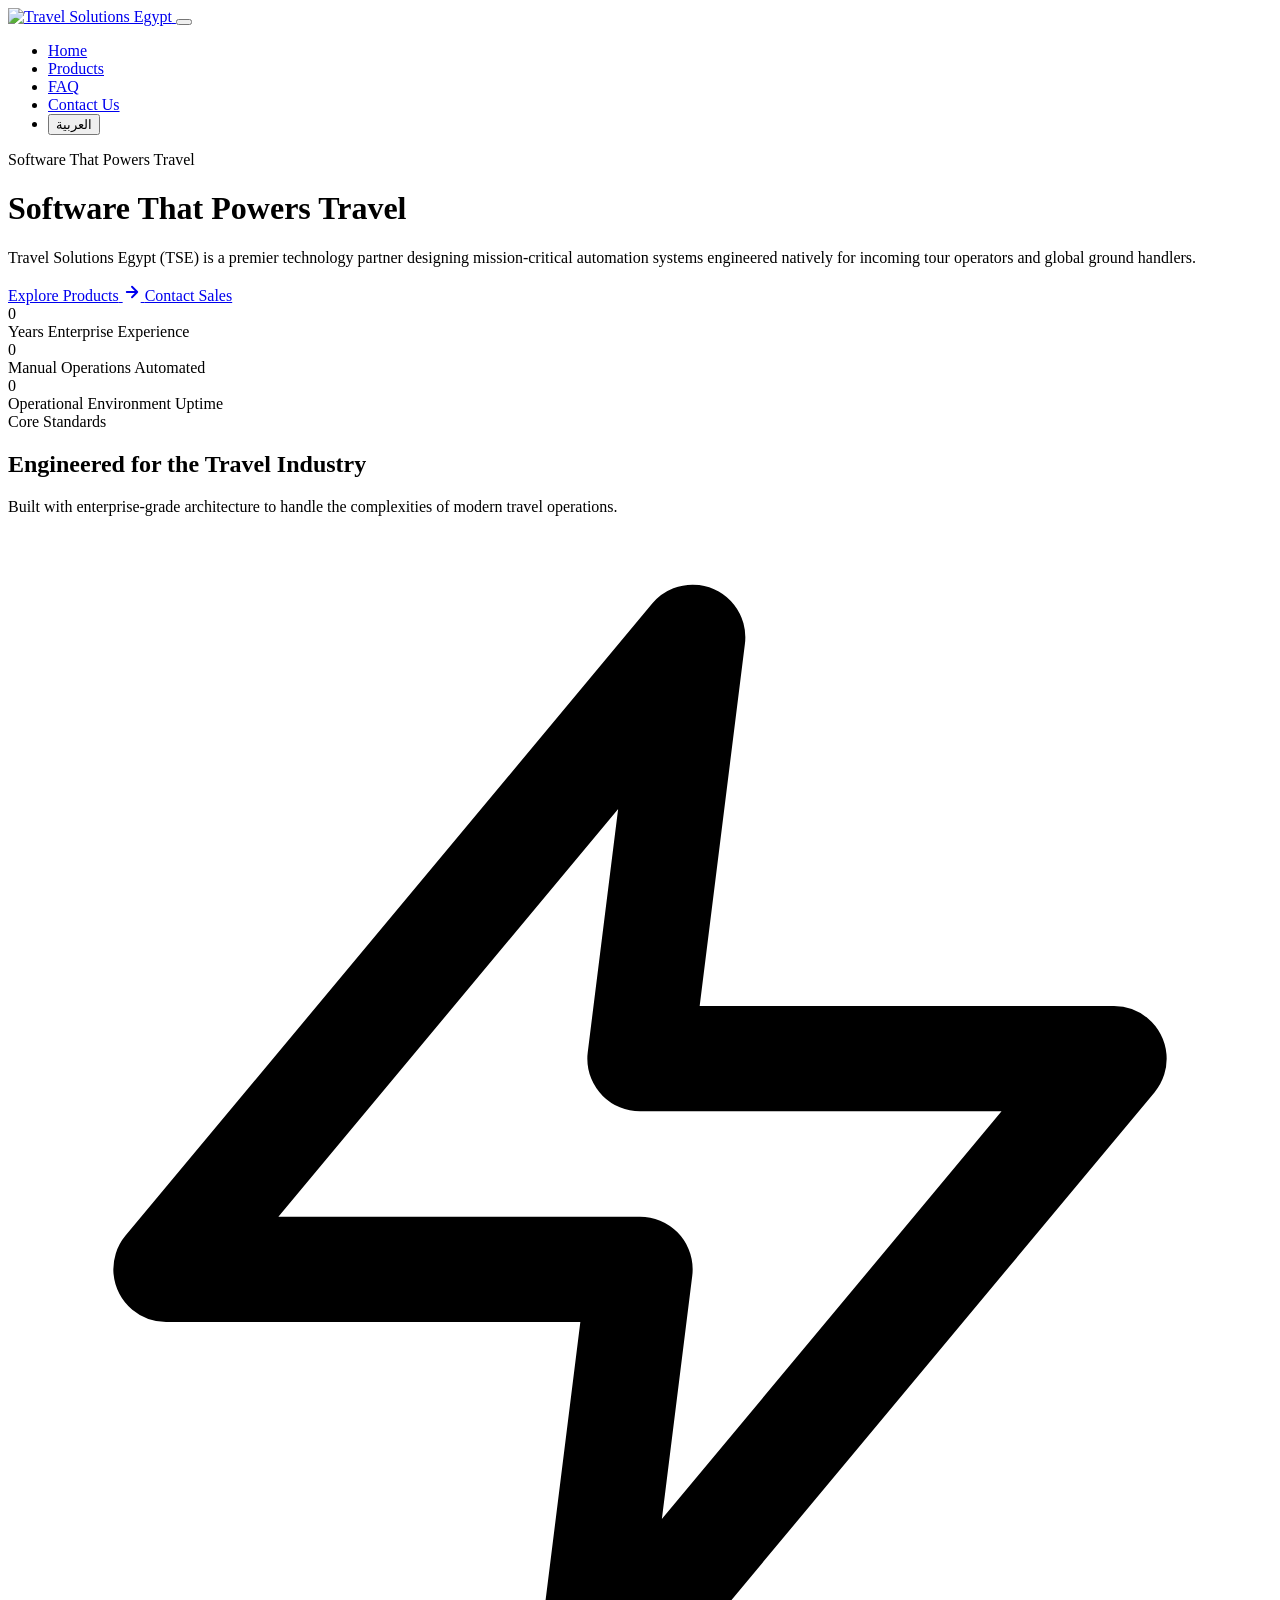
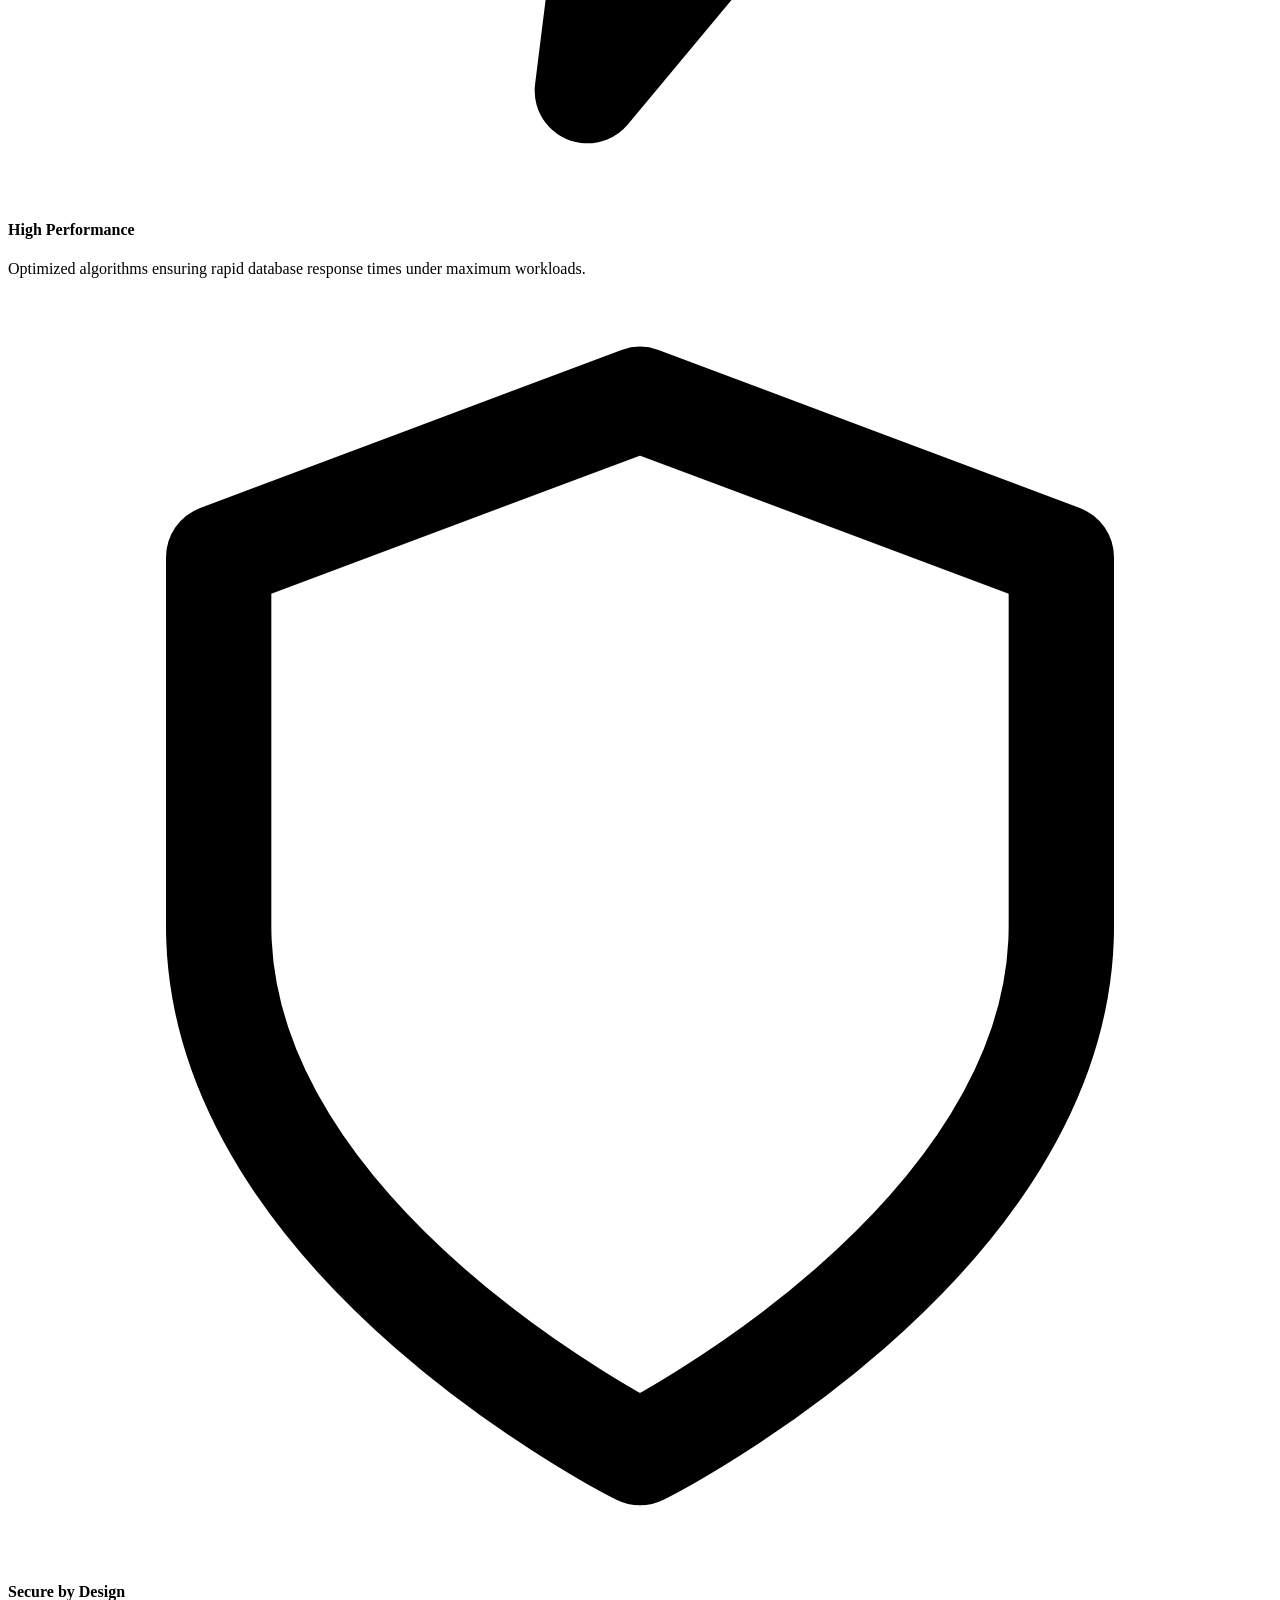
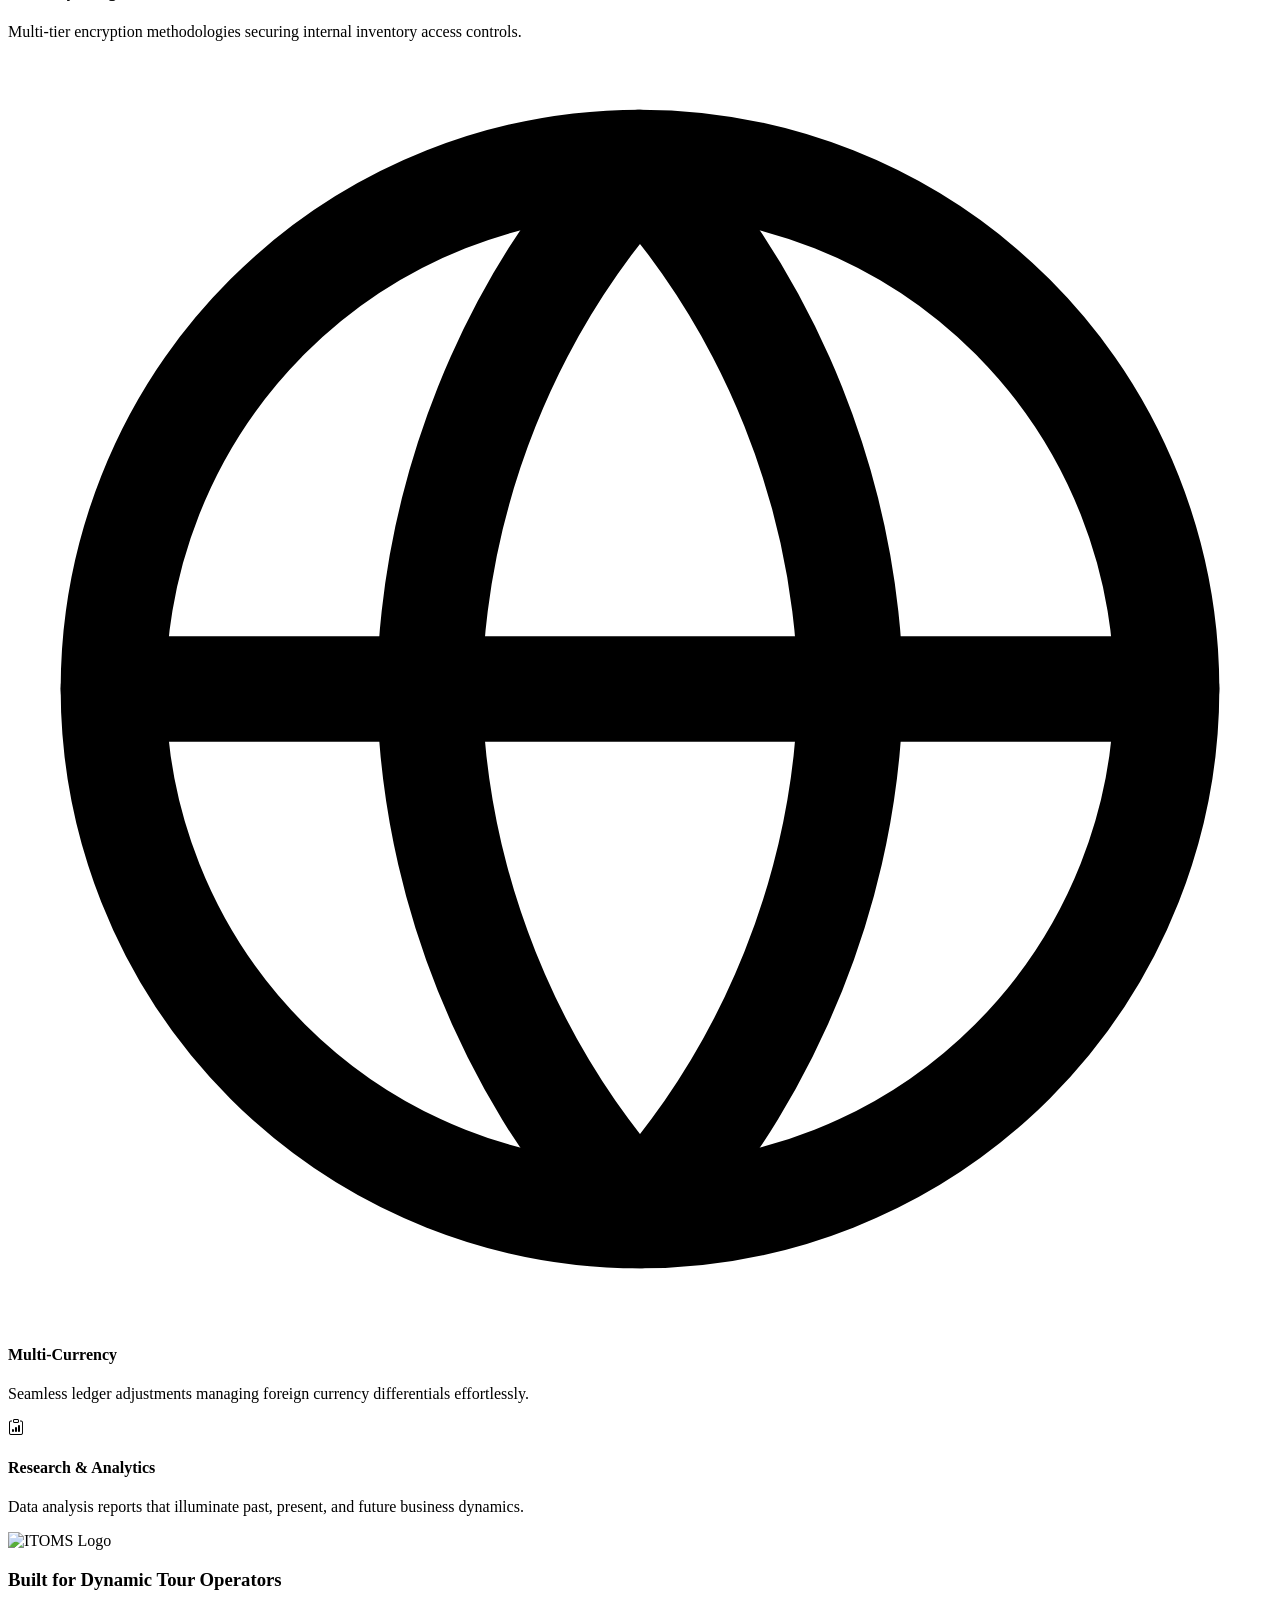
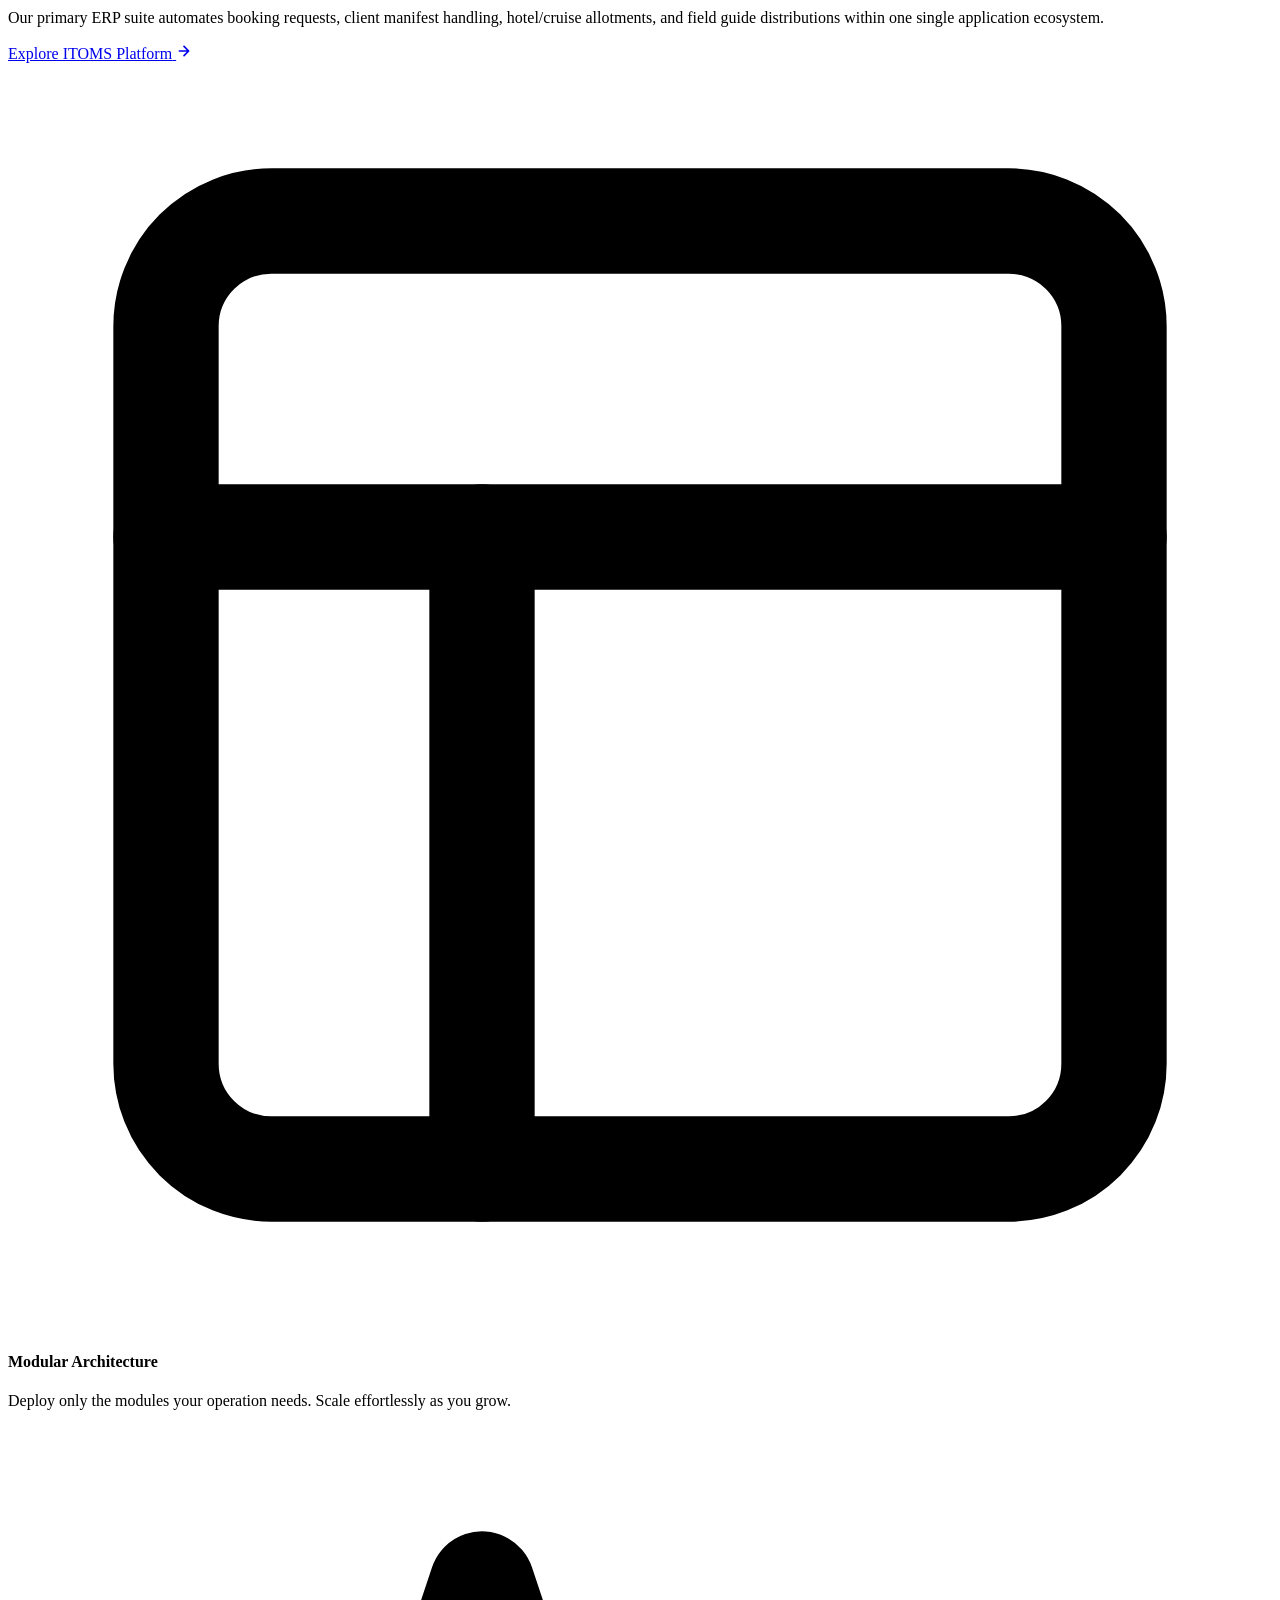
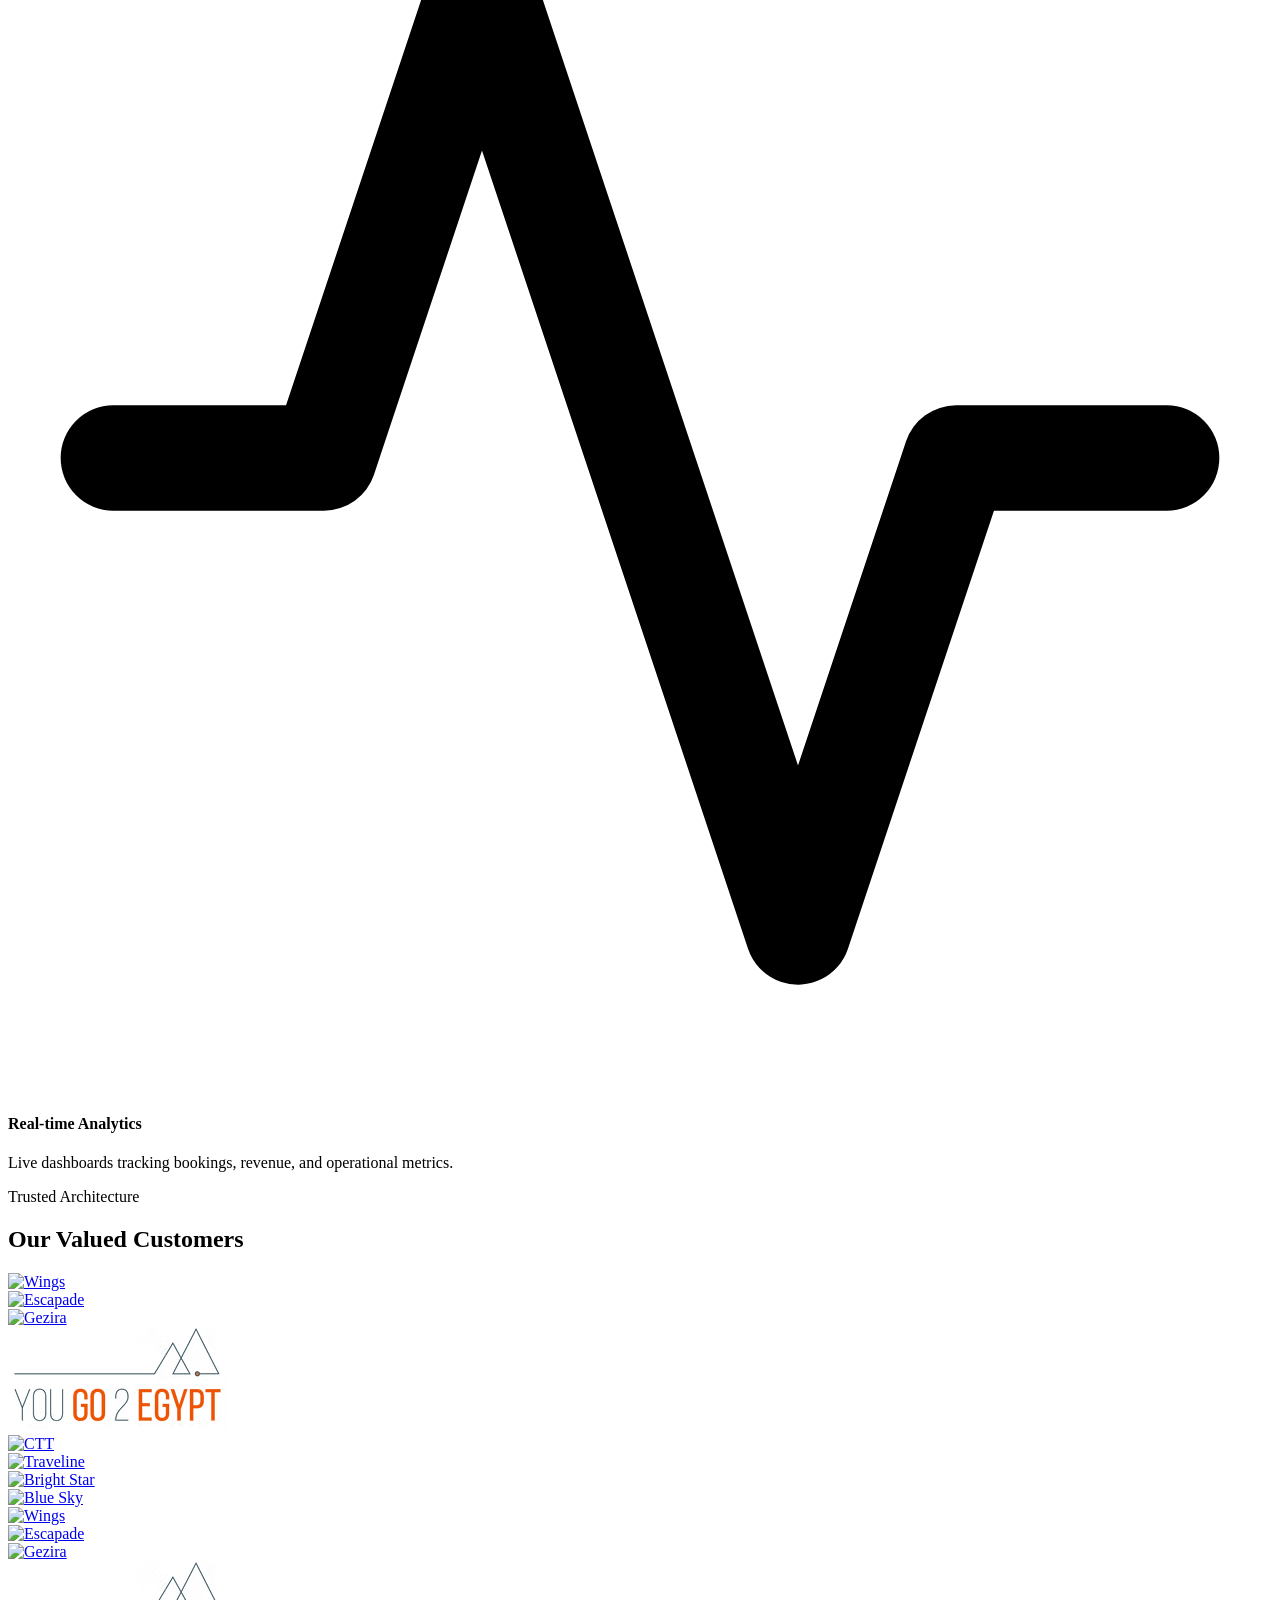
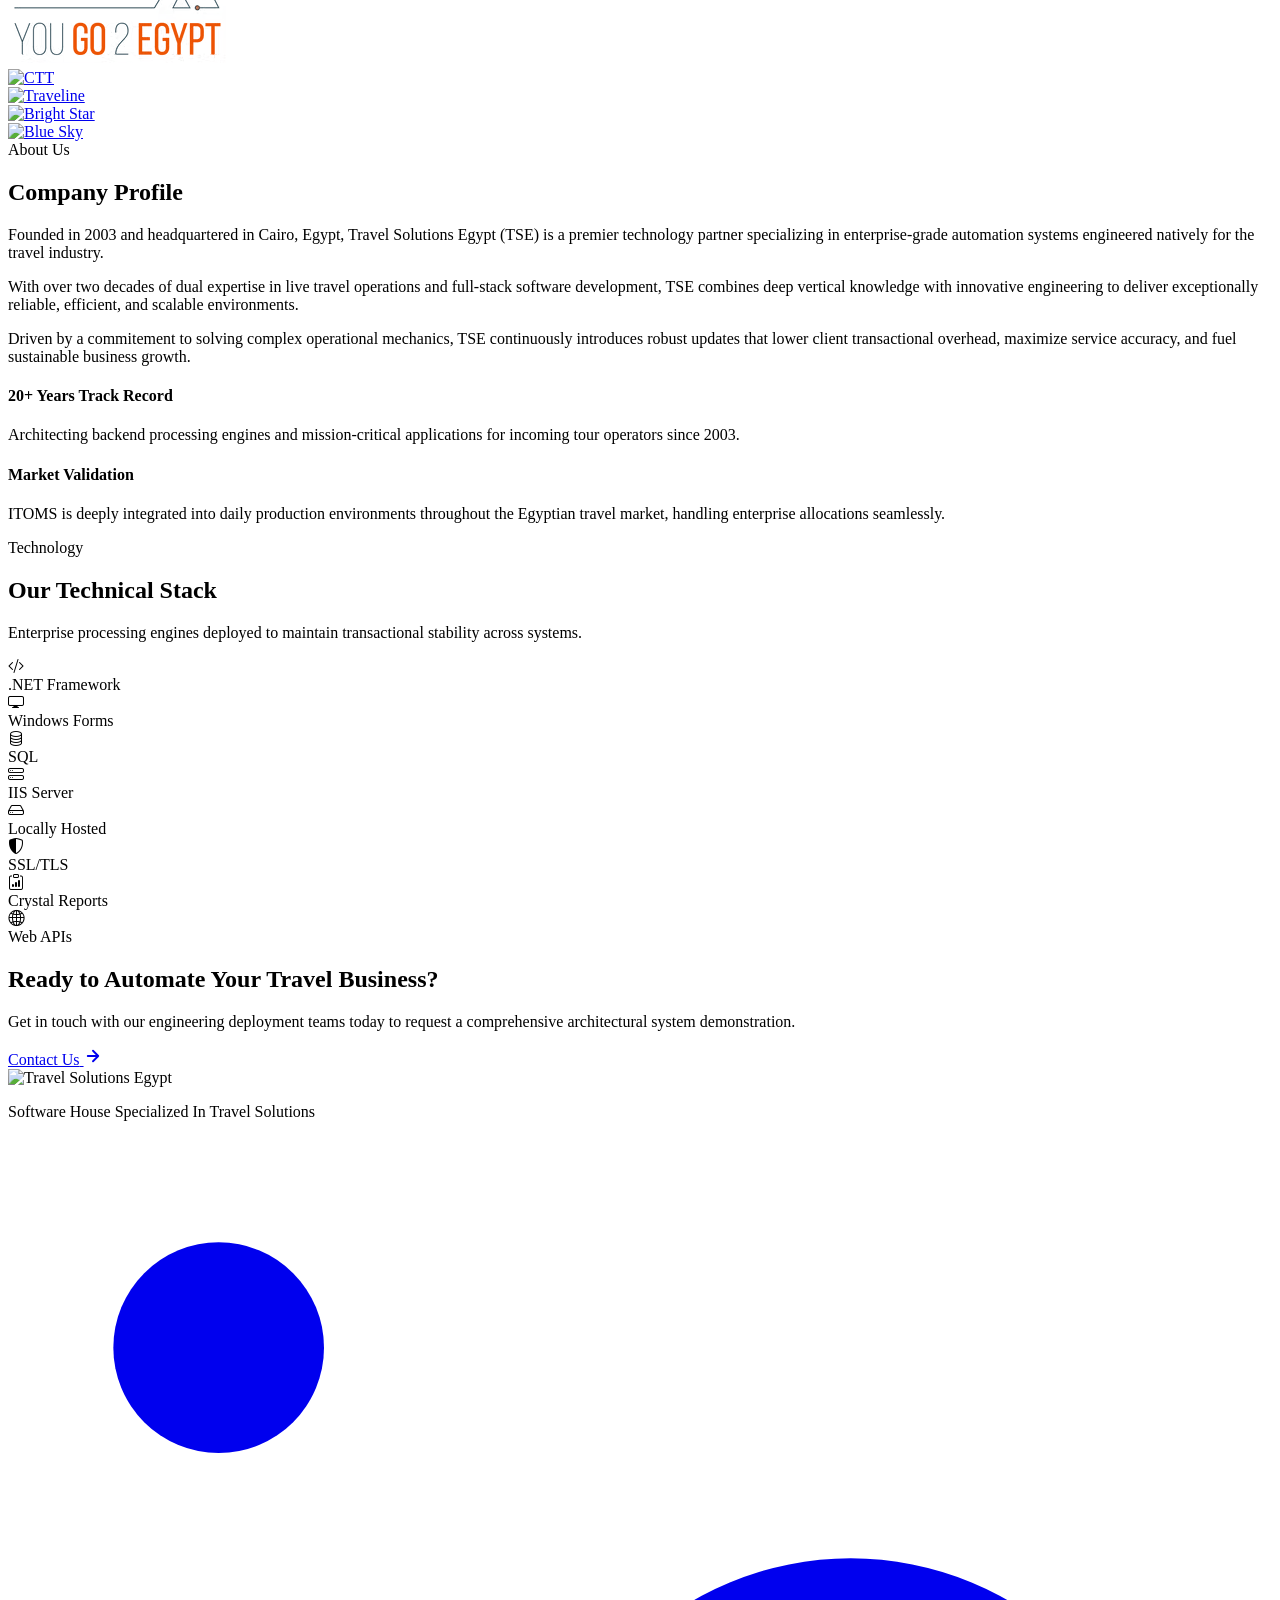
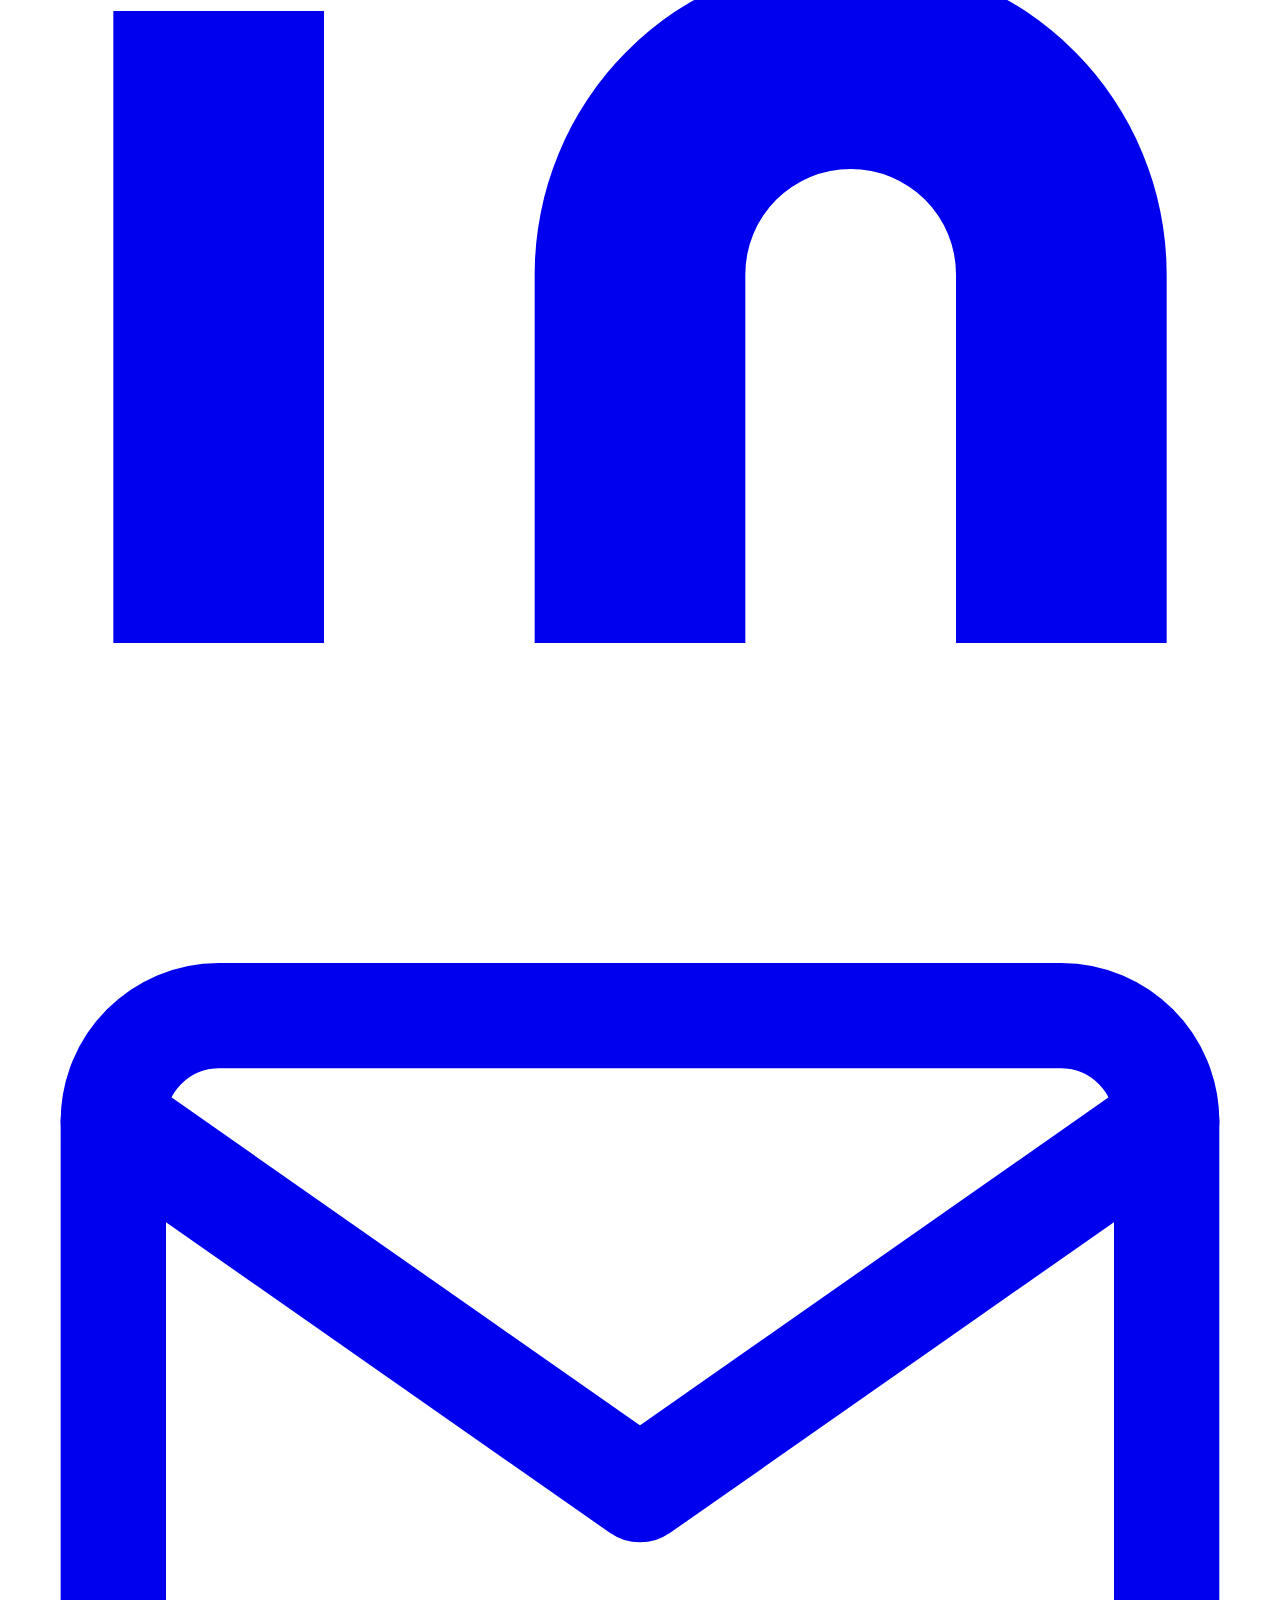
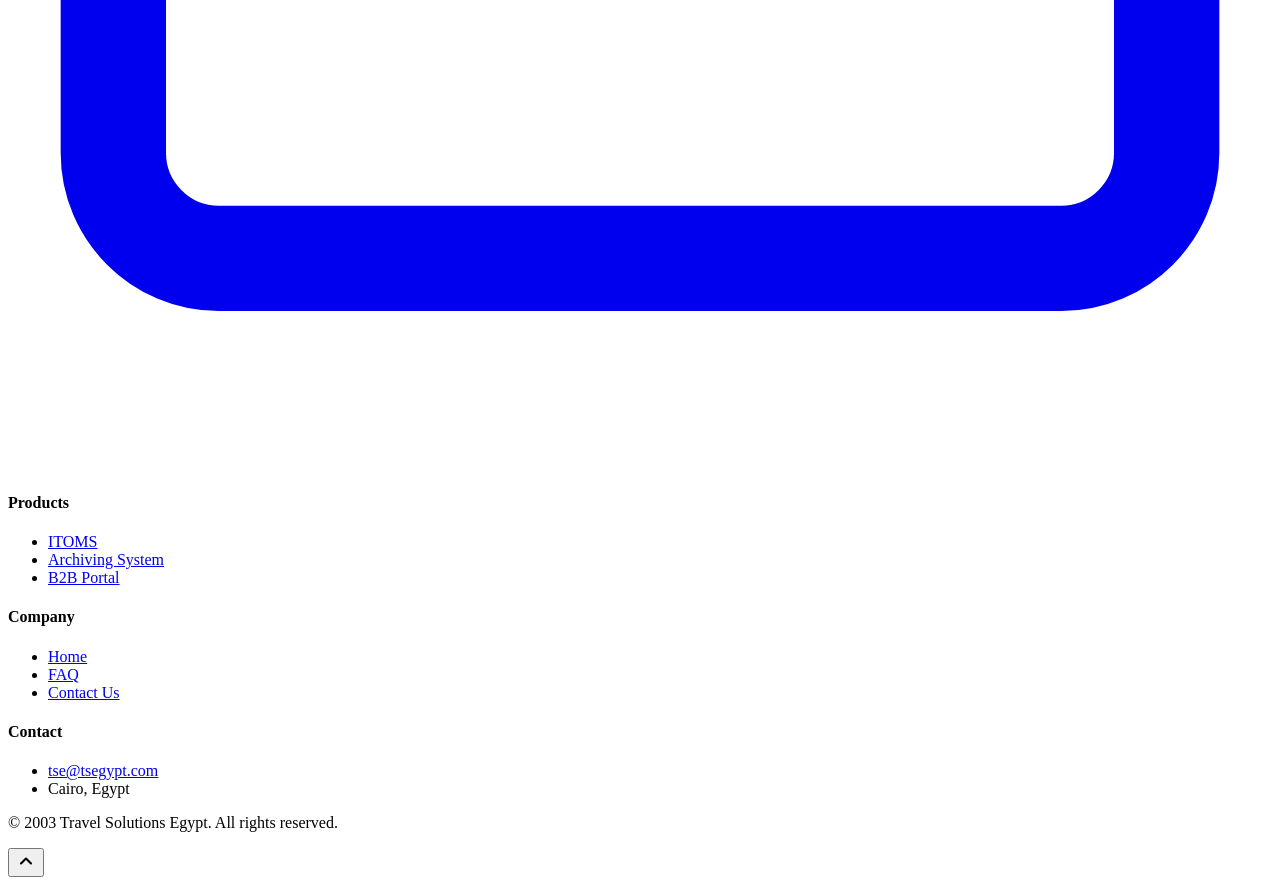
==== index.html @ 080092dd "edit YouGo link and logo" ====
<!DOCTYPE html>


<html lang="en" dir="ltr" id="theme-html">

<head>
    <meta charset="UTF-8">
    <meta name="viewport" content="width=device-width, initial-scale=1.0">
    <meta name="description"
        content="Travel Solutions Egypt - Premier technology partner for tour operators and ground handlers.">
    <title>TSE | Travel Solutions Egypt</title>

    <!-- Preload both fonts to prevent FOUT when switching -->
    <link rel="preconnect" href="https://fonts.googleapis.com">
    <link rel="preconnect" href="https://fonts.gstatic.com" crossorigin>
    <link rel="preload"
        href="https://fonts.googleapis.com/css2?family=Plus+Jakarta+Sans:wght@300;400;500;600;700;800&display=swap"
        as="style">
    <link rel="preload"
        href="https://fonts.googleapis.com/css2?family=Noto+Sans+Arabic:wght@300;400;500;600;700;800&display=swap"
        as="style">

    <!-- Load both CSS frameworks upfront (no disabled attribute) -->
    <!-- LTR is default, RTL loads inert but ready -->
    <link rel="stylesheet" href="bootstrap-5.3.8-dist/css/bootstrap.min.css" id="bootstrap-ltr">
    <link rel="stylesheet" href="bootstrap-5.3.8-dist/css/bootstrap.rtl.min.css" id="bootstrap-rtl" media="none">

    <link rel="stylesheet" href="https://cdn.jsdelivr.net/npm/bootstrap-icons@1.10.5/font/bootstrap-icons.css">
    <link rel="stylesheet" href="style.css">

    <!-- Critical: Language applied before ANY rendering -->
    <script>
        (function () {
            const savedLang = localStorage.getItem('selectedLang') || 'en';
            const html = document.documentElement;

            if (savedLang === 'ar') {
                html.setAttribute('lang', 'ar');
                html.setAttribute('dir', 'rtl');
                html.classList.add('lang-loading');

                // Swap stylesheet media synchronously before paint
                const ltr = document.getElementById('bootstrap-ltr');
                const rtl = document.getElementById('bootstrap-rtl');
                if (ltr) ltr.media = 'none';
                if (rtl) rtl.media = 'all';
            } else {
                html.setAttribute('lang', 'en');
                html.setAttribute('dir', 'ltr');
            }
        })();
    </script>

    <style>
        /* Prevent FOUC on AR page reload before JS runs */
        .lang-loading body {
            opacity: 0 !important;
            visibility: hidden !important;
            transition: none !important;
        }
    </style>
</head>

<body data-active-page="index.html">

    <!-- Glass Navigation -->
    <nav class="navbar navbar-expand-lg navbar-dark navbar-glass fixed-top" id="main-nav">
        <div class="container">
            <a class="navbar-brand py-0" href="index.html" target="_self">
                <img src="images/TSE-Logo.png" alt="Travel Solutions Egypt" class="navbar-logo">
            </a>
            <button class="navbar-toggler border-0" type="button" data-bs-toggle="collapse" data-bs-target="#navbarNav"
                aria-label="Toggle navigation">
                <span class="navbar-toggler-icon"></span>
            </button>
            <div class="collapse navbar-collapse" id="navbarNav">
                <ul class="navbar-nav ms-auto align-items-lg-center gap-1">
                    <li class="nav-item"><a class="nav-link active" href="index.html" data-key="nav-home"
                            target="_self">Home</a></li>
                    <li class="nav-item"><a class="nav-link" href="products.html" data-key="nav-products"
                            target="_self">Products</a></li>
                    <li class="nav-item"><a class="nav-link" href="faq.html" data-key="nav-faq" target="_self">FAQ</a>
                    </li>
                    <li class="nav-item"><a class="nav-link" href="contact.html" data-key="nav-contact"
                            target="_self">Contact Us</a></li>
                    <li class="nav-item ms-lg-3">
                        <button class="lang-toggle-btn" id="lang-toggler" aria-label="Toggle language">
                            <span class="lang-toggle-text" data-key="toggleBtn">العربية</span>
                        </button>
                    </li>
                </ul>
            </div>
        </div>
    </nav>

    <!-- ========================================== -->
    <!--  HERO SECTION                                -->
    <!-- ========================================== -->
    <header class="blended-hero-zone">
        <!-- Animated Background Elements -->
        <div class="hero-bg-elements">
            <div class="hero-orb orb-1"></div>
            <div class="hero-orb orb-2"></div>
            <div class="hero-orb orb-3"></div>
            <div class="hero-orb orb-4"></div>
            <div class="hero-orb orb-5"></div>
            <div class="hero-grid-overlay"></div>
        </div>



        <!-- Main Hero Content -->
        <div class="container mt-5 pt-5">
            <div class="row justify-content-center g-5">
                <div class="col-lg-9 col-xl-8 animate-on-scroll text-center" data-animation="fade-up">
                    <span class="hero-eyebrow" data-key="hero-subtitle">
                        Software That Powers Travel
                    </span>
                    <h1 class="hero-title" data-key="hero-title">
                        Software That Powers Travel
                    </h1>
                    <p class="hero-description mx-auto" data-key="hero-desc">
                        Travel Solutions Egypt (TSE) is a premier technology partner designing mission-critical
                        automation systems engineered natively for incoming tour operators and global ground handlers.
                    </p>
                    <div class="hero-cta-group justify-content-center">
                        <a href="products.html" class="btn btn-red-action btn-lg" data-key="hero-cta-primary">
                            <span>Explore Products</span>
                            <svg width="18" height="18" viewBox="0 0 24 24" fill="none" stroke="currentColor"
                                stroke-width="2.5" stroke-linecap="round" stroke-linejoin="round">
                                <path d="M5 12h14M12 5l7 7-7 7" />
                            </svg>
                        </a>
                        <a href="contact.html" class="btn btn-glass-secondary btn-lg" data-key="hero-cta-secondary">
                            Contact Sales
                        </a>
                    </div>
                </div>
            </div>

            <!-- Stats Row -->
            <div class="row stats-badge-container g-4 justify-content-center">
                <div class="col-md-4 col-6">
                    <div class="stat-item text-center">
                        <div class="stat-metric-number" data-count="20" data-suffix="+" data-key="stat-1-num">0</div>
                        <div class="stat-metric-label" data-key="stat-1-text">Years Enterprise Experience</div>
                    </div>
                </div>
                <div class="col-md-4 col-6">
                    <div class="stat-item text-center">
                        <div class="stat-metric-number" data-count="90" data-suffix="%" data-key="stat-2-num">0</div>
                        <div class="stat-metric-label" data-key="stat-2-text">Manual Operations Automated</div>
                    </div>
                </div>
                <div class="col-md-4 col-12">
                    <div class="stat-item text-center">
                        <div class="stat-metric-number" data-count="99.9" data-suffix="%" data-key="stat-3-num">0</div>
                        <div class="stat-metric-label" data-key="stat-3-text">Operational Environment Uptime</div>
                    </div>
                </div>
            </div>
        </div>
    </header>

    <!-- ========================================== -->
    <!--     CORE STANDARDS / FEATURES SECTION      -->
    <!-- ========================================== -->
    <section class="section-air-padding">
        <div class="container">
            <div class="section-header text-center max-w-2xl mx-auto mb-5">
                <span class="section-eyebrow" data-key="standards-badge">Core Standards</span>
                <h2 class="section-title" data-key="standards-title">Engineered for the Travel Industry</h2>
                <p class="section-subtitle" data-key="standards-desc">
                    Built with enterprise-grade architecture to handle the complexities of
                    modern travel operations.
                </p>
            </div>

            <div class="row g-4 mt-2">
                <div class="col-lg-3 col-sm-6 animate-on-scroll" data-animation="fade-up">
                    <div class="feature-micro-card">
                        <div class="feature-icon-wrap">
                            <svg class="feature-icon" viewBox="0 0 24 24" fill="none" stroke="currentColor"
                                stroke-width="2" stroke-linecap="round" stroke-linejoin="round">
                                <polygon points="13 2 3 14 12 14 11 22 21 10 12 10 13 2" />
                            </svg>
                        </div>
                        <h4 class="feature-title" data-key="feat-1-title">High Performance</h4>
                        <p class="feature-desc" data-key="feat-1-desc">Optimized algorithms ensuring rapid database
                            response times under maximum workloads.</p>
                    </div>
                </div>
                <div class="col-lg-3 col-sm-6 animate-on-scroll" data-animation="fade-up"
                    style="transition-delay: 100ms;">
                    <div class="feature-micro-card">
                        <div class="feature-icon-wrap">
                            <svg class="feature-icon" viewBox="0 0 24 24" fill="none" stroke="currentColor"
                                stroke-width="2" stroke-linecap="round" stroke-linejoin="round">
                                <path d="M12 22s8-4 8-10V5l-8-3-8 3v7c0 6 8 10 8 10z" />
                            </svg>
                        </div>
                        <h4 class="feature-title" data-key="feat-2-title">Secure by Design</h4>
                        <p class="feature-desc" data-key="feat-2-desc">Multi-tier encryption methodologies securing
                            internal inventory access controls.</p>
                    </div>
                </div>
                <div class="col-lg-3 col-sm-6 animate-on-scroll" data-animation="fade-up"
                    style="transition-delay: 200ms;">
                    <div class="feature-micro-card">
                        <div class="feature-icon-wrap">
                            <svg class="feature-icon" viewBox="0 0 24 24" fill="none" stroke="currentColor"
                                stroke-width="2" stroke-linecap="round" stroke-linejoin="round">
                                <circle cx="12" cy="12" r="10" />
                                <line x1="2" y1="12" x2="22" y2="12" />
                                <path
                                    d="M12 2a15.3 15.3 0 0 1 4 10 15.3 15.3 0 0 1-4 10 15.3 15.3 0 0 1-4-10 15.3 15.3 0 0 1 4-10z" />
                            </svg>
                        </div>
                        <h4 class="feature-title" data-key="feat-3-title">Multi-Currency</h4>
                        <p class="feature-desc" data-key="feat-3-desc">Seamless ledger adjustments managing foreign
                            currency differentials effortlessly.</p>
                    </div>
                </div>
                <div class="col-lg-3 col-sm-6 animate-on-scroll" data-animation="fade-up"
                    style="transition-delay: 300ms;">
                    <div class="feature-micro-card">
                        <div class="feature-icon-wrap">
                            <div class="tech-icon feature-icon">
                                <i class="bi bi-clipboard-data"></i>
                            </div>
                        </div>
                        <h4 class="feature-title" data-key="feat-4-title">Research & Analytics</h4>
                        <p class="feature-desc" data-key="feat-4-desc">Data analysis reports that illuminate past,
                            present, and future business dynamics.</p>
                    </div>
                </div>
            </div>
        </div>
    </section>

    <!-- ========================================== -->
    <!--  BENTO GRID SHOWCASE SECTION               -->
    <!-- ========================================== -->
    <section class="pb-5 mb-5">
        <div class="container">
            <div class="bento-grid animate-on-scroll" data-animation="fade-up">
                <div class="bento-card bento-main">
                    <div class="bento-content">
                        <img src="images/ITOMS-Logo.png" alt="ITOMS Logo" class="bento-logo">
                        <h3 class="bento-title" data-key="itoms-title">Built for Dynamic Tour Operators</h3>
                        <p class="bento-desc" data-key="itoms-desc">
                            Our primary ERP suite automates booking requests, client manifest handling, hotel/cruise
                            allotments, and field guide distributions within one single application ecosystem.
                        </p>
                        <a href="products.html" class="btn btn-red-action" data-key="itoms-btn">
                            <span>Explore ITOMS Platform</span>
                            <svg width="16" height="16" viewBox="0 0 24 24" fill="none" stroke="currentColor"
                                stroke-width="2.5" stroke-linecap="round" stroke-linejoin="round">
                                <path d="M5 12h14M12 5l7 7-7 7" />
                            </svg>
                        </a>
                    </div>
                    <div class="bento-visual">
                        <div class="bento-image"
                            style="background-image: url('images/BentoCard.png')"></div>
                        <div class="bento-image-overlay"></div>
                    </div>
                </div>
                <div class="bento-card bento-side bento-side-top">
                    <div class="bento-mini-icon">
                        <svg viewBox="0 0 24 24" fill="none" stroke="currentColor" stroke-width="2"
                            stroke-linecap="round" stroke-linejoin="round">
                            <rect x="3" y="3" width="18" height="18" rx="2" ry="2" />
                            <line x1="3" y1="9" x2="21" y2="9" />
                            <line x1="9" y1="21" x2="9" y2="9" />
                        </svg>
                    </div>
                    <h4 class="bento-mini-title" data-key="itoms-sub-1">Modular Architecture</h4>
                    <p class="bento-mini-desc" data-key="itoms-sub-1-desc">Deploy only the modules your operation needs.
                        Scale effortlessly as you
                        grow.</p>
                </div>
                <div class="bento-card bento-side bento-side-bottom">
                    <div class="bento-mini-icon">
                        <svg viewBox="0 0 24 24" fill="none" stroke="currentColor" stroke-width="2"
                            stroke-linecap="round" stroke-linejoin="round">
                            <polyline points="22 12 18 12 15 21 9 3 6 12 2 12" />
                        </svg>
                    </div>
                    <h4 class="bento-mini-title" data-key="itoms-sub-2">Real-time Analytics</h4>
                    <p class="bento-mini-desc" data-key="itoms-sub-2-desc">Live dashboards tracking bookings, revenue,
                        and operational metrics.</p>
                </div>
            </div>
        </div>
    </section>

    <!-- ========================================== -->
    <!--       CLIENT LOGO TICKER SECTION           -->
    <!-- ========================================== -->
    <section class="client-section">
        <div class="container mb-5 text-center animate-on-scroll" data-animation="fade-up">
            <span class="section-eyebrow" data-key="customers-subtitle">Trusted Architecture</span>
            <h2 class="section-title" data-key="customers-title">Our Valued Customers</h2>
        </div>

        <div class="brand-ticker-ribbon">
            <div class="ticker-fade ticker-fade-left"></div>
            <div class="ticker-fade ticker-fade-right"></div>
            <div class="logo-slider-track">
                <!-- Set 1 -->
                <div class="logo-slide"><a href="https://wingsgroup.travel/" target="_blank" rel="noopener"><img
                            src="images/Wings.png" alt="Wings" class="client-logo" loading="lazy"></a></div>
                <div class="logo-slide"><a href="https://www.escapadetravel.com.eg/" target="_blank" rel="noopener"><img
                            src="images/Escapade.png" alt="Escapade" class="client-logo" loading="lazy"></a></div>
                <div class="logo-slide"><a href="https://geziratravel.com/" target="_blank" rel="noopener"><img
                            src="images/Gezira.jpg" alt="Gezira" class="client-logo" loading="lazy"></a></div>
                <div class="logo-slide"><a href="https://www.yougo2egypt.com/" target="_blank" rel="noopener"><img
                            src="images/YouGo.png" alt="YouGo" class="client-logo" loading="lazy"></a></div>
                <div class="logo-slide"><a href="https://cttegypt.com/mini-package" target="_blank" rel="noopener"><img
                            src="images/CTT.jpg" alt="CTT" class="client-logo" loading="lazy"></a></div>
                <div class="logo-slide"><a href="https://traveline-egypt.com/" target="_blank" rel="noopener"><img
                            src="images/Traveline.png" alt="Traveline" class="client-logo" loading="lazy"></a></div>
                <div class="logo-slide"><a href="https://www.brightstartoursworld.com/" target="_blank"
                        rel="noopener"><img src="images/BrightStar.png" alt="Bright Star" class="client-logo"
                            loading="lazy"></a></div>
                <div class="logo-slide"><a href="https://blueskygroup.net/" target="_blank" rel="noopener"><img
                            src="images/BlueSky.jpg" alt="Blue Sky" class="client-logo" loading="lazy"></a></div>
                <!-- Set 2 (Duplicate for infinite loop) -->
                <div class="logo-slide"><a href="https://wingsgroup.travel/" target="_blank" rel="noopener"><img
                            src="images/Wings.png" alt="Wings" class="client-logo" loading="lazy"></a></div>
                <div class="logo-slide"><a href="https://www.escapadetravel.com.eg/" target="_blank" rel="noopener"><img
                            src="images/Escapade.png" alt="Escapade" class="client-logo" loading="lazy"></a></div>
                <div class="logo-slide"><a href="https://geziratravel.com/" target="_blank" rel="noopener"><img
                            src="images/Gezira.jpg" alt="Gezira" class="client-logo" loading="lazy"></a></div>
                <div class="logo-slide"><a href="https://yougoegypt.com/" target="_blank" rel="noopener"><img
                            src="images/YouGo.png" alt="YouGo" class="client-logo" loading="lazy"></a></div>
                <div class="logo-slide"><a href="https://cttegypt.com/mini-package" target="_blank" rel="noopener"><img
                            src="images/CTT.jpg" alt="CTT" class="client-logo" loading="lazy"></a></div>
                <div class="logo-slide"><a href="https://traveline-egypt.com/" target="_blank" rel="noopener"><img
                            src="images/Traveline.png" alt="Traveline" class="client-logo" loading="lazy"></a></div>
                <div class="logo-slide"><a href="https://www.brightstartoursworld.com/" target="_blank"
                        rel="noopener"><img src="images/BrightStar.png" alt="Bright Star" class="client-logo"
                            loading="lazy"></a></div>
                <div class="logo-slide"><a href="https://blueskygroup.net/" target="_blank" rel="noopener"><img
                            src="images/BlueSky.jpg" alt="Blue Sky" class="client-logo" loading="lazy"></a></div>
            </div>
        </div>
    </section>

    <!-- ========================================== -->
    <!--      About Section              -->
    <!-- ========================================== -->
    <section class="about-us-section section-air-padding">
        <div class="container">

            <div class="row mb-5 animate-on-scroll" data-animation="fade-up" text-center>
                <div class="col-lg-12 text-lg-center text-center">
                    <span class="section-eyebrow" data-key="about-eyebrow">About Us</span>
                    <h2 class="section-title mt-2 mb-0" data-key="about-title-main">Company Profile</h2>
                </div>
            </div>

            <div class="row g-5 align-items-center">

                <div class="col-lg-7 animate-on-scroll" data-animation="fade-right">
                    <div class="about-narrative">
                        <p class="about-lead mb-4" data-key="about-desc-p1">
                            Founded in 2003 and headquartered in Cairo, Egypt, Travel Solutions Egypt (TSE) is a premier
                            technology partner specializing in enterprise-grade automation systems engineered natively
                            for the travel industry.
                        </p>
                        <p class="about-text mb-4" data-key="about-desc-p2">
                            With over two decades of dual expertise in live travel operations and full-stack software
                            development, TSE combines deep vertical knowledge with innovative engineering to deliver
                            exceptionally reliable, efficient, and scalable environments.
                        </p>
                        <p class="about-text mb-0" data-key="about-desc-p4">
                            Driven by a commitement to solving complex operational mechanics, TSE continuously
                            introduces robust updates that lower client transactional overhead, maximize service
                            accuracy, and fuel sustainable business growth.
                        </p>
                    </div>
                </div>

                <div class="col-lg-5 animate-on-scroll" data-animation="fade-left">
                    <div class="about-visual-panel">

                        <div class="about-pill-card mb-4">
                            <div class="pill-accent accent-red"></div>
                            <div class="pill-body">
                                <h4 data-key="about-pill-1-title">20+ Years Track Record</h4>
                                <p data-key="about-pill-1-desc">Architecting backend processing engines and
                                    mission-critical applications for incoming tour operators since 2003.</p>
                            </div>
                        </div>

                        <div class="about-pill-card">
                            <div class="pill-accent accent-teal"></div>
                            <div class="pill-body">
                                <h4 data-key="about-pill-2-title">Market Validation</h4>
                                <p data-key="about-pill-2-desc">ITOMS is deeply integrated into daily production
                                    environments throughout the Egyptian travel market, handling enterprise allocations
                                    seamlessly.</p>
                            </div>
                        </div>

                    </div>
                </div>

            </div>
        </div>
    </section>

    <!-- ========================================== -->
    <!--      TECH STACK GRID SECTION               -->
    <!-- ========================================== -->
    <section class="tech-stack-showcase">
        <div class="container text-center">
            <div class="row justify-content-between align-items-end g-4 mb-5">
                <div class="col-lg-12 animate-on-scroll" data-animation="fade-right">
                    <span class="section-eyebrow" data-key="tech-eyebrow">Technology</span>
                    <h2 class="section-title mb-2" data-key="tech-title-main">Our Technical Stack</h2>
                    <p class="section-subtitle mb-0" data-key="tech-desc-main">Enterprise processing engines deployed to
                        maintain transactional stability across systems.</p>
                </div>
            </div>

            <div class="tech-grid-wrapper">
                <div class="tech-stack-cell">
                    <div class="tech-icon">
                        <i class="bi bi-code-slash"></i>
                    </div>
                    <span data-key="tech-cell-1">.NET Framework</span>
                </div>
                <div class="tech-stack-cell">
                    <div class="tech-icon">
                        <i class="bi bi-display"></i>
                    </div>
                    <span data-key="tech-cell-2">Windows Forms</span>
                </div>
                <div class="tech-stack-cell">
                    <div class="tech-icon">
                        <i class="bi bi-database"></i>
                    </div>
                    <span data-key="tech-cell-3">SQL</span>
                </div>
                <div class="tech-stack-cell">
                    <div class="tech-icon">
                        <i class="bi bi-hdd-stack"></i>
                    </div>
                    <span data-key="tech-cell-4">IIS Server</span>
                </div>
                <div class="tech-stack-cell">
                    <div class="tech-icon">
                        <i class="bi bi-hdd"></i>
                    </div>
                    <span data-key="tech-cell-5">Locally Hosted</span>
                </div>
                <div class="tech-stack-cell">
                    <div class="tech-icon">
                        <i class="bi bi-shield-shaded"></i>
                    </div>
                    <span data-key="tech-cell-6">SSL/TLS</span>
                </div>
                <div class="tech-stack-cell">
                    <div class="tech-icon">
                        <i class="bi bi-clipboard-data"></i>
                    </div>
                    <span data-key="tech-cell-7">Crystal Reports</span>
                </div>
                <div class="tech-stack-cell">
                    <div class="tech-icon">
                        <i class="bi bi-globe2"></i>
                    </div>
                    <span data-key="tech-cell-8">Web APIs</span>
                </div>
            </div>
        </div>
    </section>

    <!-- ========================================== -->
    <!--      CALL-TO-ACTION BANNER                  -->
    <!-- ========================================== -->
    <section class="bottom-cta-banner-container">
        <div class="container">
            <div class="solid-red-banner animate-on-scroll" data-animation="scale-up">
                <div class="cta-decoration cta-dot-1"></div>
                <div class="cta-decoration cta-dot-2"></div>
                <div class="cta-decoration cta-ring"></div>
                <h2 class="cta-title" data-key="cta-title">Ready to Automate Your Travel Business?</h2>
                <p class="cta-desc" data-key="cta-desc">
                    Get in touch with our engineering deployment teams today to request a comprehensive architectural
                    system demonstration.
                </p>
                <a href="contact.html" class="btn btn-light btn-lg cta-btn" data-key="cta-btn">
                    <span>Contact Us</span>
                    <svg width="18" height="18" viewBox="0 0 24 24" fill="none" stroke="currentColor" stroke-width="2.5"
                        stroke-linecap="round" stroke-linejoin="round">
                        <path d="M5 12h14M12 5l7 7-7 7" />
                    </svg>
                </a>
            </div>
        </div>
    </section>

    <!-- ========================================== -->
    <!--                 FOOTER                       -->
    <!-- ========================================== -->
    <footer class="site-footer">
        <div class="container">
            <div class="footer-grid">
                <div class="footer-brand">
                    <img src="images/TSE-Logo.png" alt="Travel Solutions Egypt" class="footer-logo">
                    <p class="footer-tagline" data-key="hero-subtitle">Software House Specialized In Travel Solutions
                    </p>
                    <div class="footer-social">
                        <a href="https://www.linkedin.com/company/travel-solutions-egypt" aria-label="LinkedIn"
                            class="social-link" target="_blank" rel="noopener noreferrer">
                            <svg viewBox="0 0 24 24" fill="currentColor">
                                <path
                                    d="M16 8a6 6 0 0 1 6 6v7h-4v-7a2 2 0 0 0-2-2 2 2 0 0 0-2 2v7h-4v-7a6 6 0 0 1 6-6z" />
                                <rect x="2" y="9" width="4" height="12" />
                                <circle cx="4" cy="4" r="2" />
                            </svg>
                        </a>

                        <a href="mailto:tse@tsegypt.com" aria-label="Email" class="social-link">
                            <svg viewBox="0 0 24 24" fill="none" stroke="currentColor" stroke-width="2"
                                stroke-linecap="round" stroke-linejoin="round">
                                <path d="M4 4h16c1.1 0 2 .9 2 2v12c0 1.1-.9 2-2 2H4c-1.1 0-2-.9-2-2V6c0-1.1.9-2 2-2z" />
                                <polyline points="22,6 12,13 2,6" />
                            </svg>
                        </a>
                    </div>
                </div>
                <div class="footer-links">
                    <h4 class="footer-heading" data-key="footer-products">Products</h4>
                    <ul>
                        <li><a href="products.html#itoms" data-key="footer-itoms">ITOMS</a></li>
                        <li><a href="products.html#archiving" data-key="footer-Archiving-System">Archiving System</a>
                        </li>
                        <li><a href="products.html#b2b" data-key="footer-B2B-Portal">B2B Portal</a></li>
                    </ul>
                </div>
                <div class="footer-links">
                    <h4 class="footer-heading" data-key="footer-company">Company</h4>
                    <ul>
                        <li><a href="index.html" data-key="nav-home">Home</a></li>
                        <li><a href="faq.html" data-key="nav-faq">FAQ</a></li>
                        <li><a href="contact.html" data-key="nav-contact">Contact Us</a></li>
                    </ul>
                </div>
                <div class="footer-links">
                    <h4 class="footer-heading" data-key="footer-contact">Contact</h4>
                    <ul>
                        <li><a href="mailto:tse@tsegypt.com">tse@tsegypt.com</a></li>
                        <li><span data-key="footer-address">Cairo, Egypt</span></li>
                    </ul>
                </div>
            </div>
            <div class="footer-bottom">
                <p data-key="footer-text">&copy; 2003 Travel Solutions Egypt. All rights reserved.</p>
            </div>
        </div>
    </footer>

    <!-- Back to Top Button -->
    <button id="back-to-top" class="back-to-top" aria-label="Back to top">
        <svg width="20" height="20" viewBox="0 0 24 24" fill="none" stroke="currentColor" stroke-width="2.5"
            stroke-linecap="round" stroke-linejoin="round">
            <path d="M18 15l-6-6-6 6" />
        </svg>
    </button>

    <script src="bootstrap-5.3.8-dist/js/bootstrap.bundle.min.js"></script>
    <script src="translations.js"></script>
    <script src="script.js"></script>
</body>

</html>
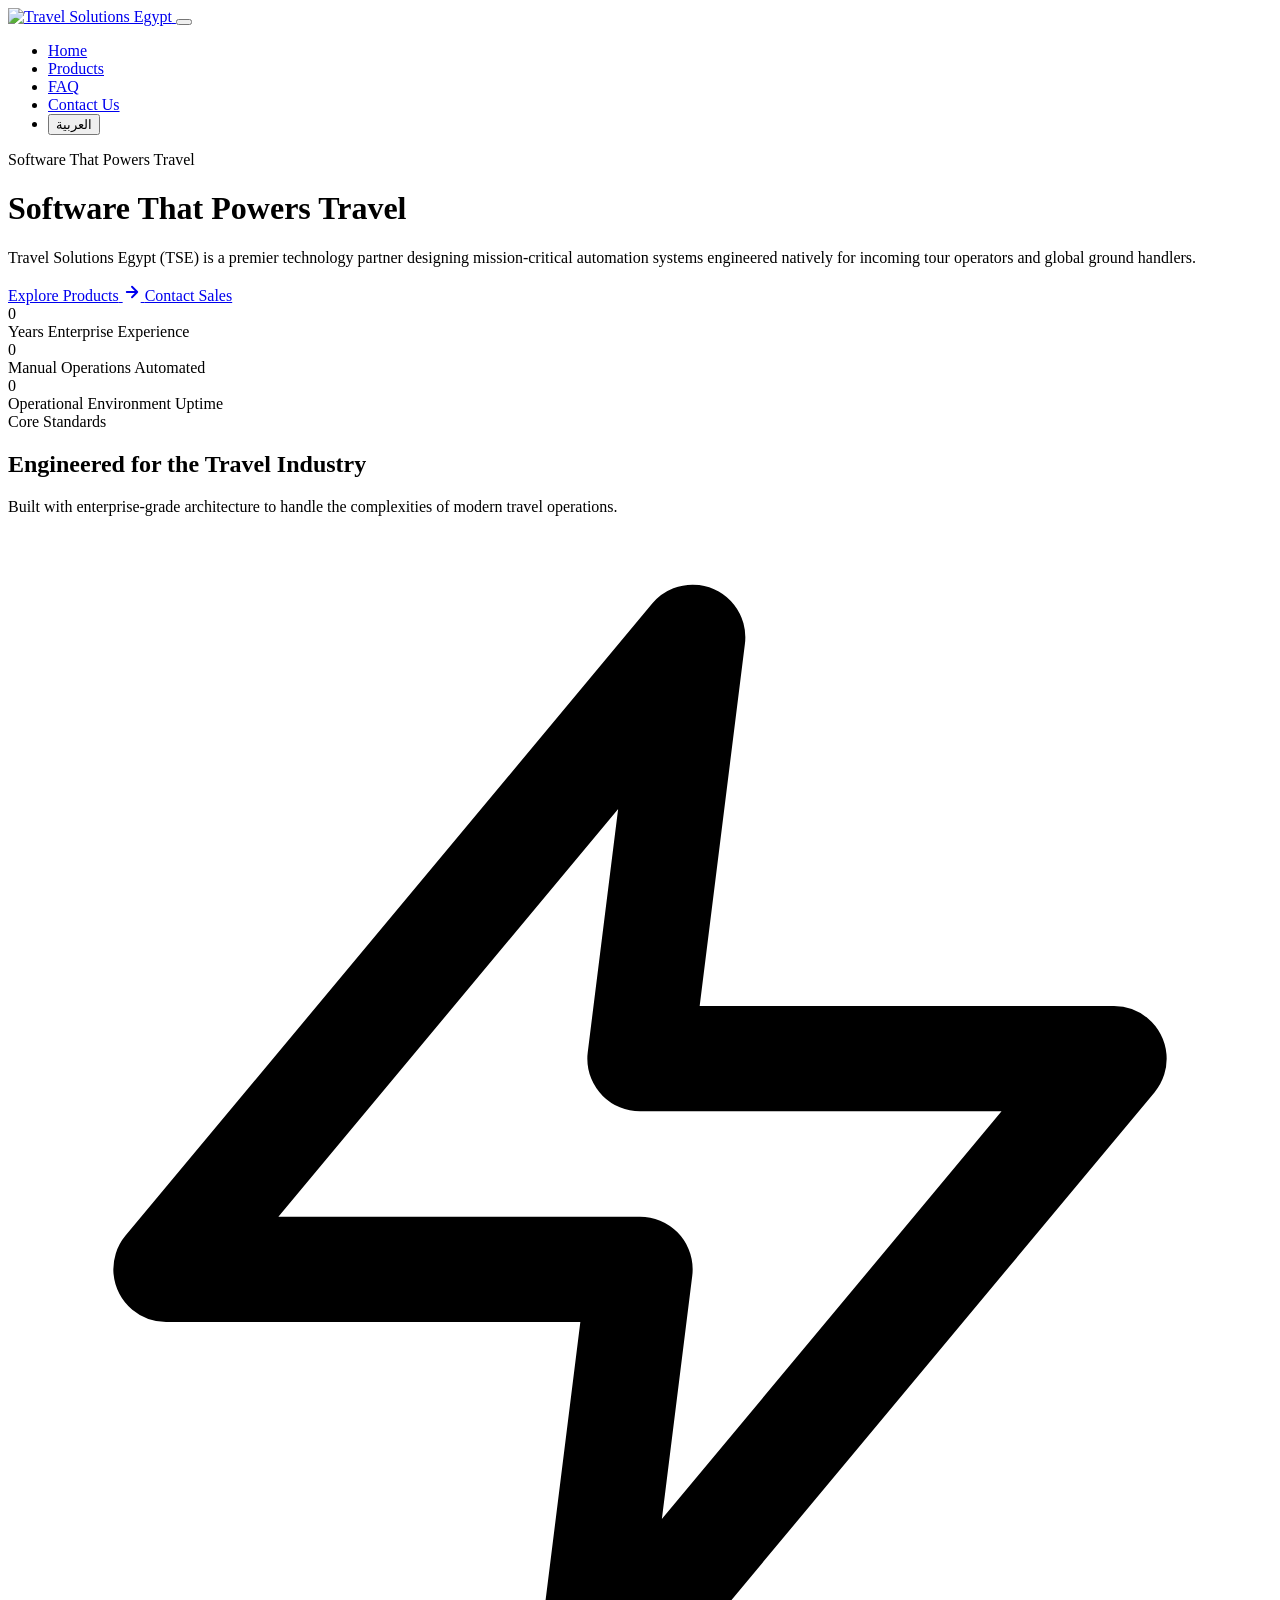
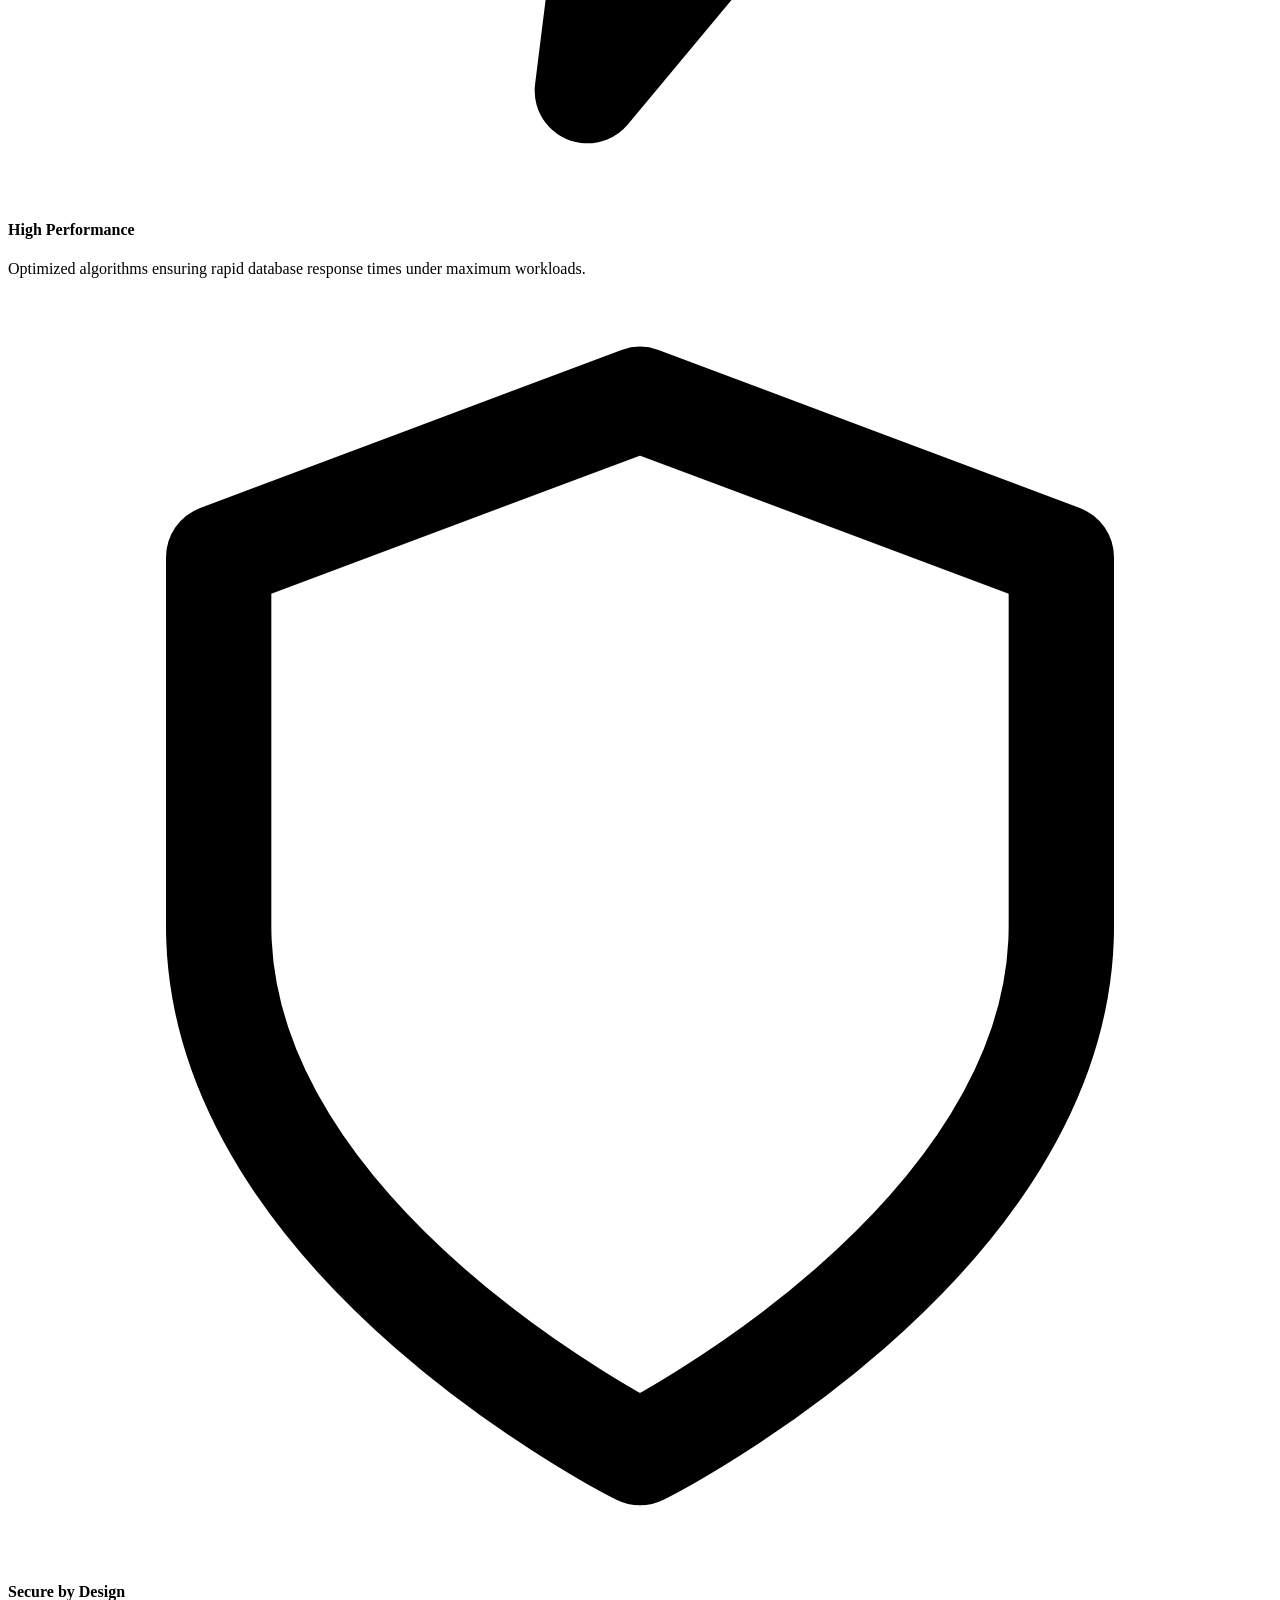
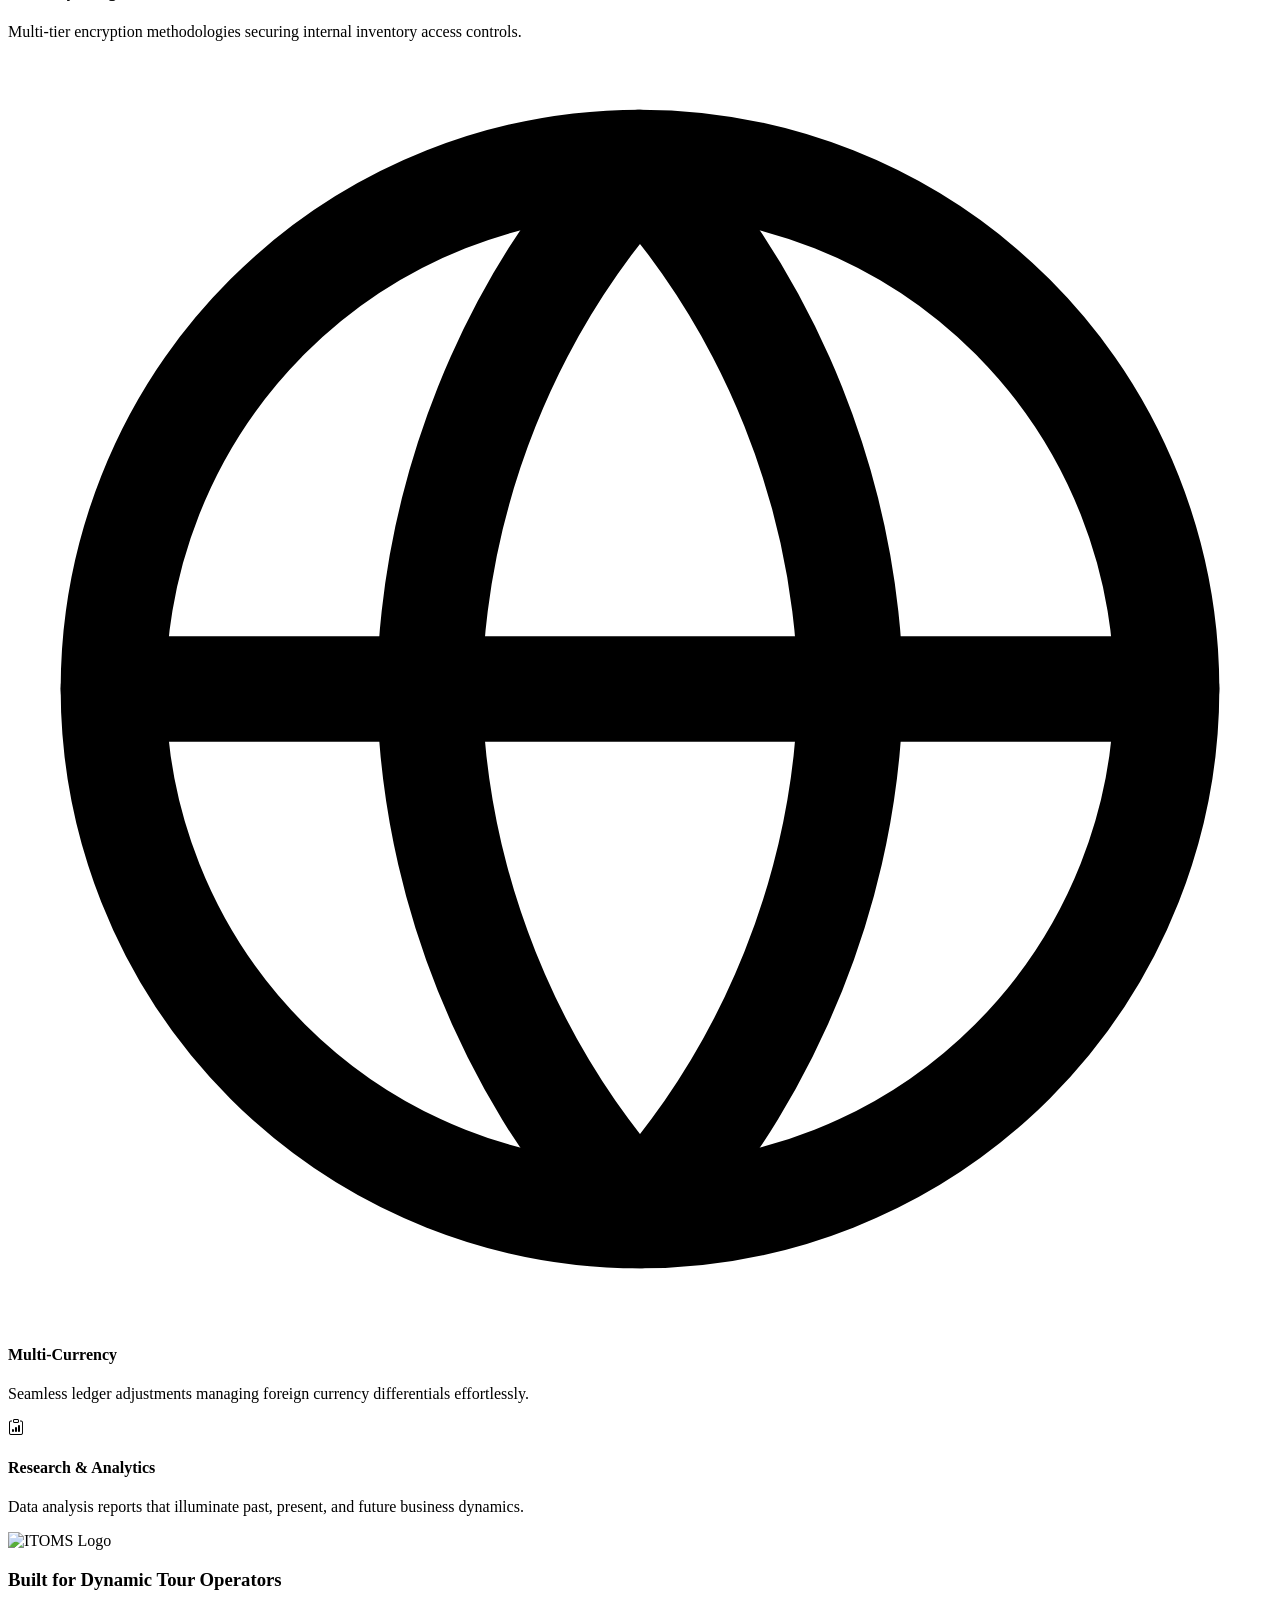
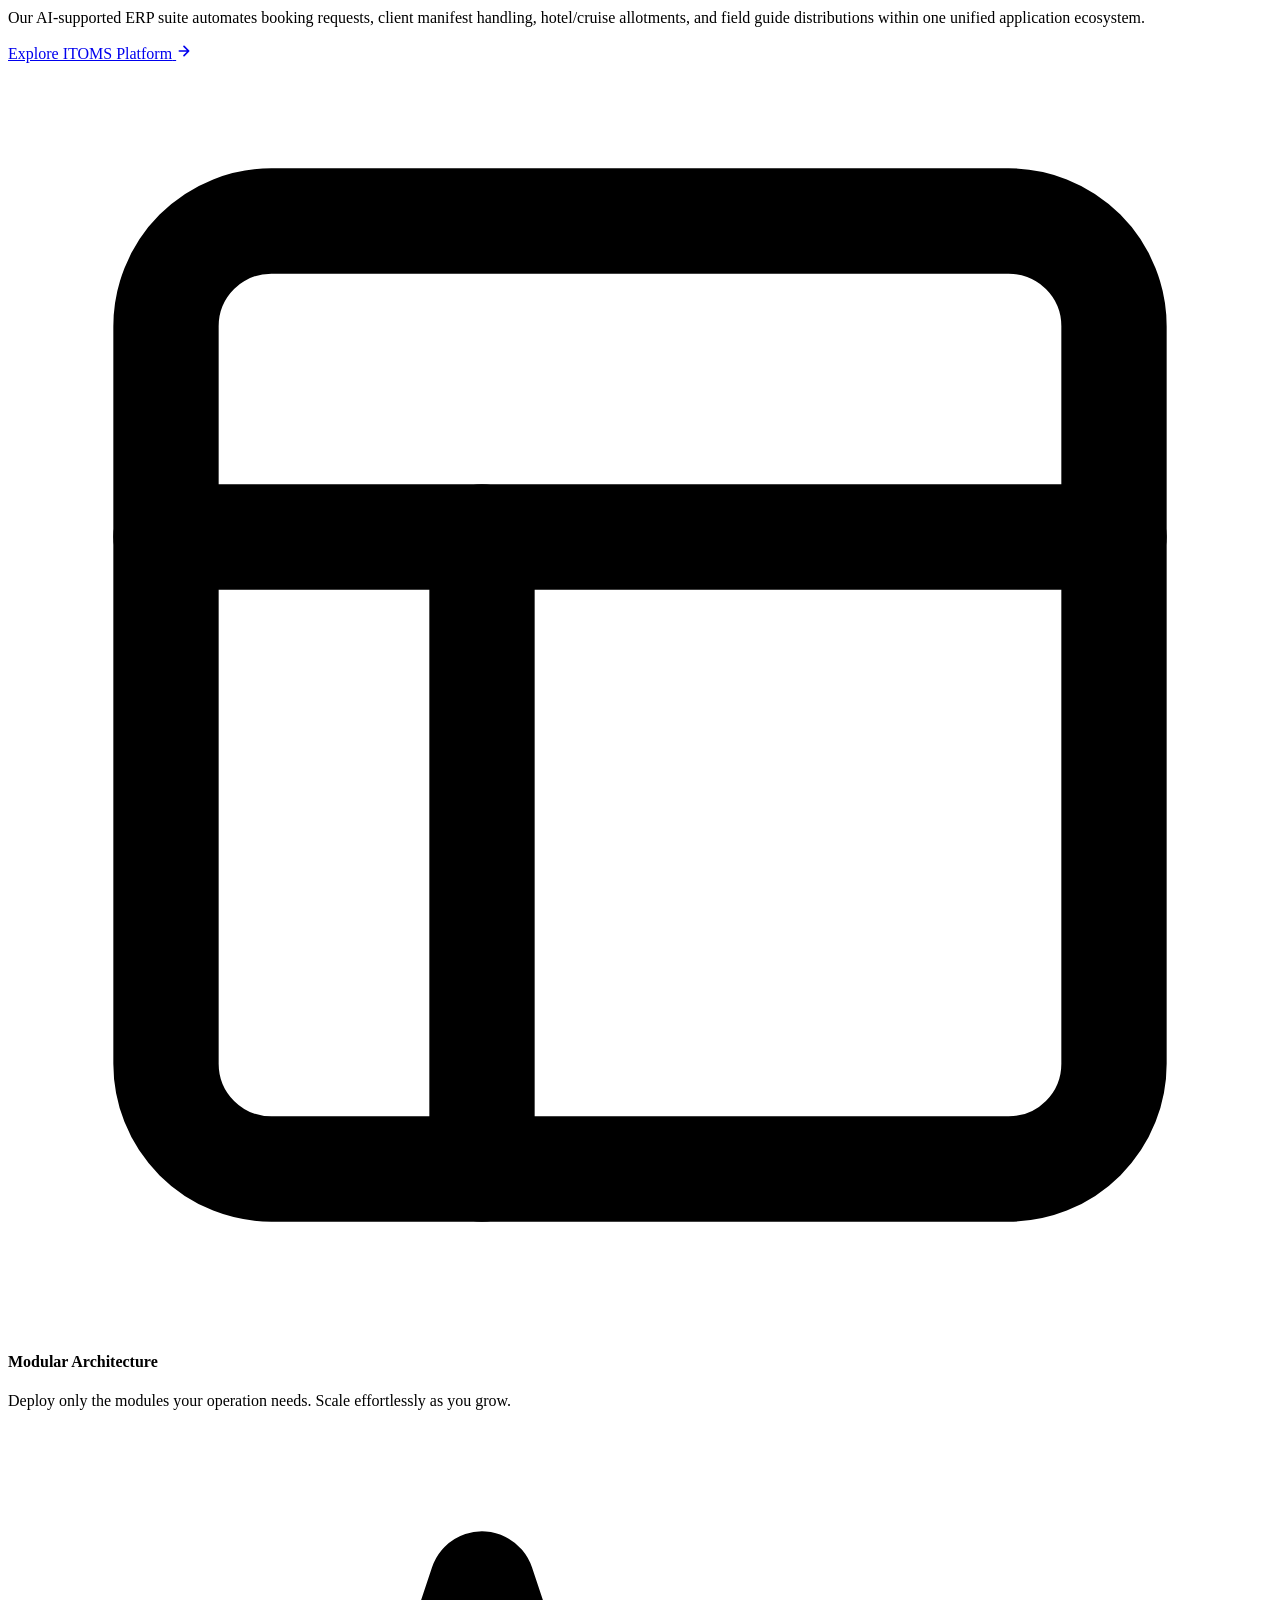
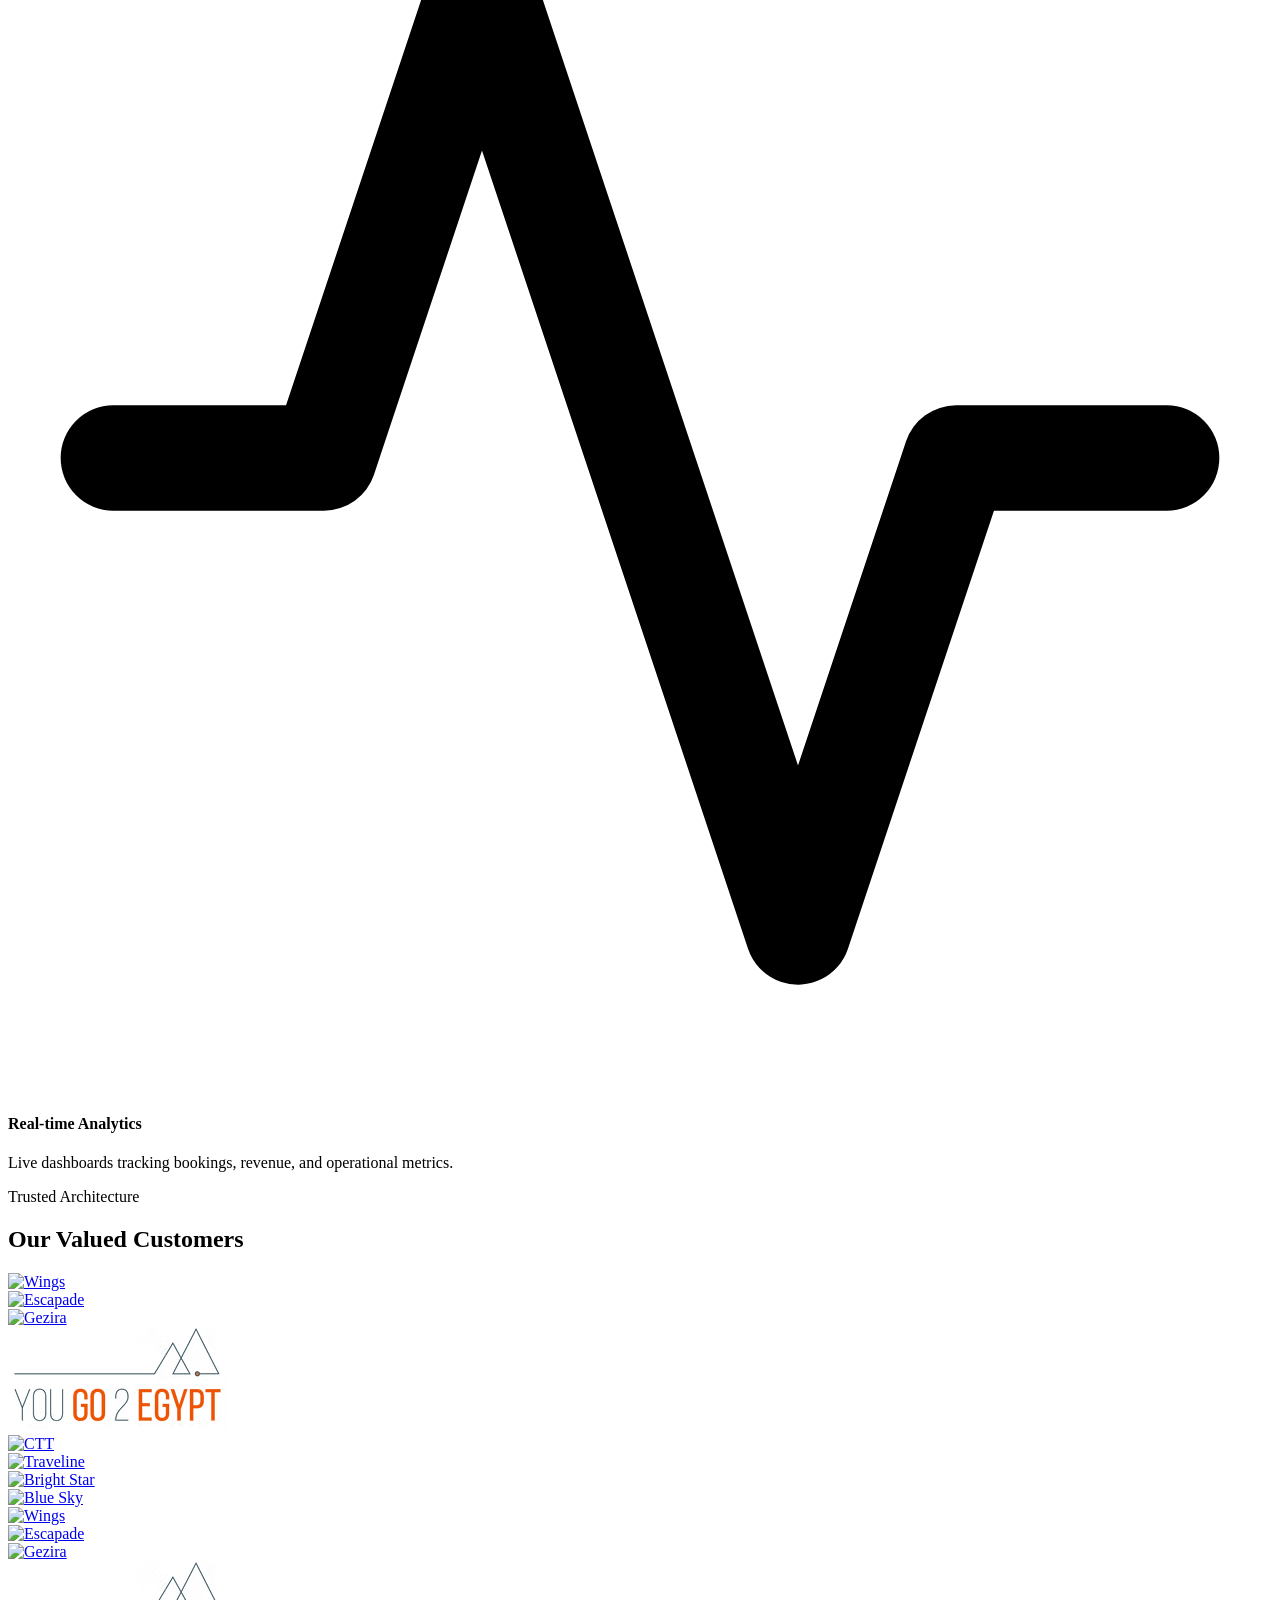
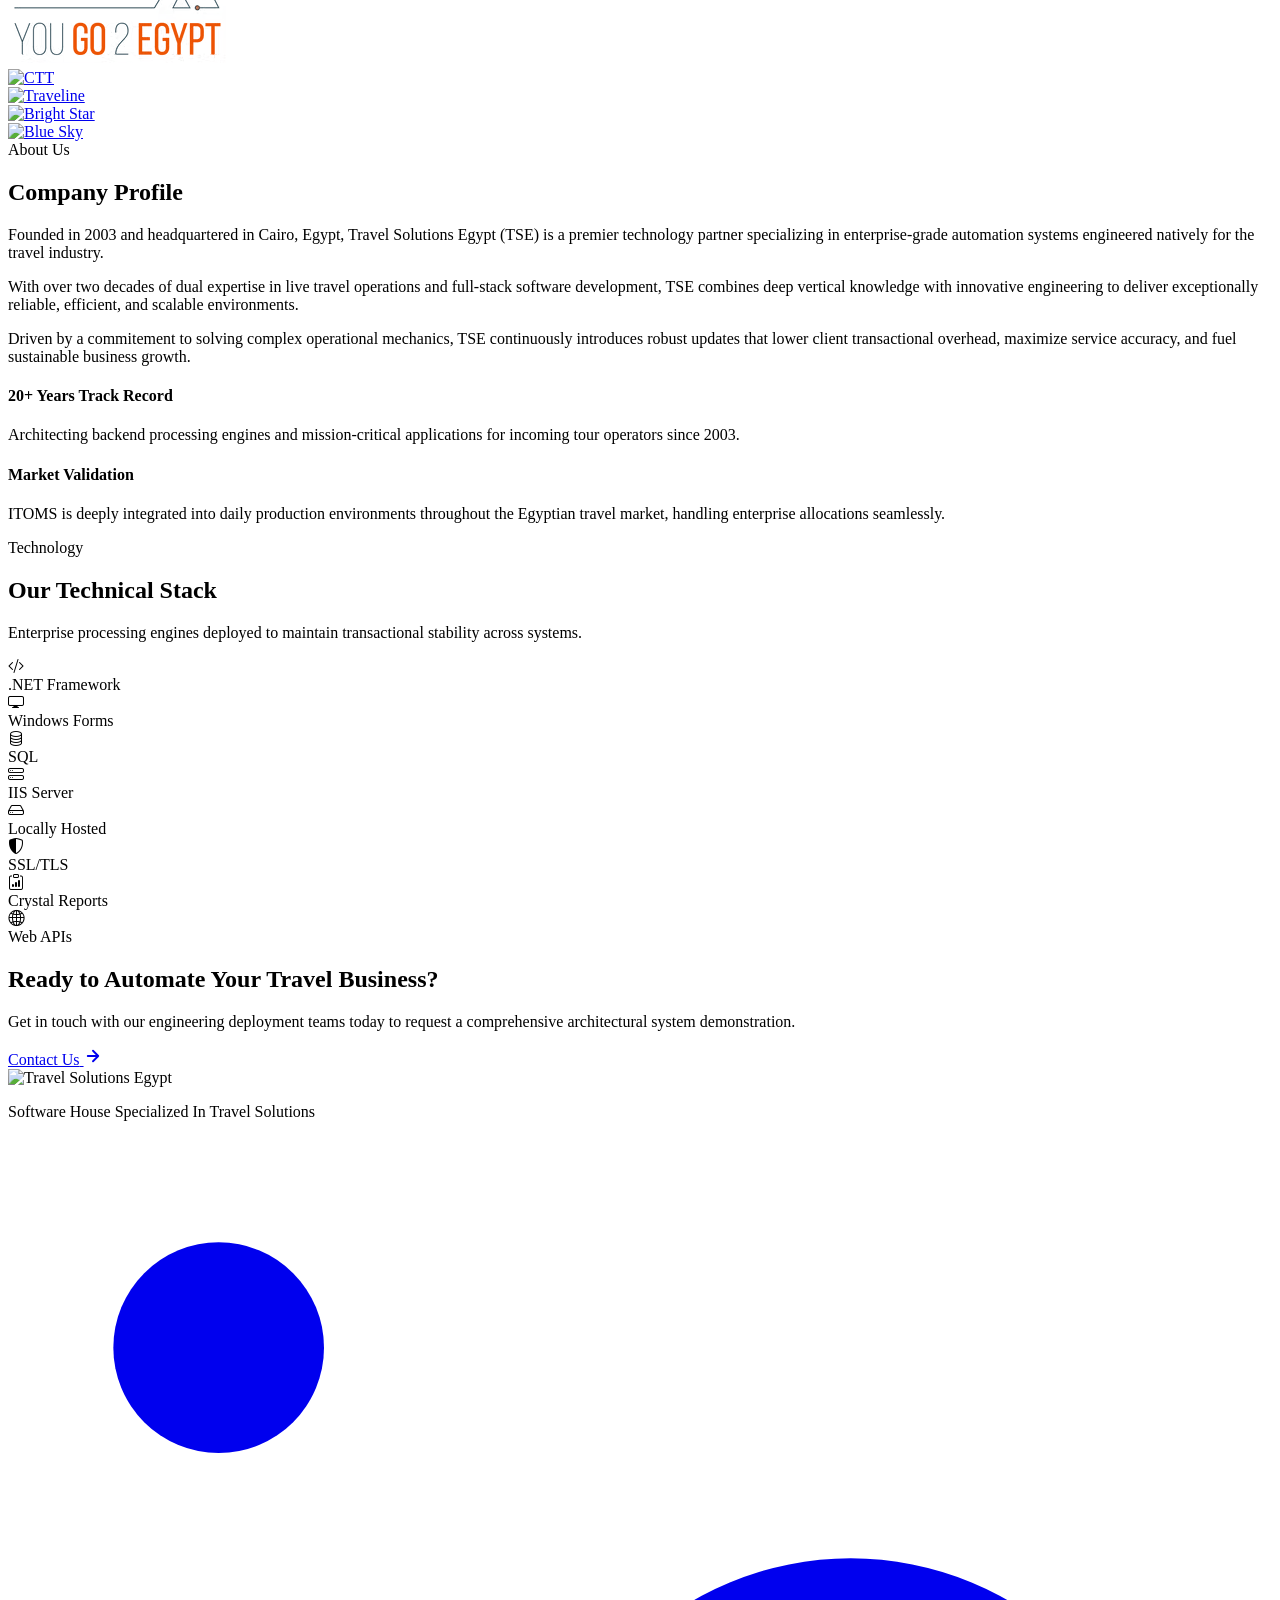
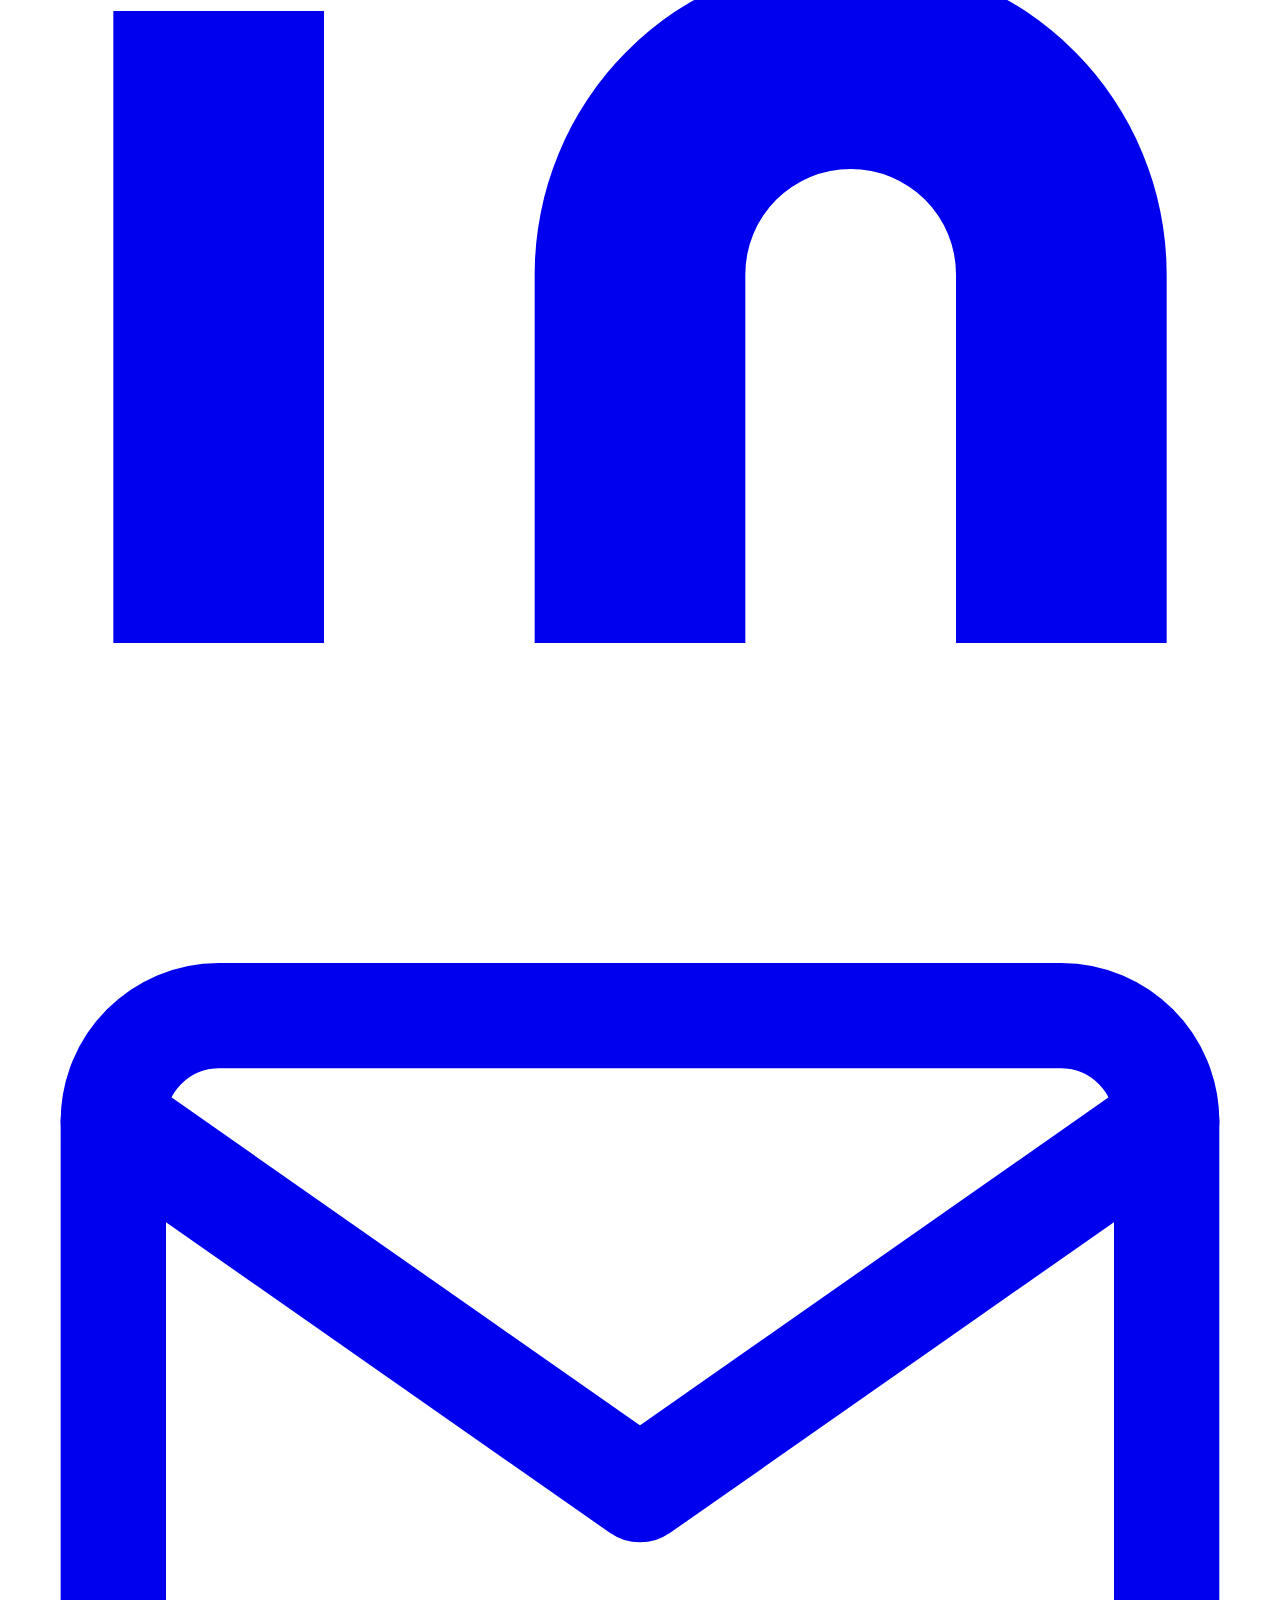
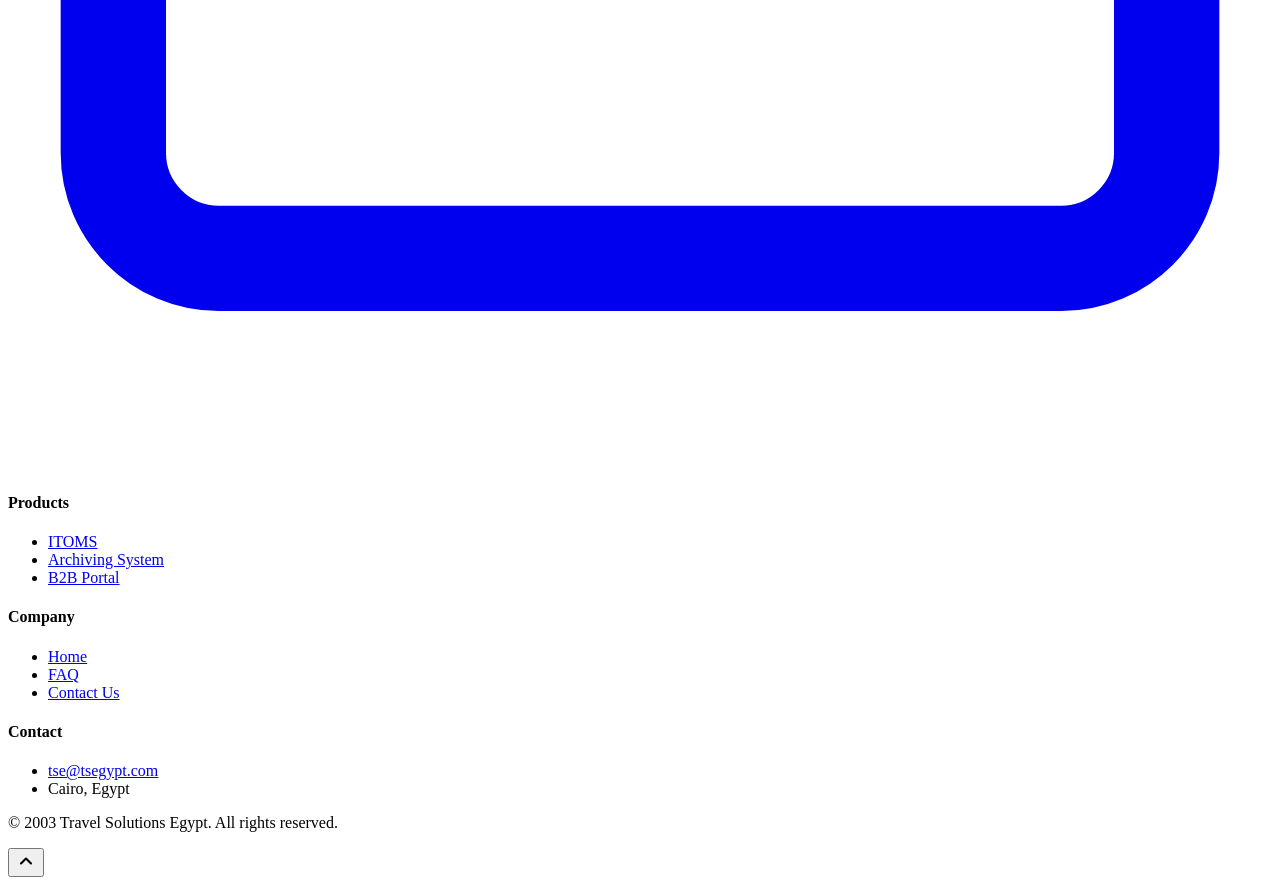
==== commit ce7eadc6: "add AI-Support mention" ====
--- a/index.html
+++ b/index.html
@@ -249,8 +249,9 @@
                         <img src="images/ITOMS-Logo.png" alt="ITOMS Logo" class="bento-logo">
                         <h3 class="bento-title" data-key="itoms-title">Built for Dynamic Tour Operators</h3>
                         <p class="bento-desc" data-key="itoms-desc">
-                            Our primary ERP suite automates booking requests, client manifest handling, hotel/cruise
-                            allotments, and field guide distributions within one single application ecosystem.
+                            Our AI-supported ERP suite automates booking requests, client manifest handling,
+                            hotel/cruise allotments, and field guide distributions within one unified application
+                            ecosystem.
                         </p>
                         <a href="products.html" class="btn btn-red-action" data-key="itoms-btn">
                             <span>Explore ITOMS Platform</span>
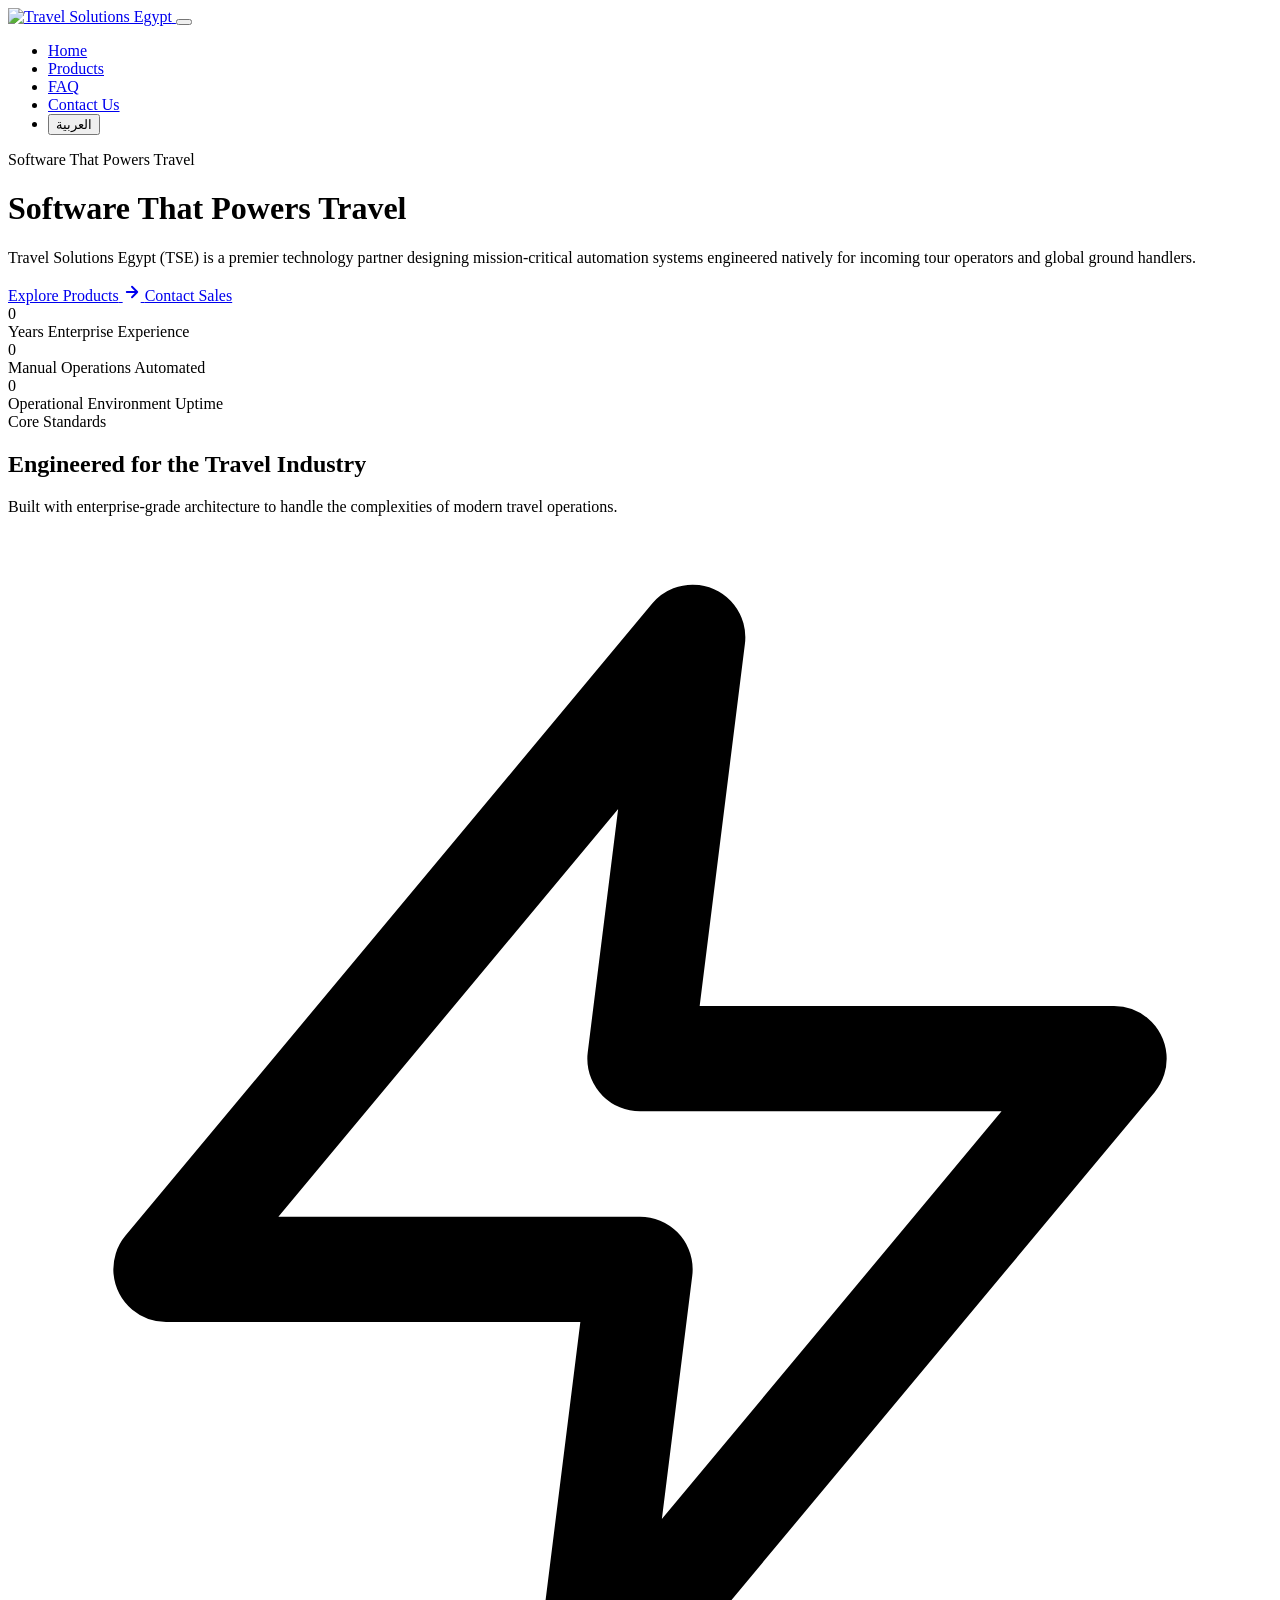
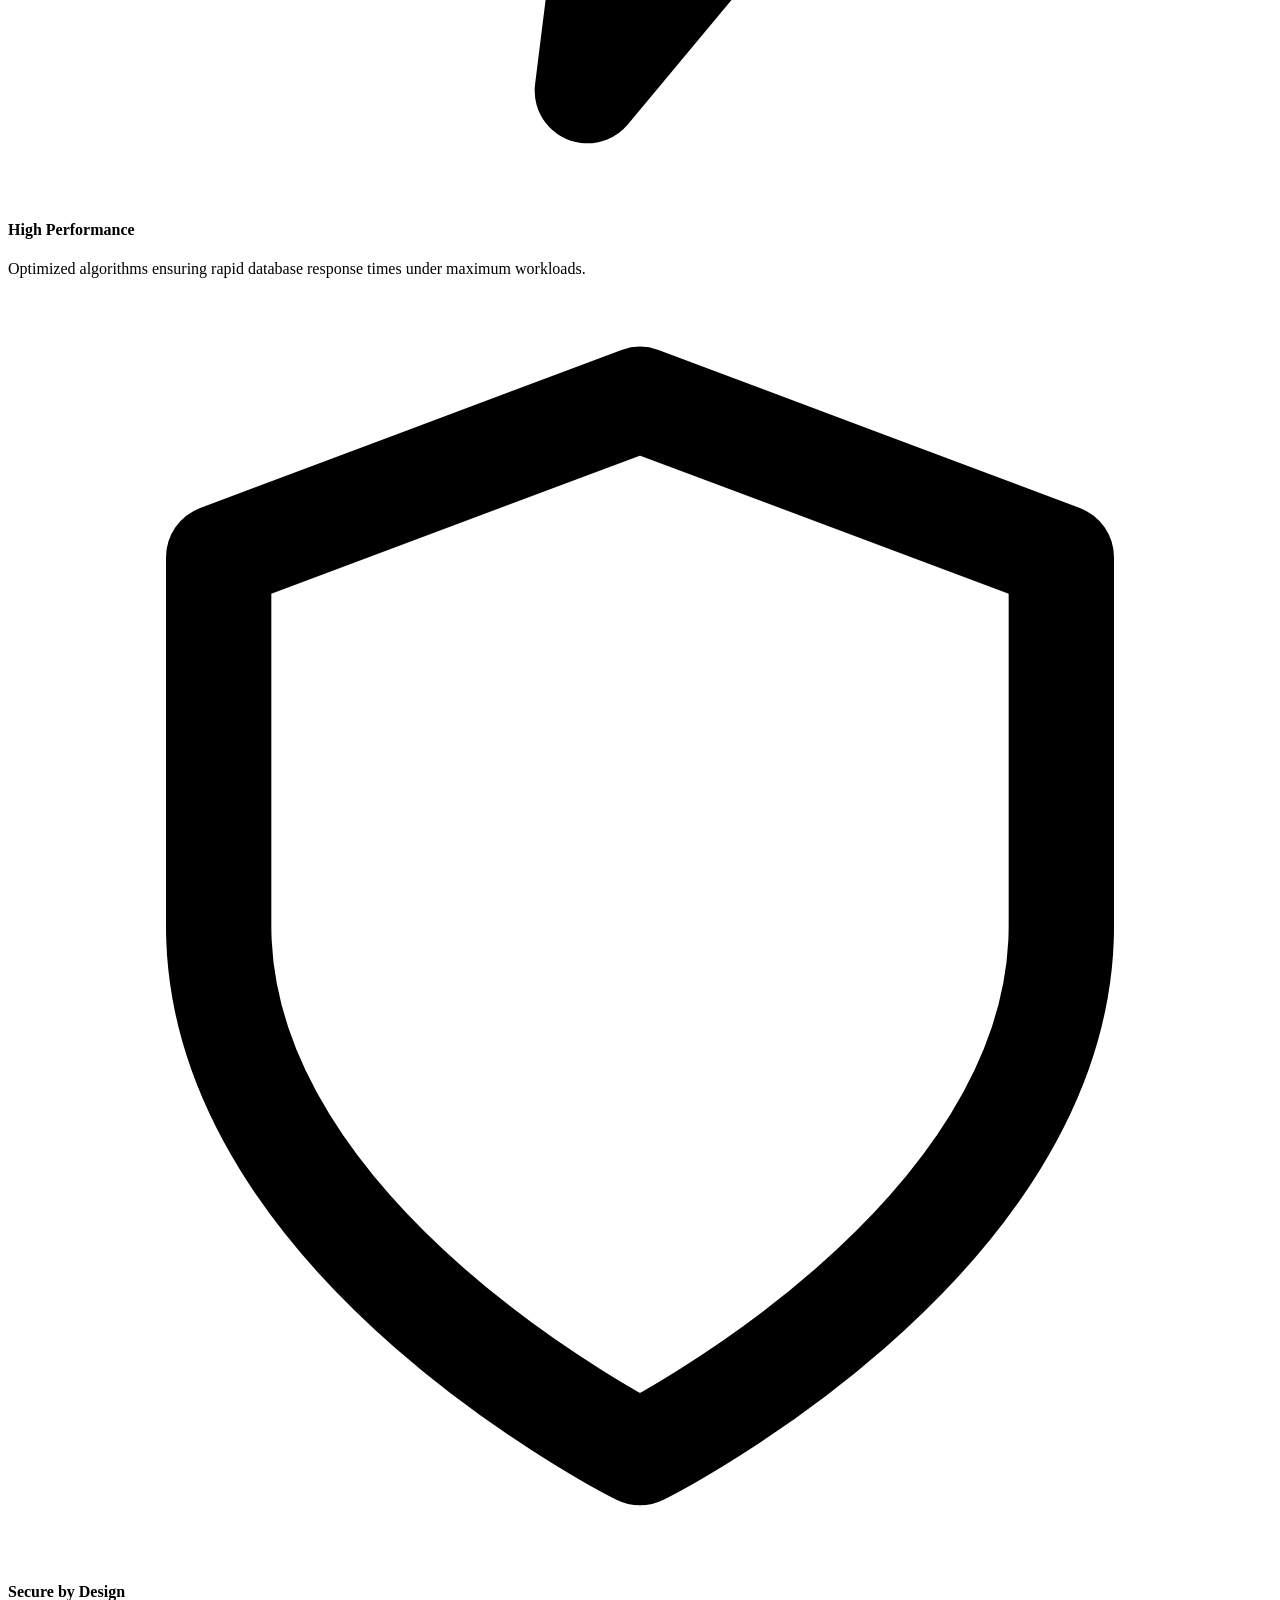
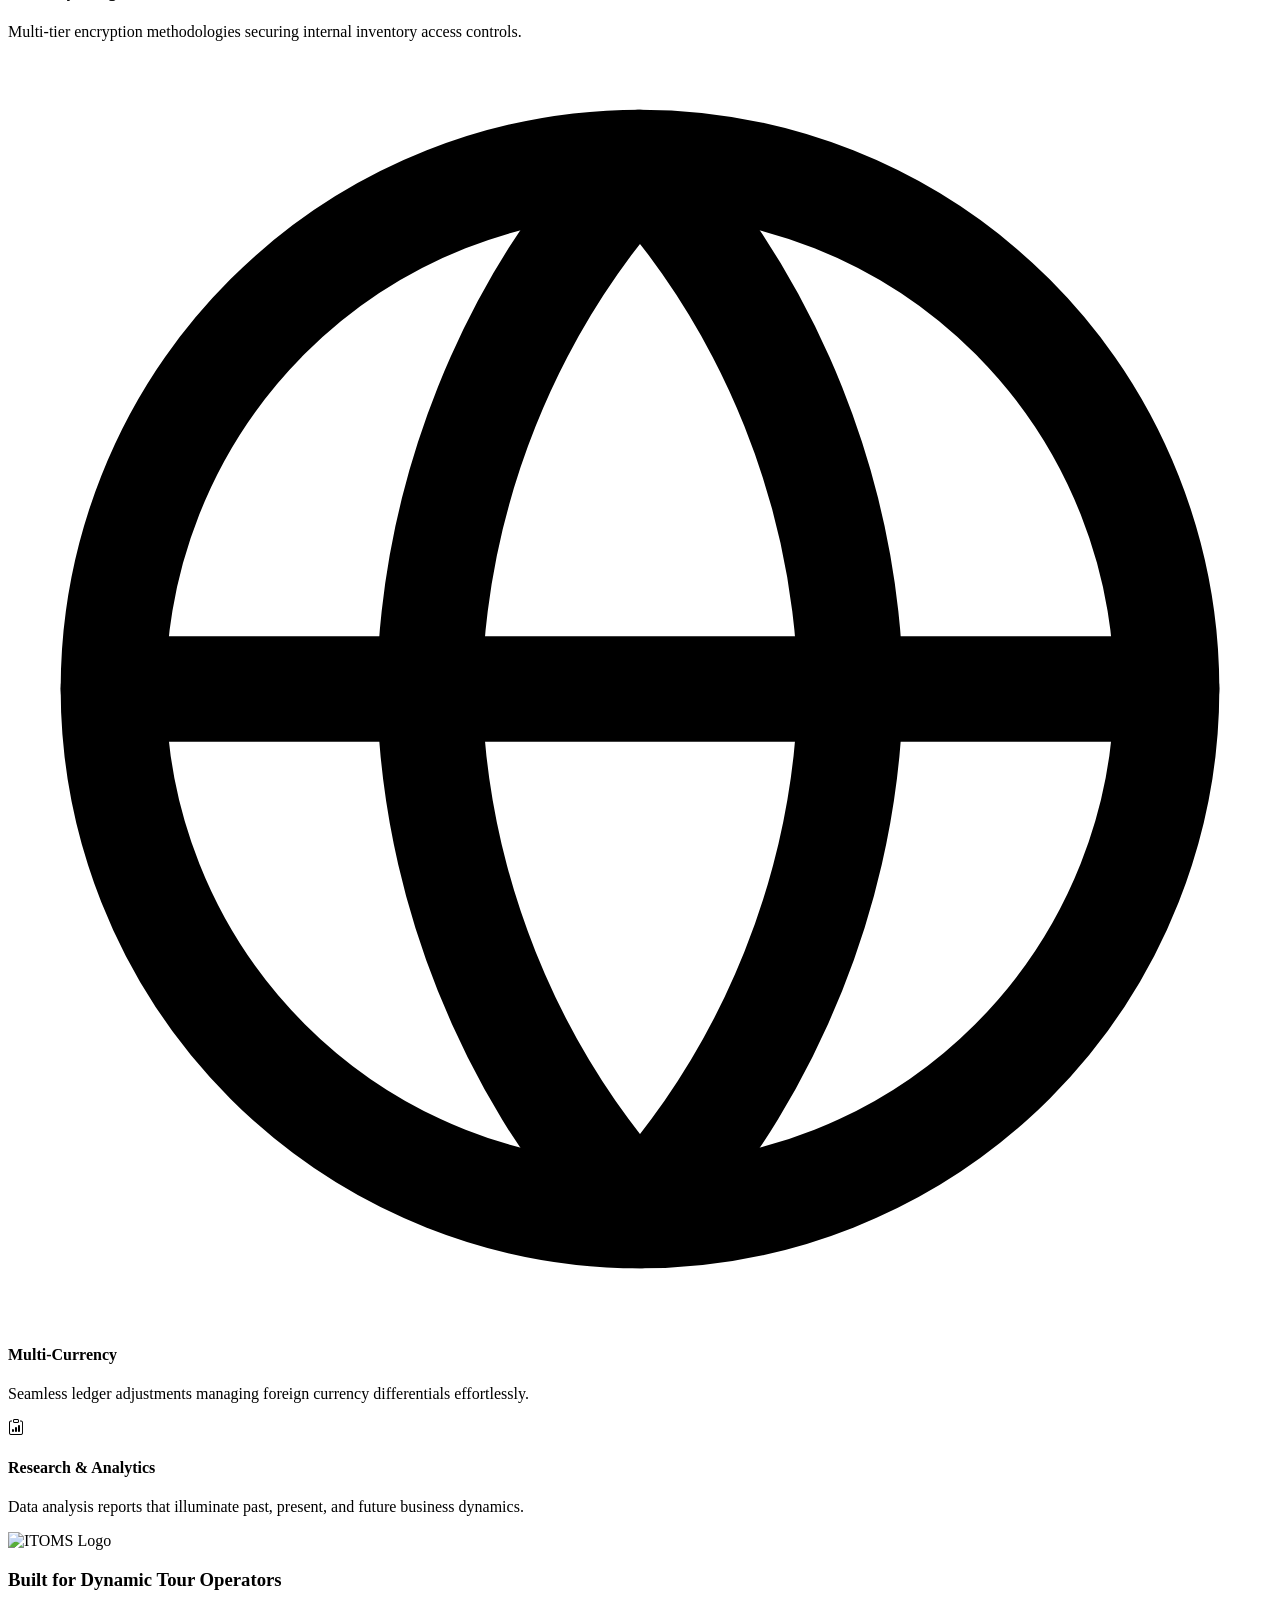
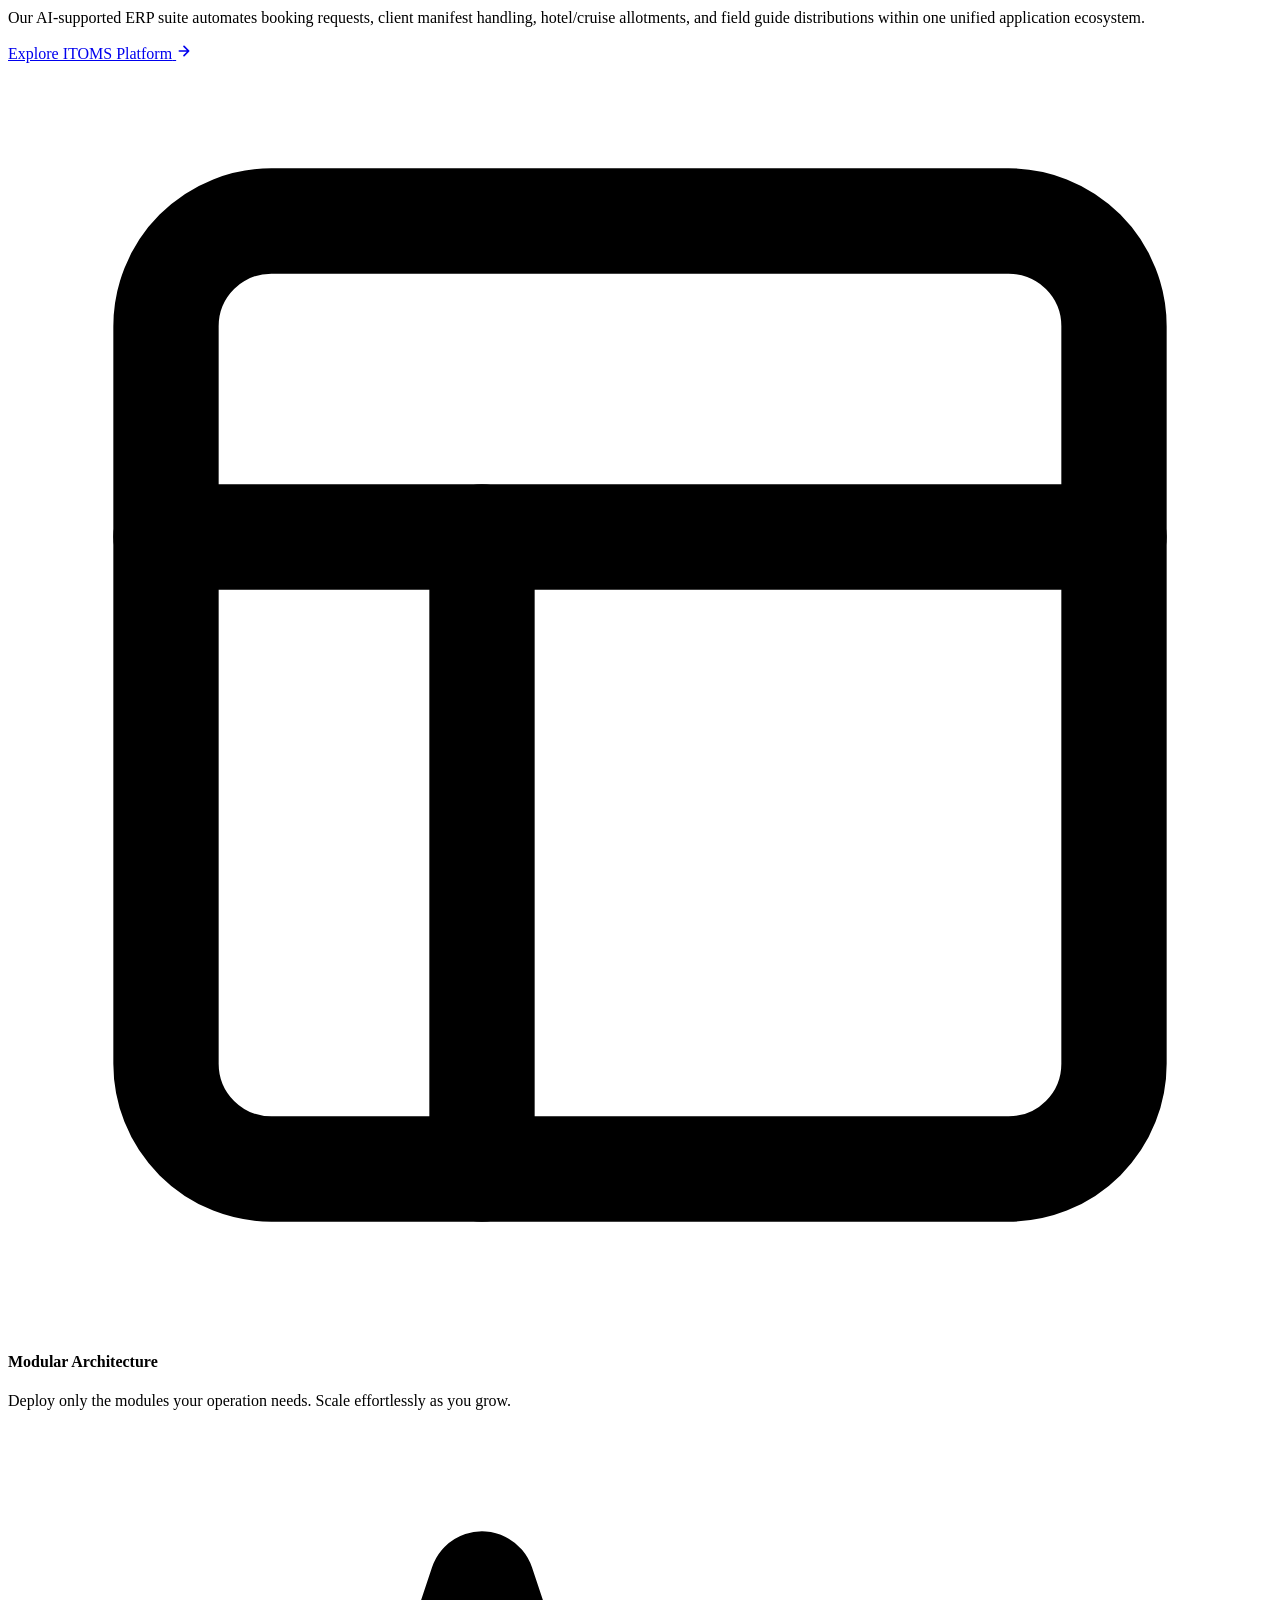
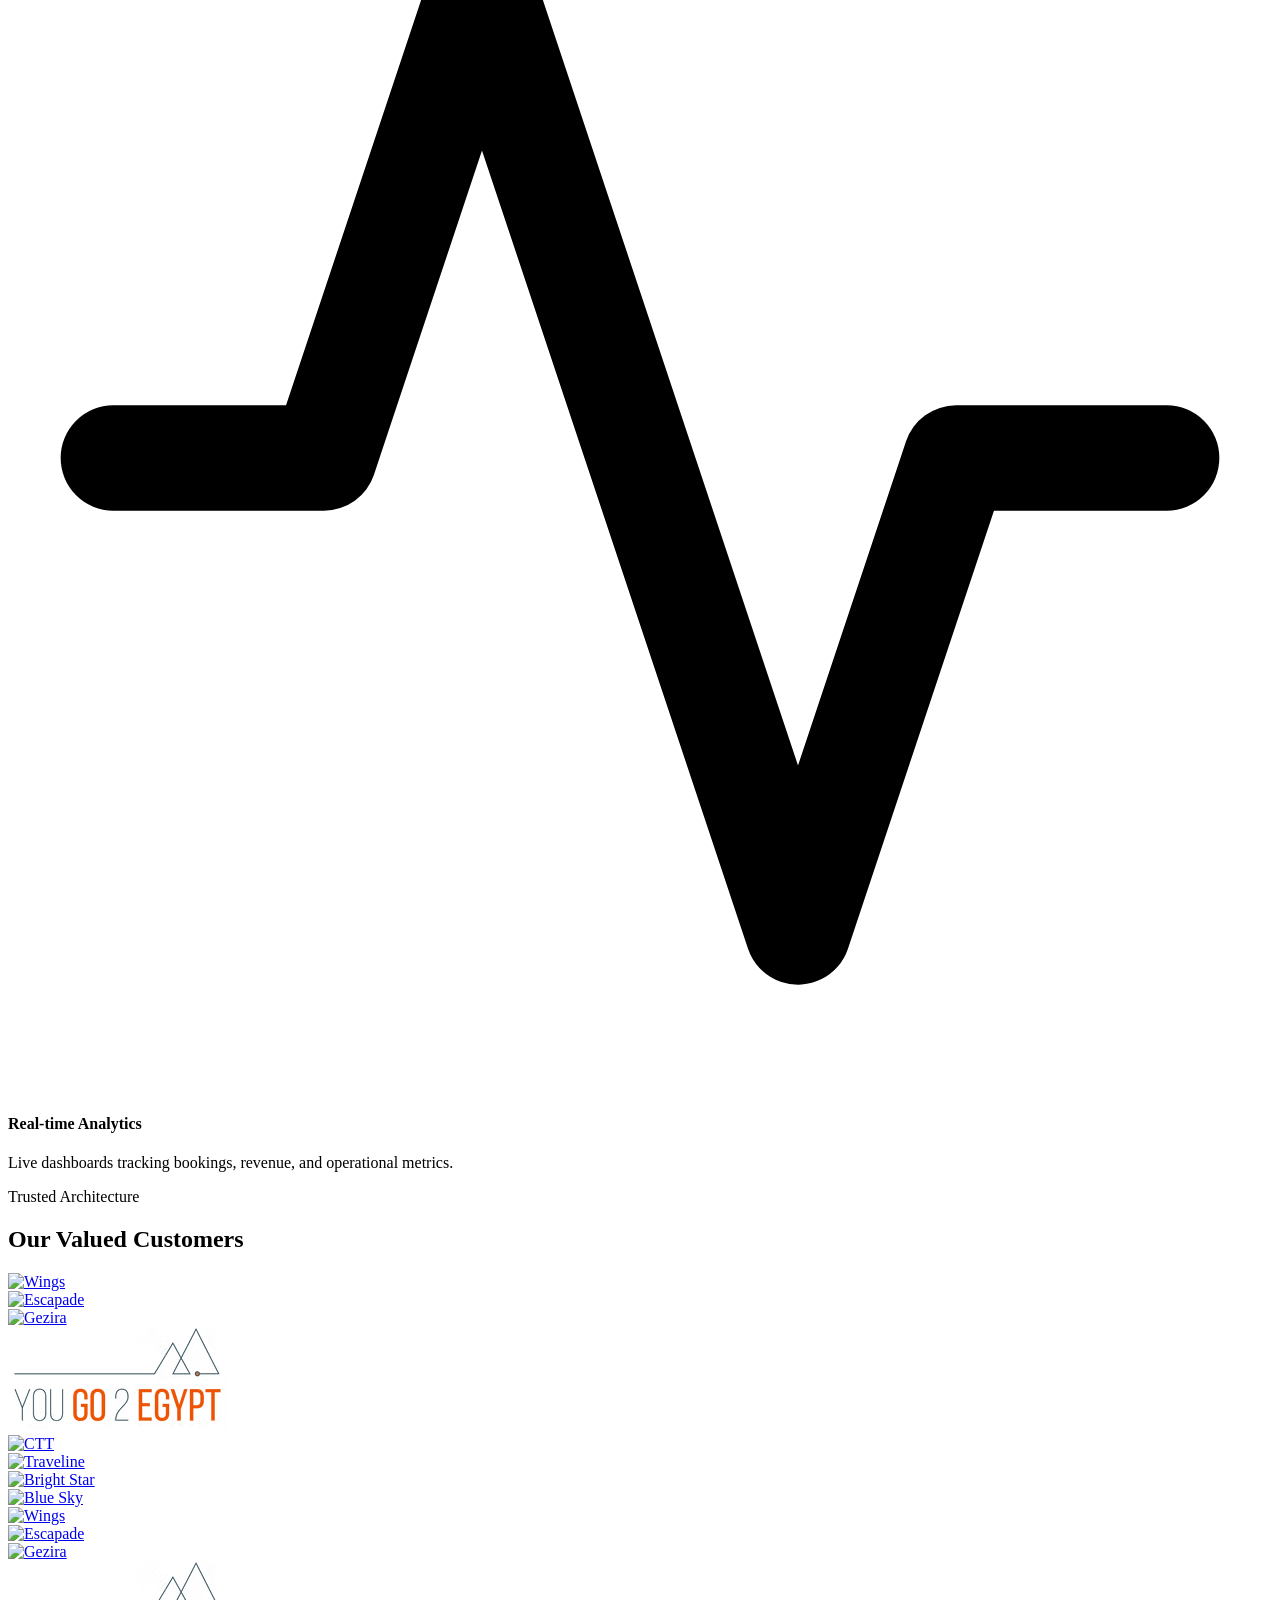
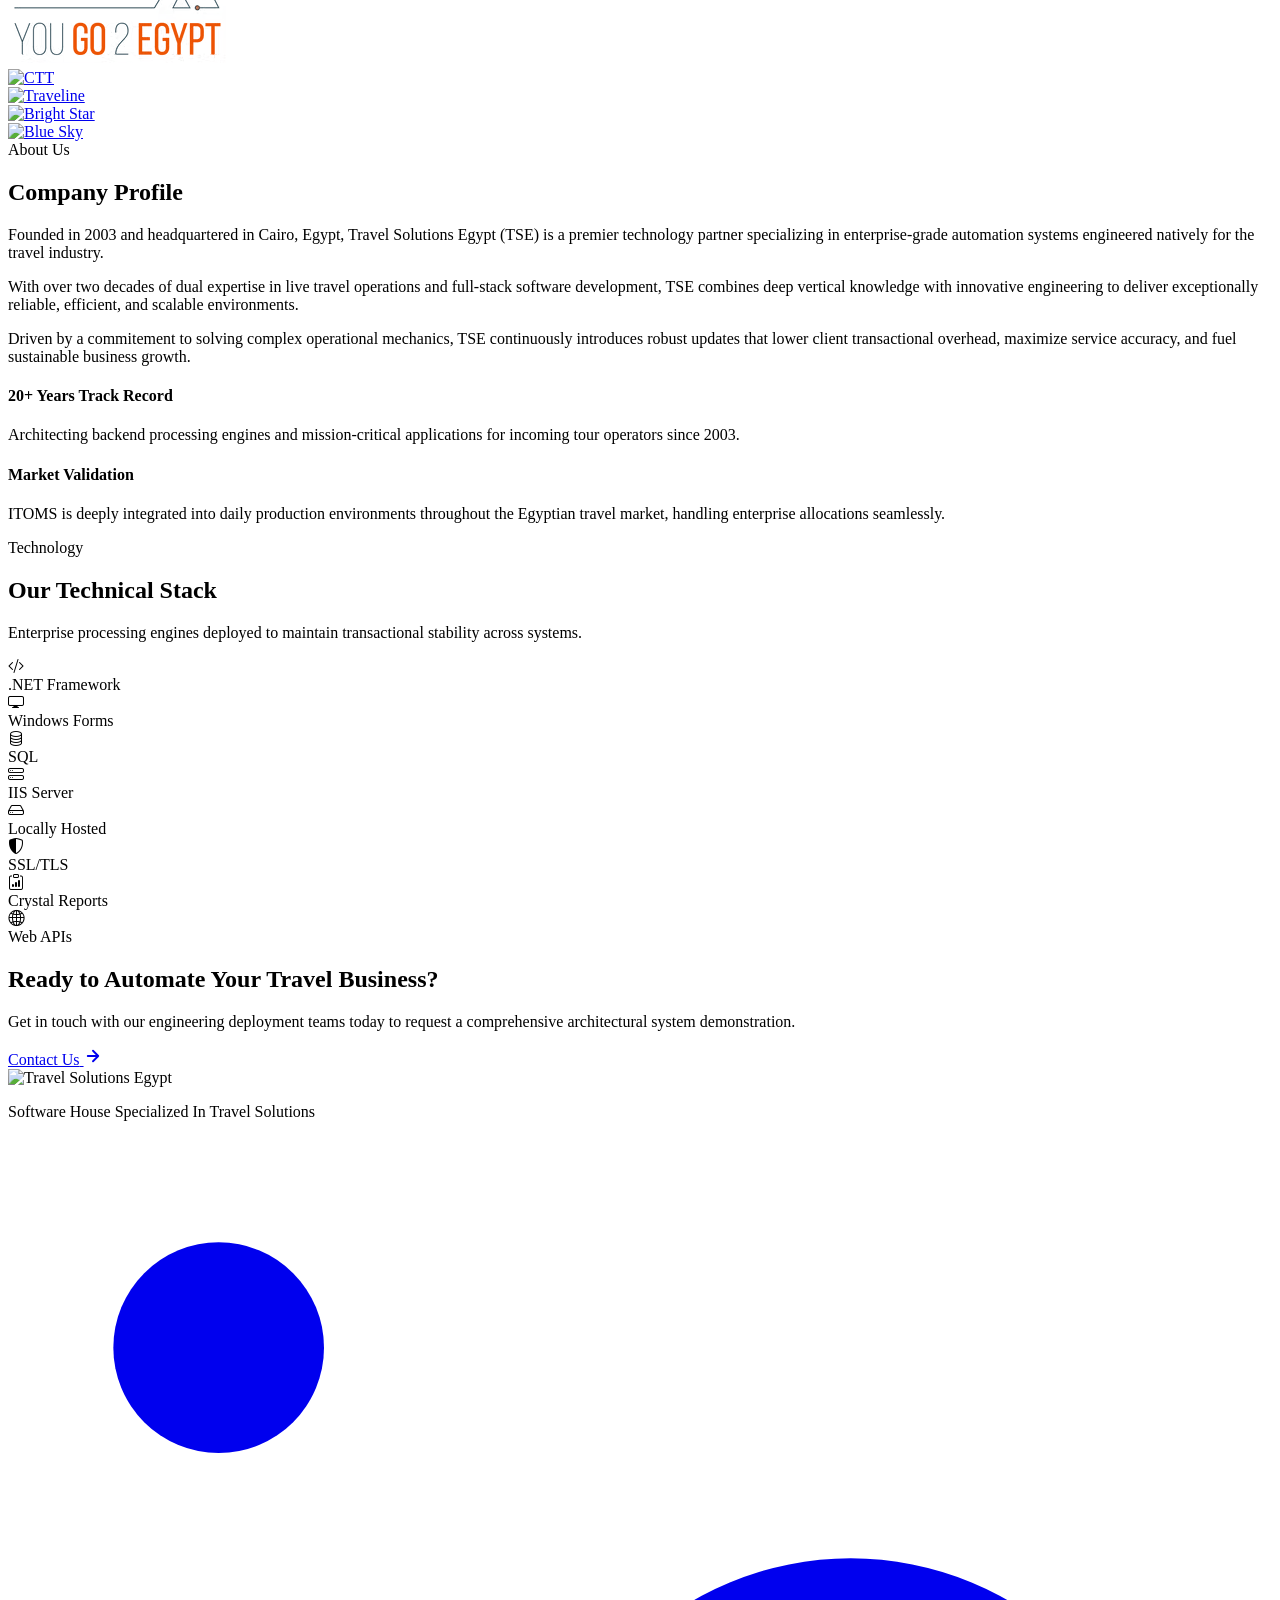
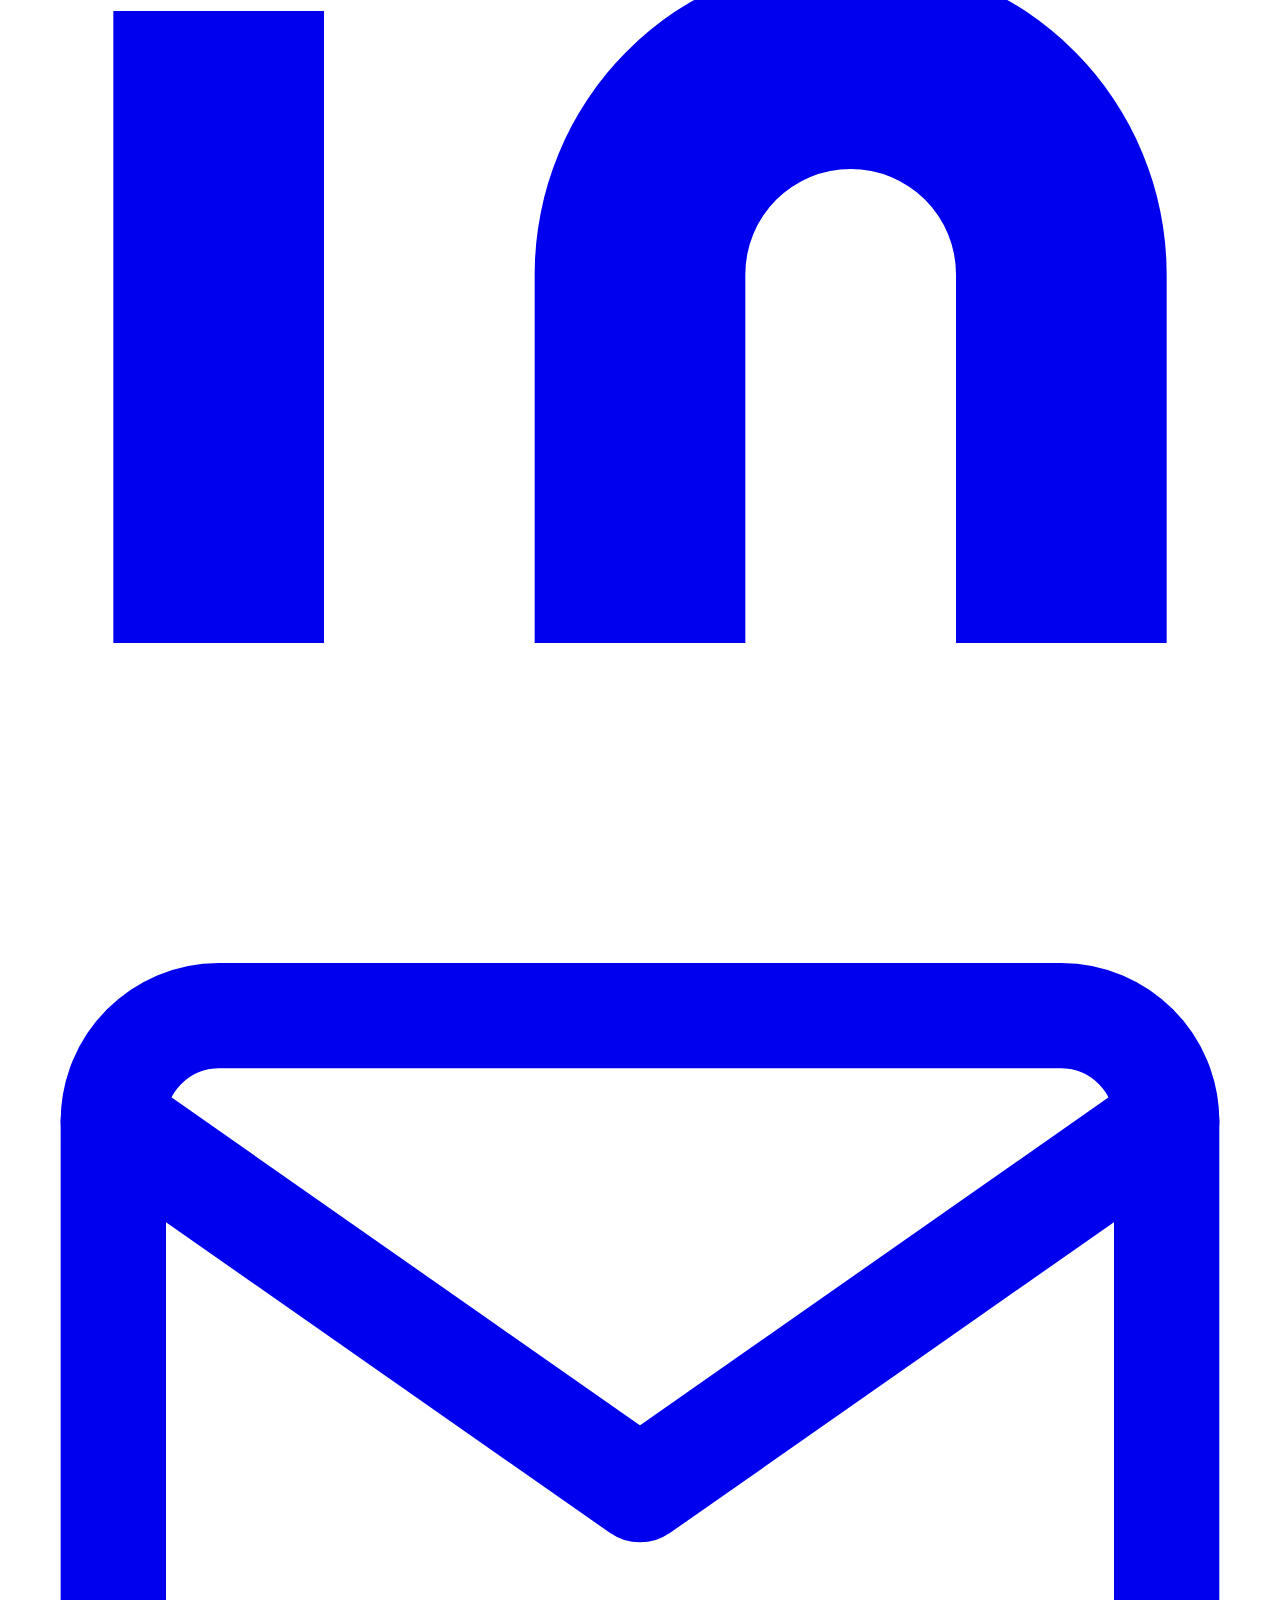
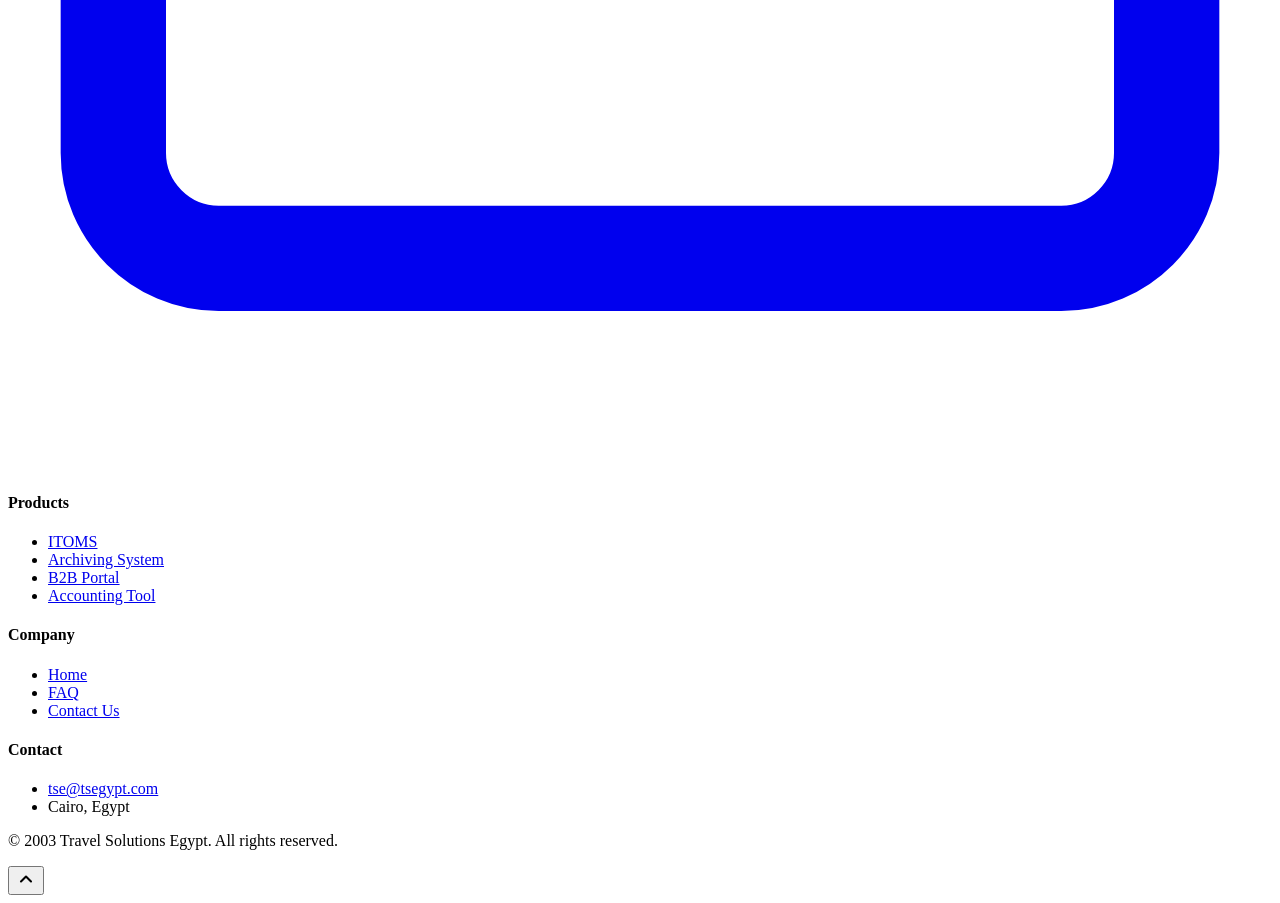
==== commit 883135df: "add accountingTool product" ====
--- a/index.html
+++ b/index.html
@@ -542,6 +542,8 @@
                         <li><a href="products.html#archiving" data-key="footer-Archiving-System">Archiving System</a>
                         </li>
                         <li><a href="products.html#b2b" data-key="footer-B2B-Portal">B2B Portal</a></li>
+                        <li><a href="products.html#accounting-tool" data-key="footer-Accounting-Tool">Accounting
+                                Tool</a></li>
                     </ul>
                 </div>
                 <div class="footer-links">
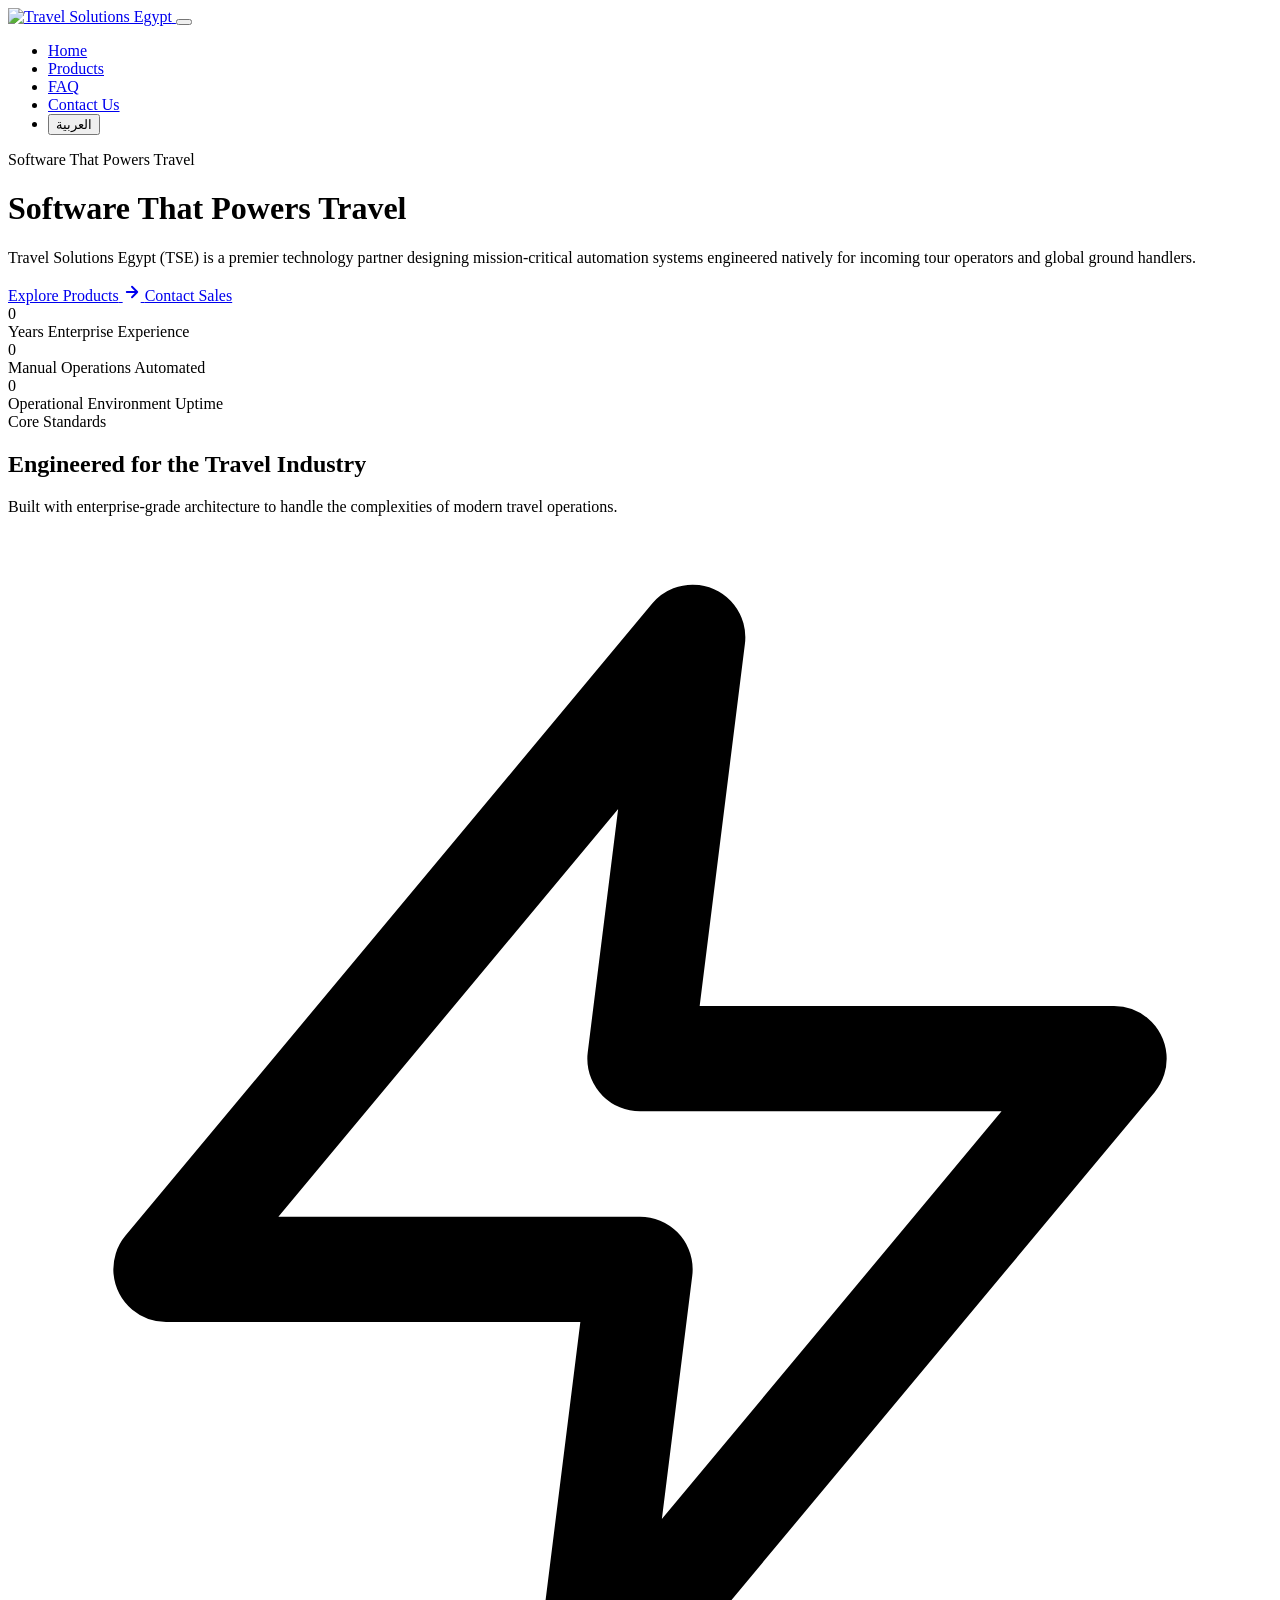
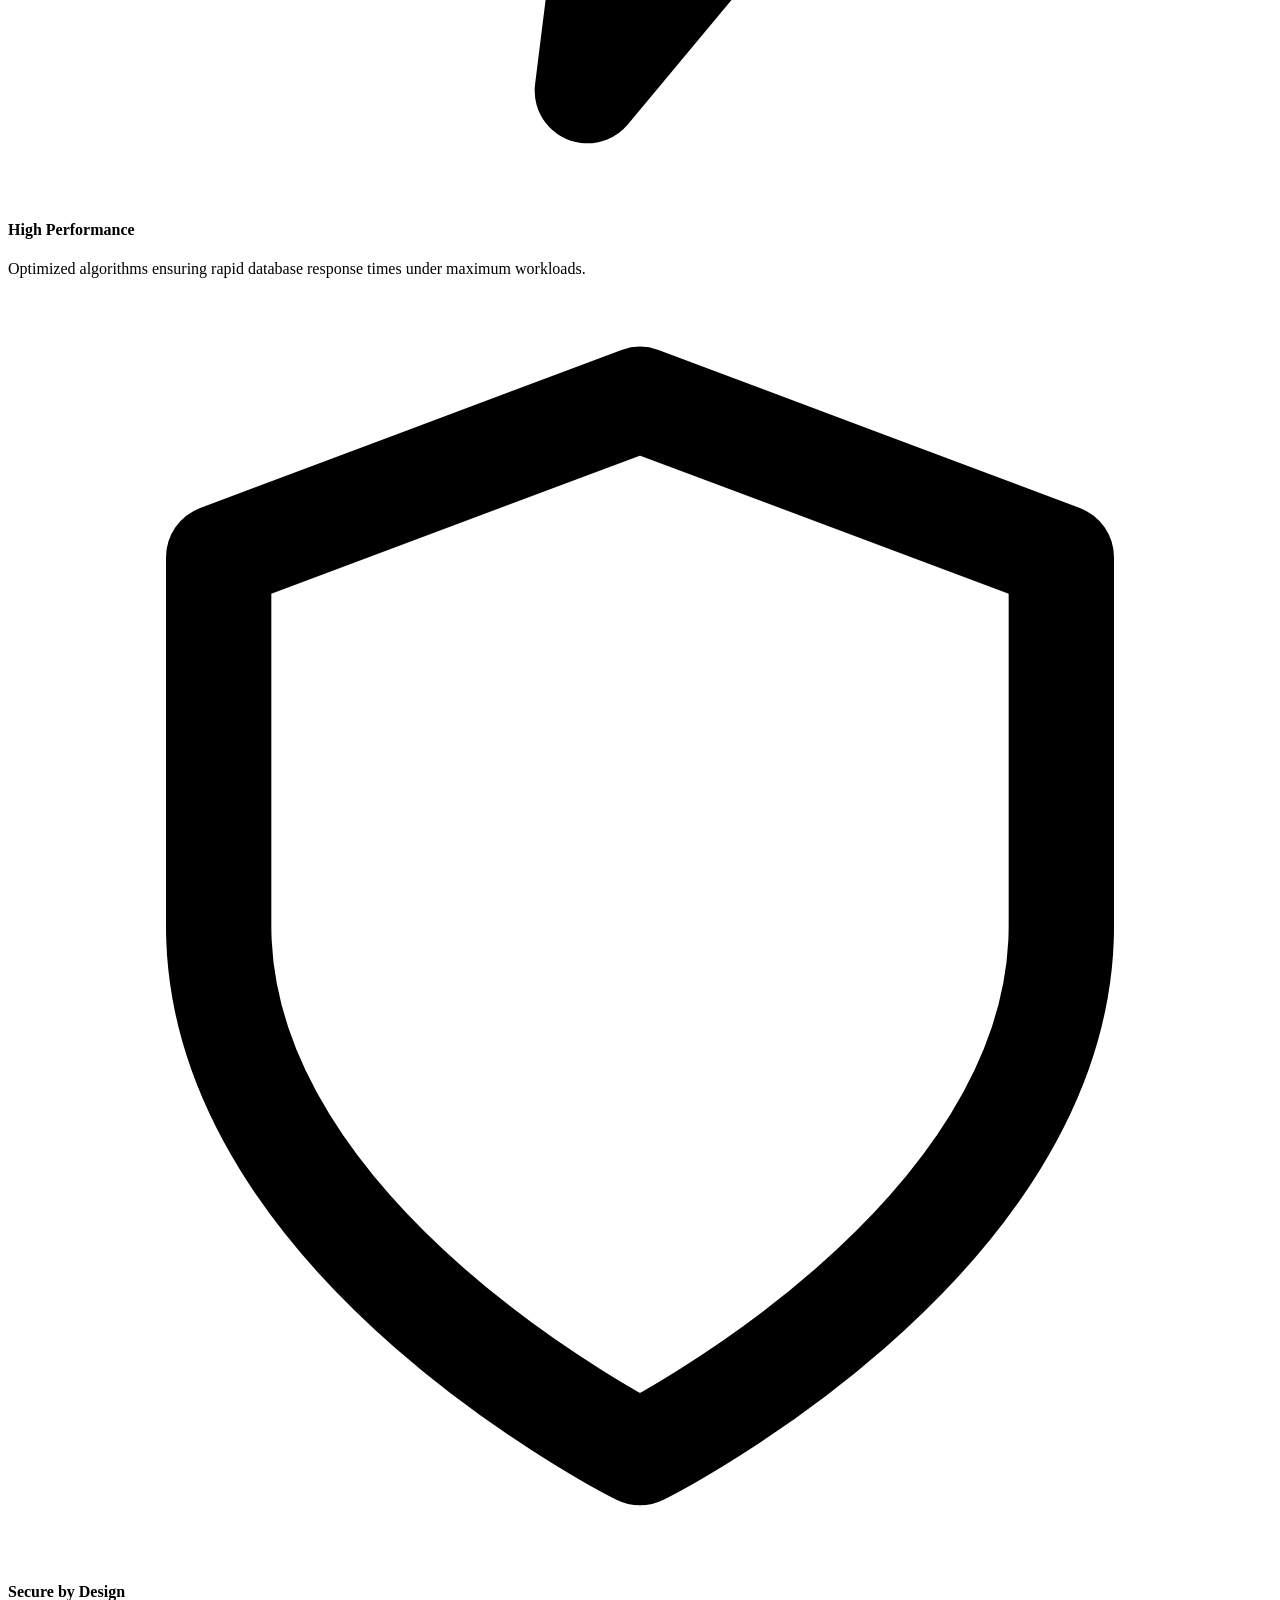
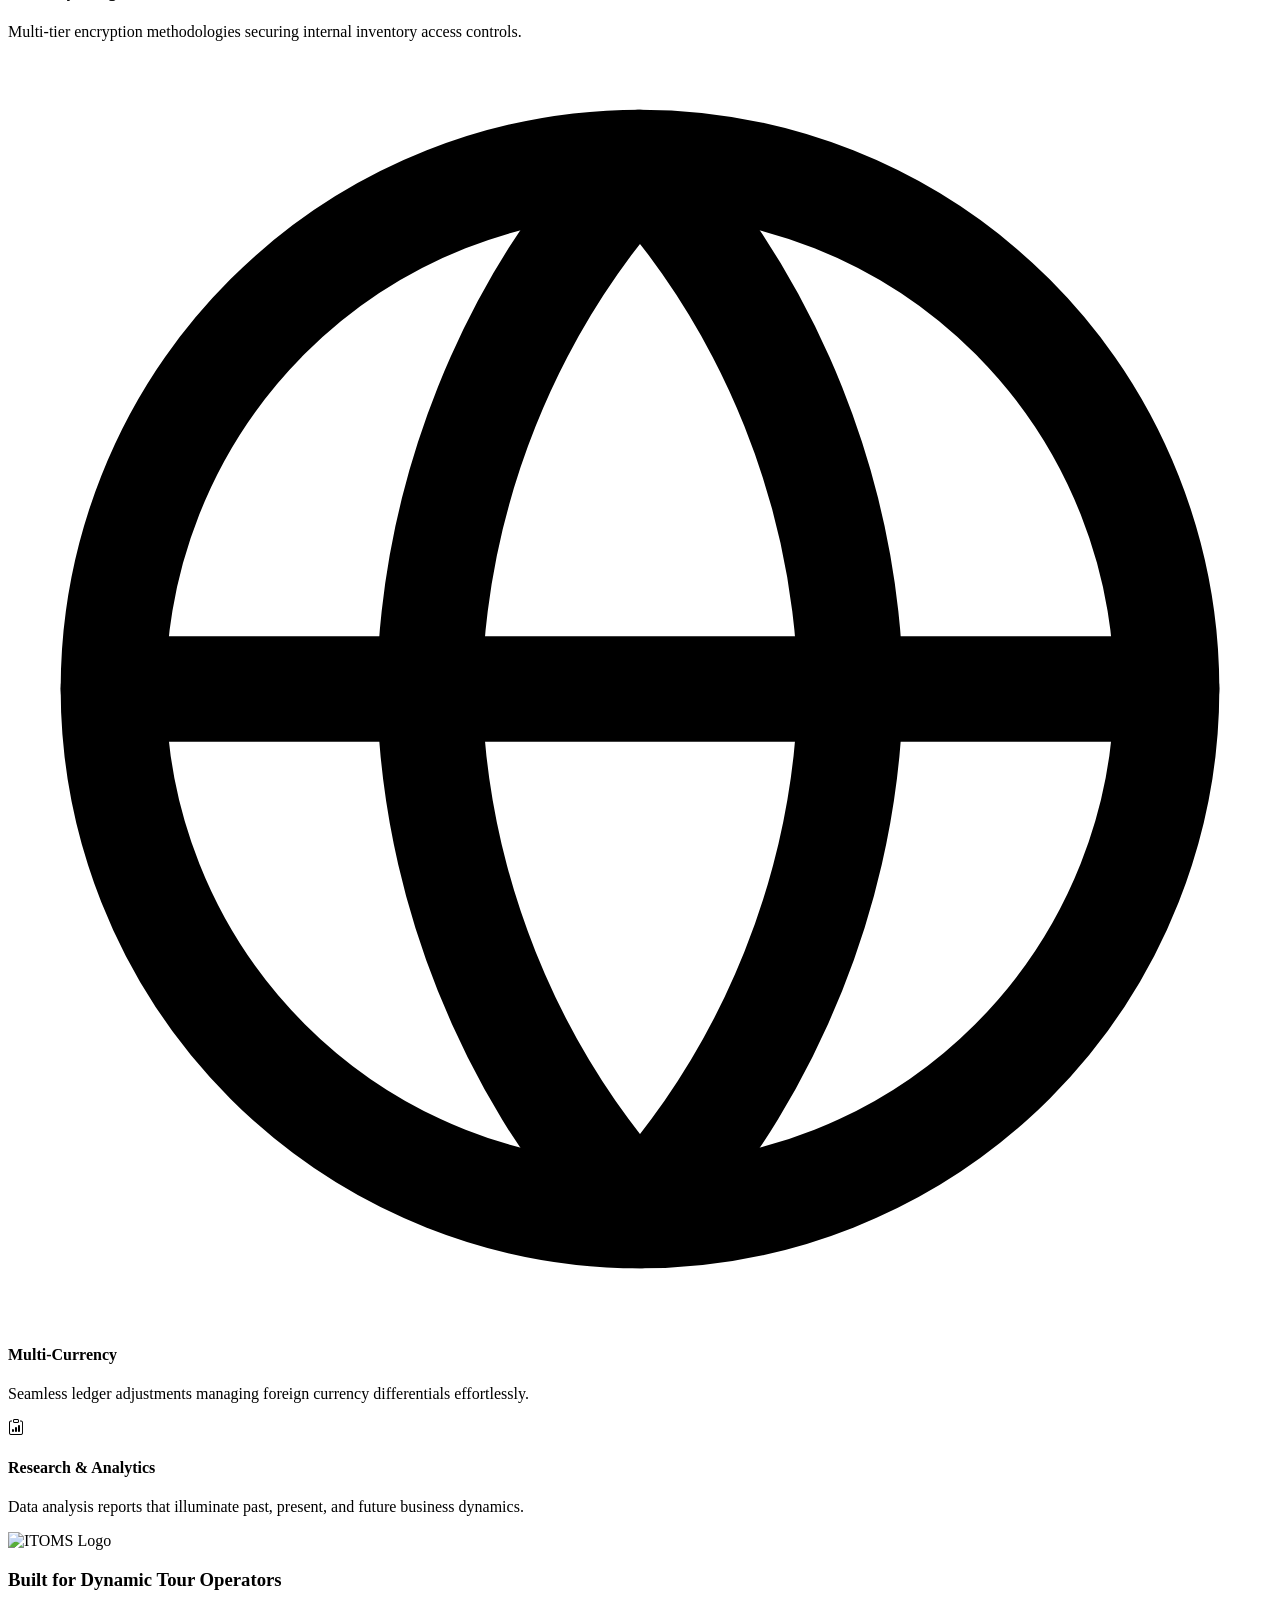
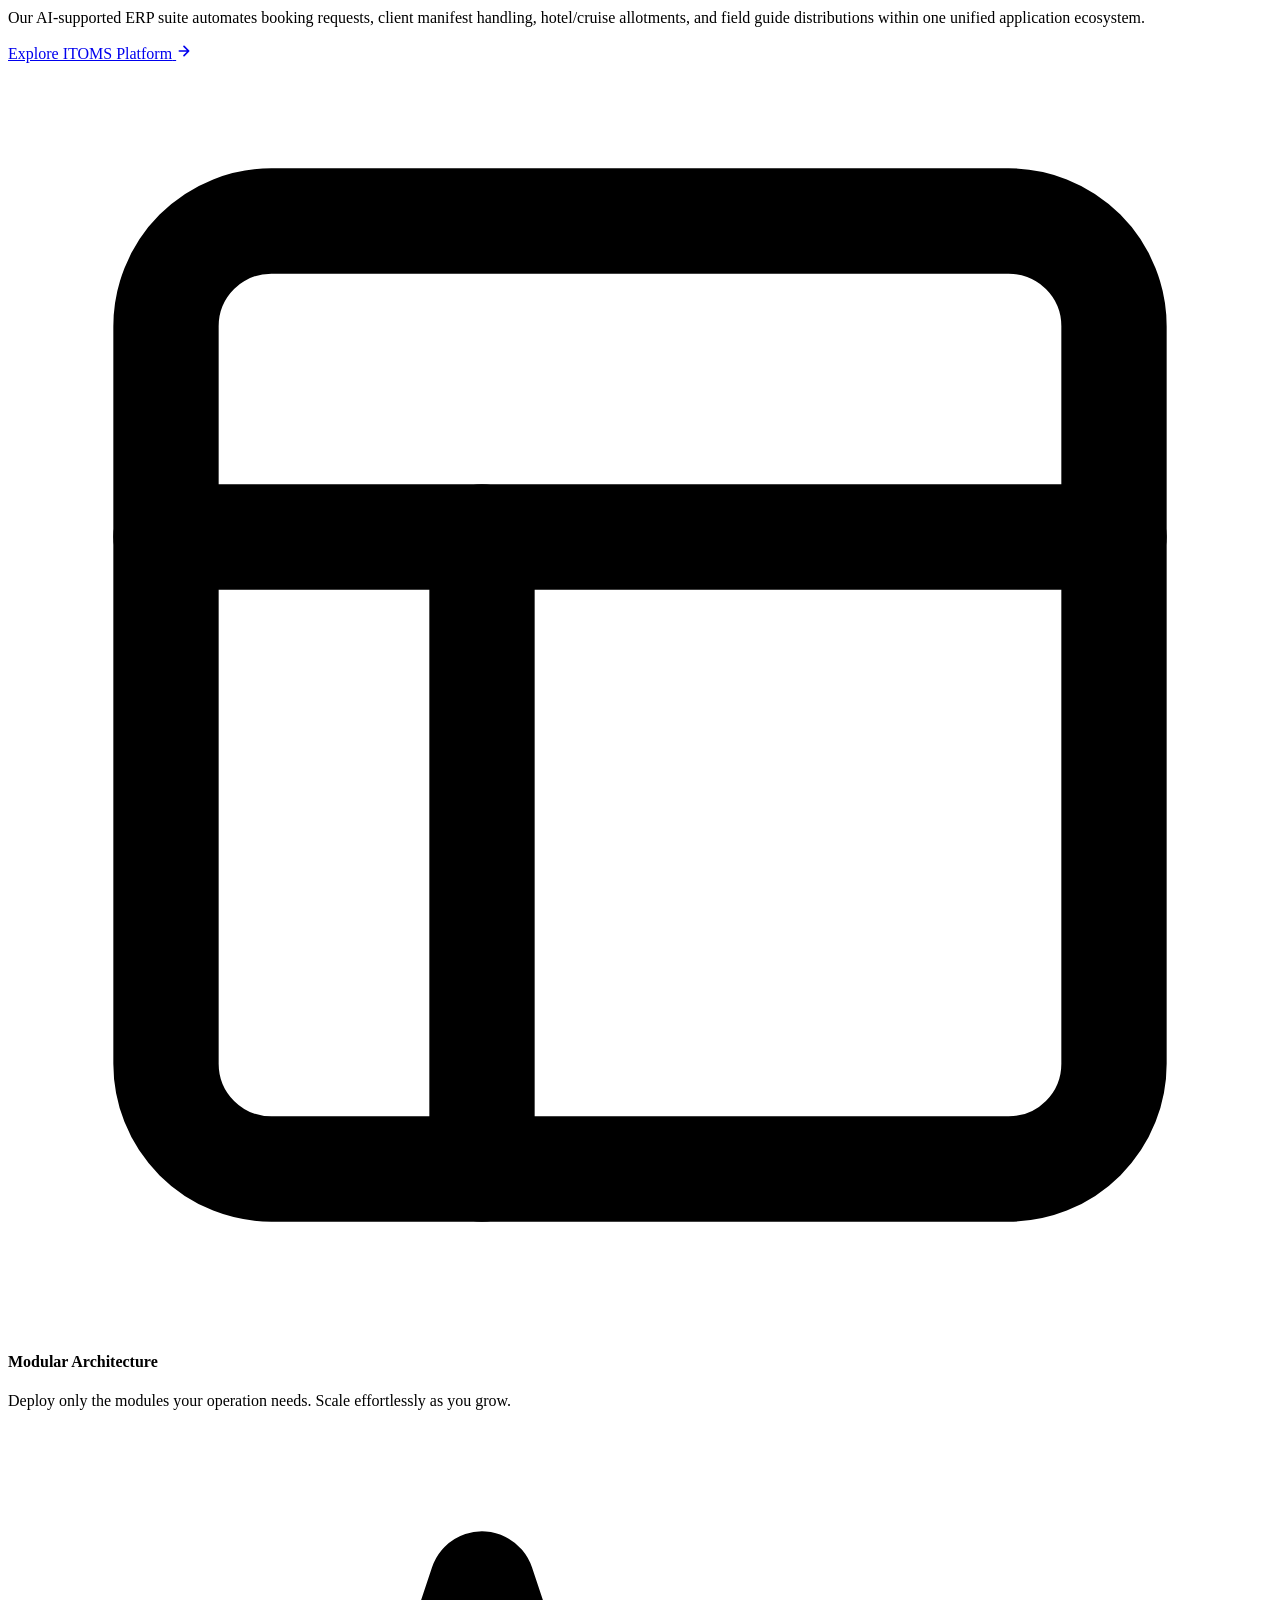
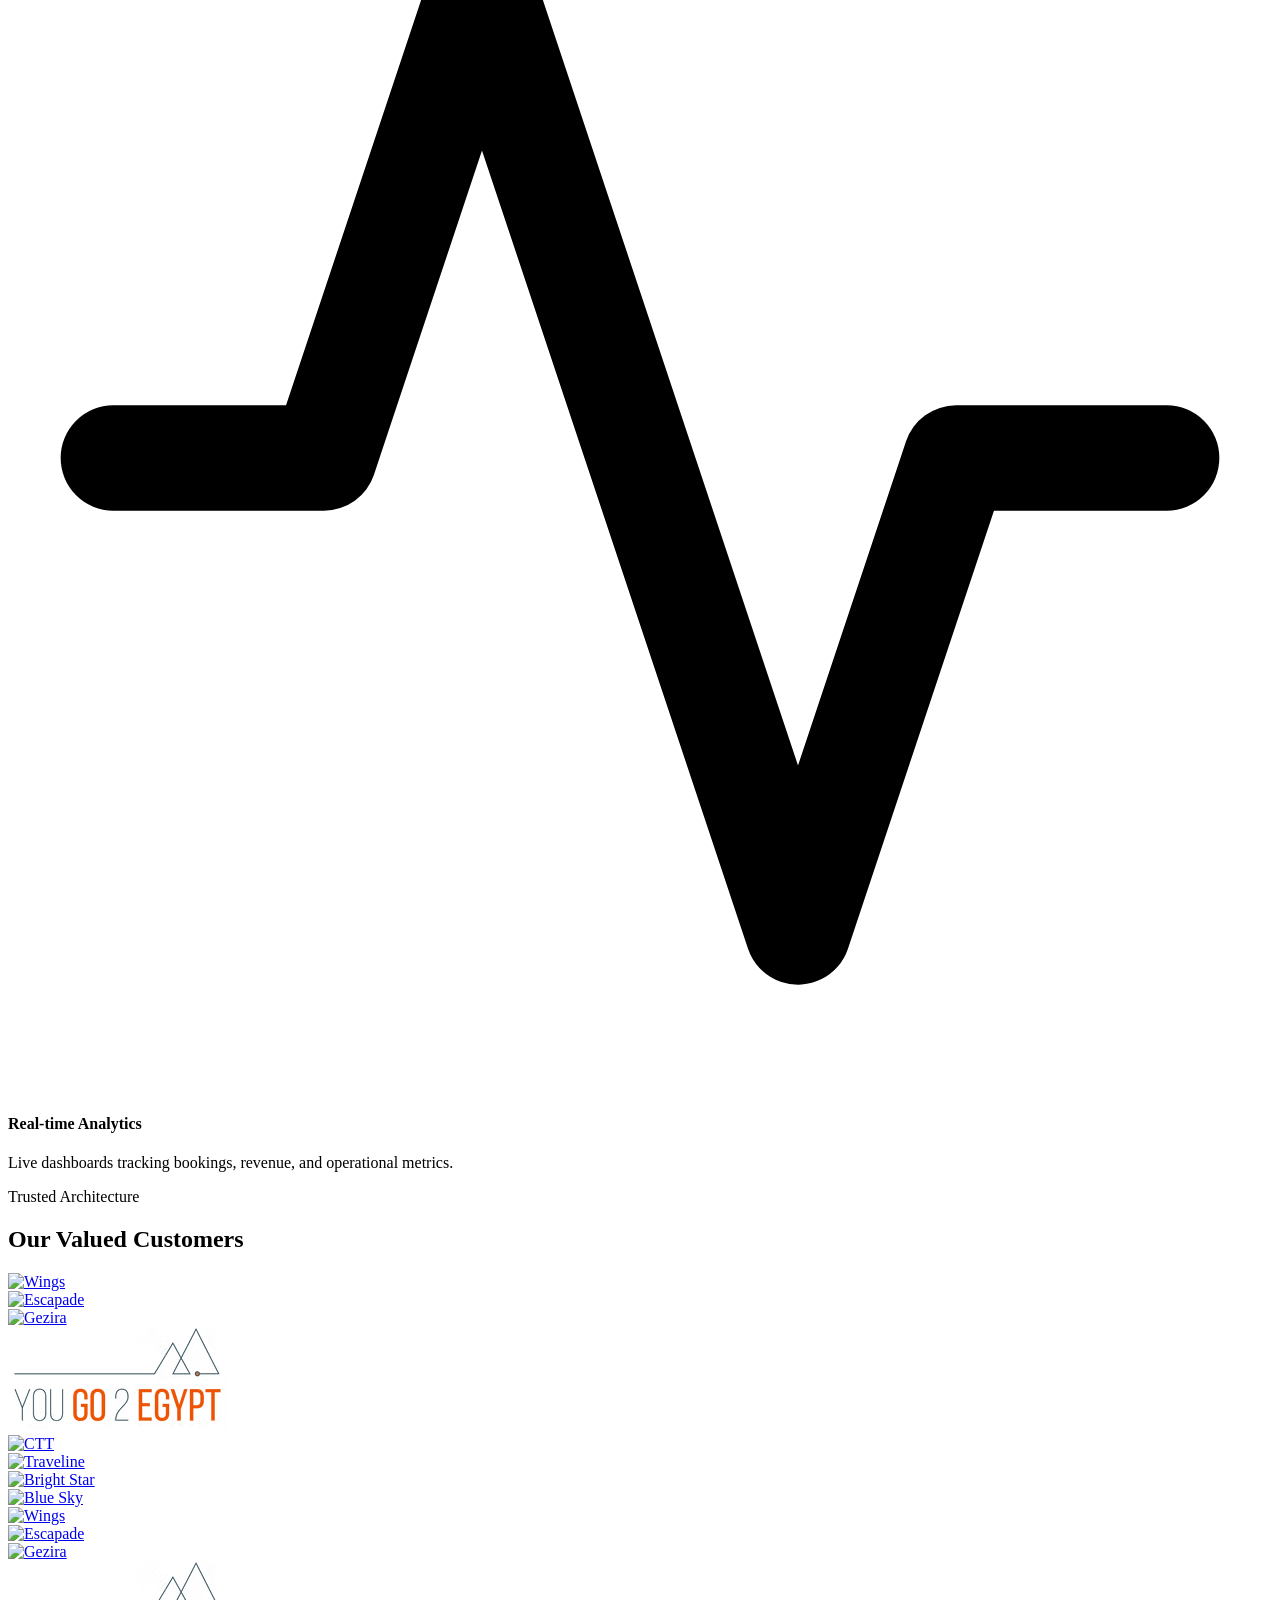
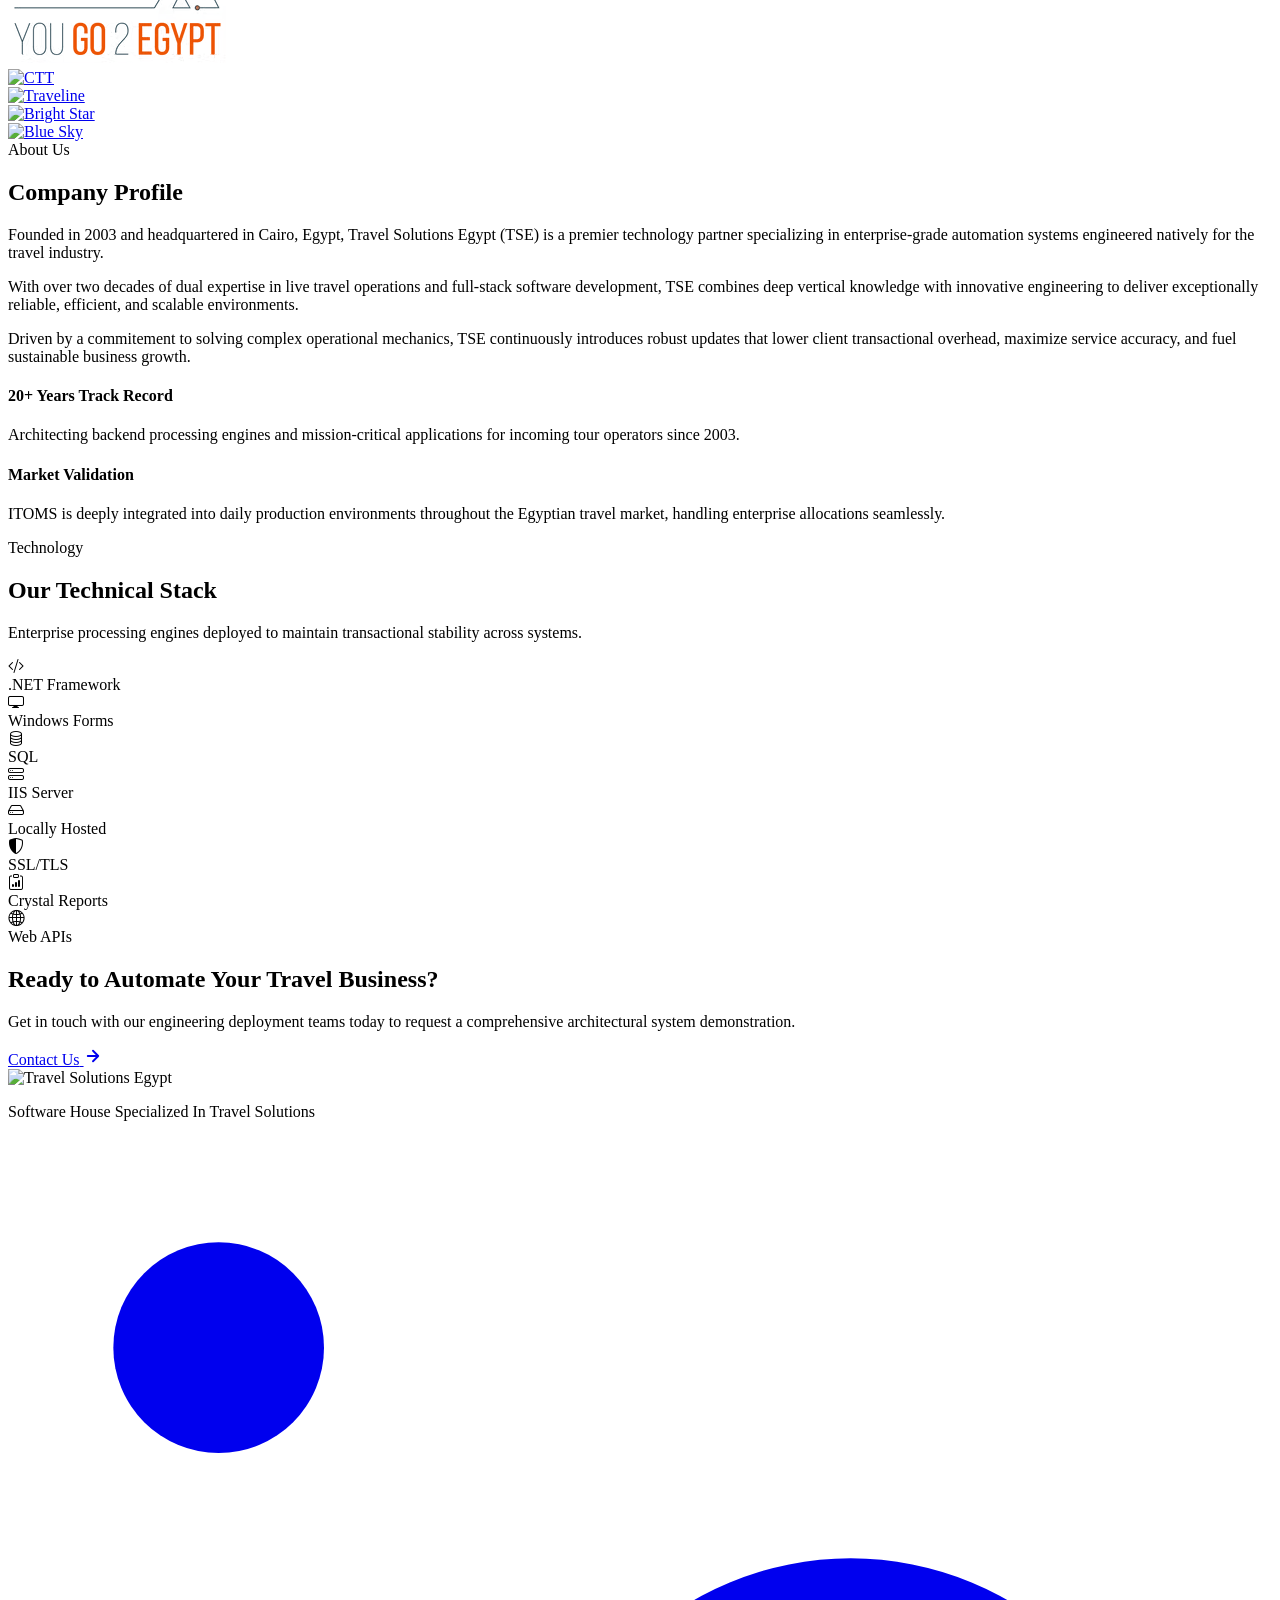
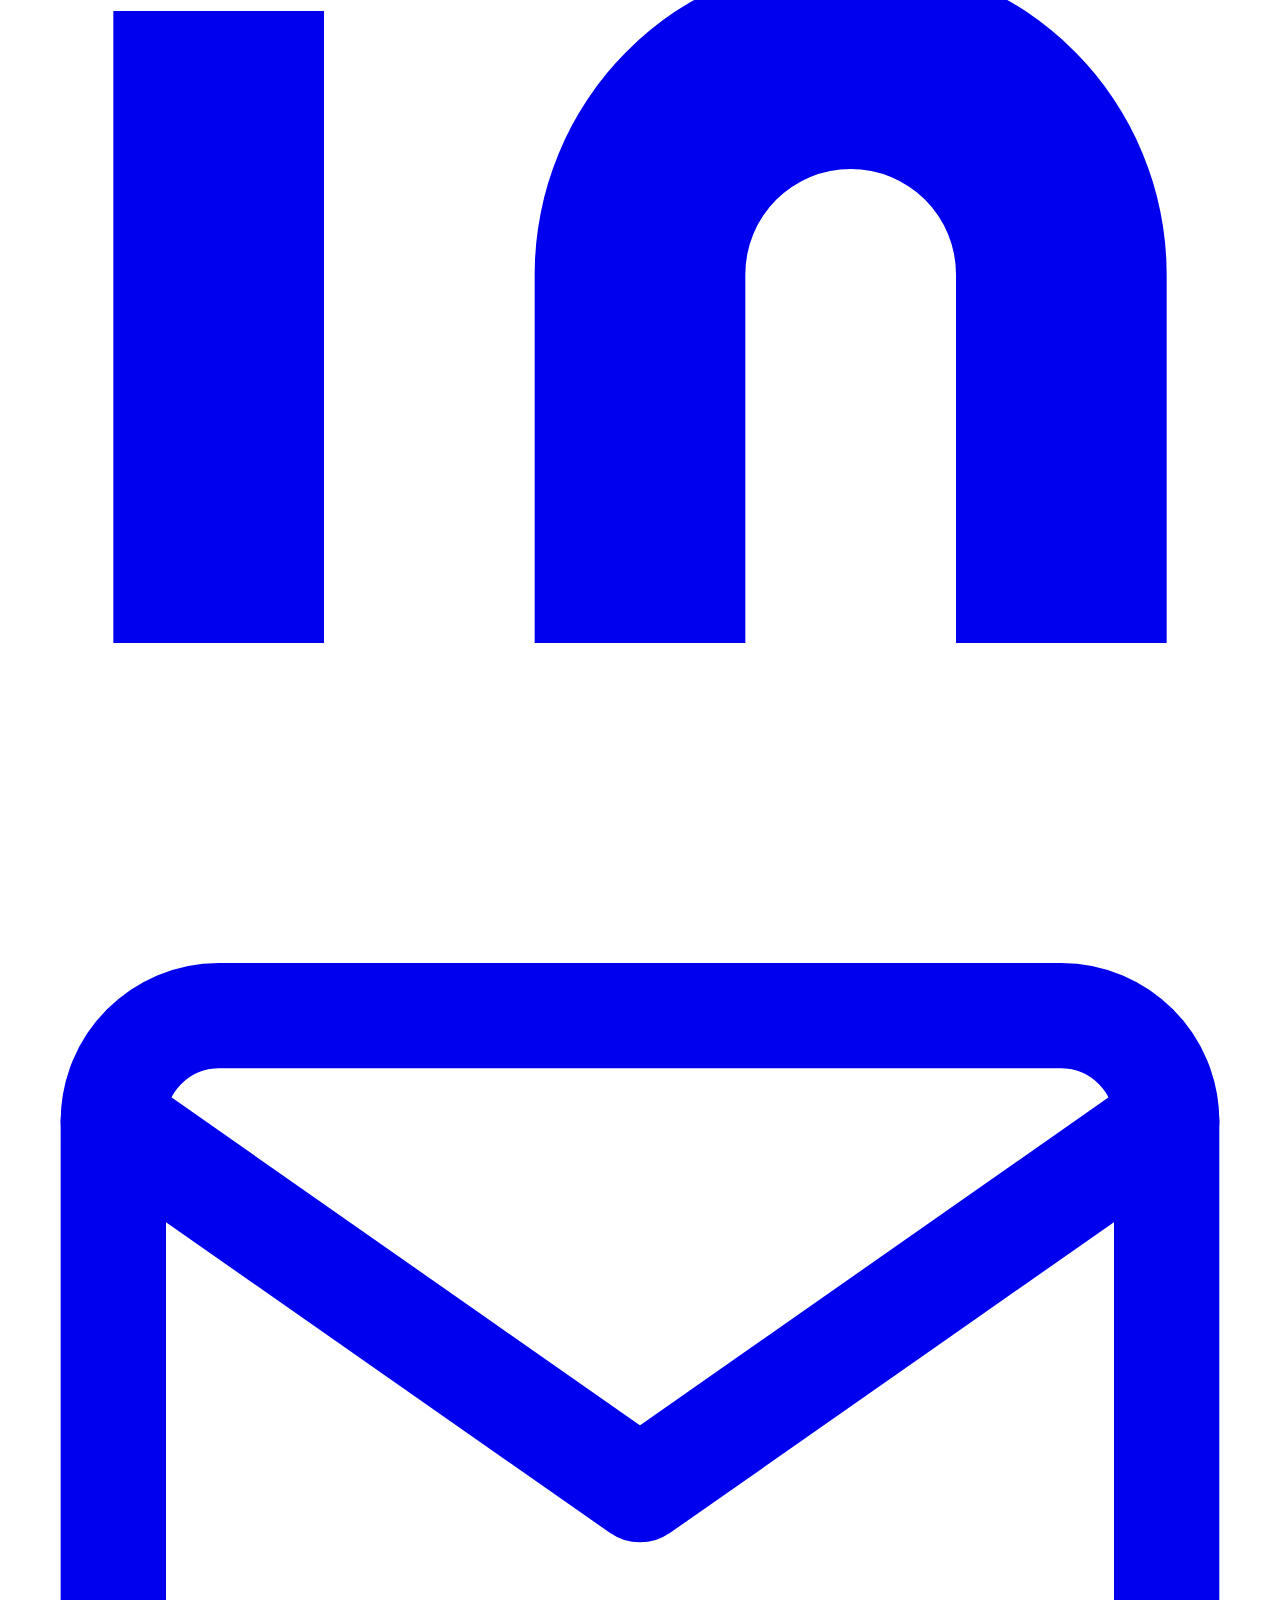
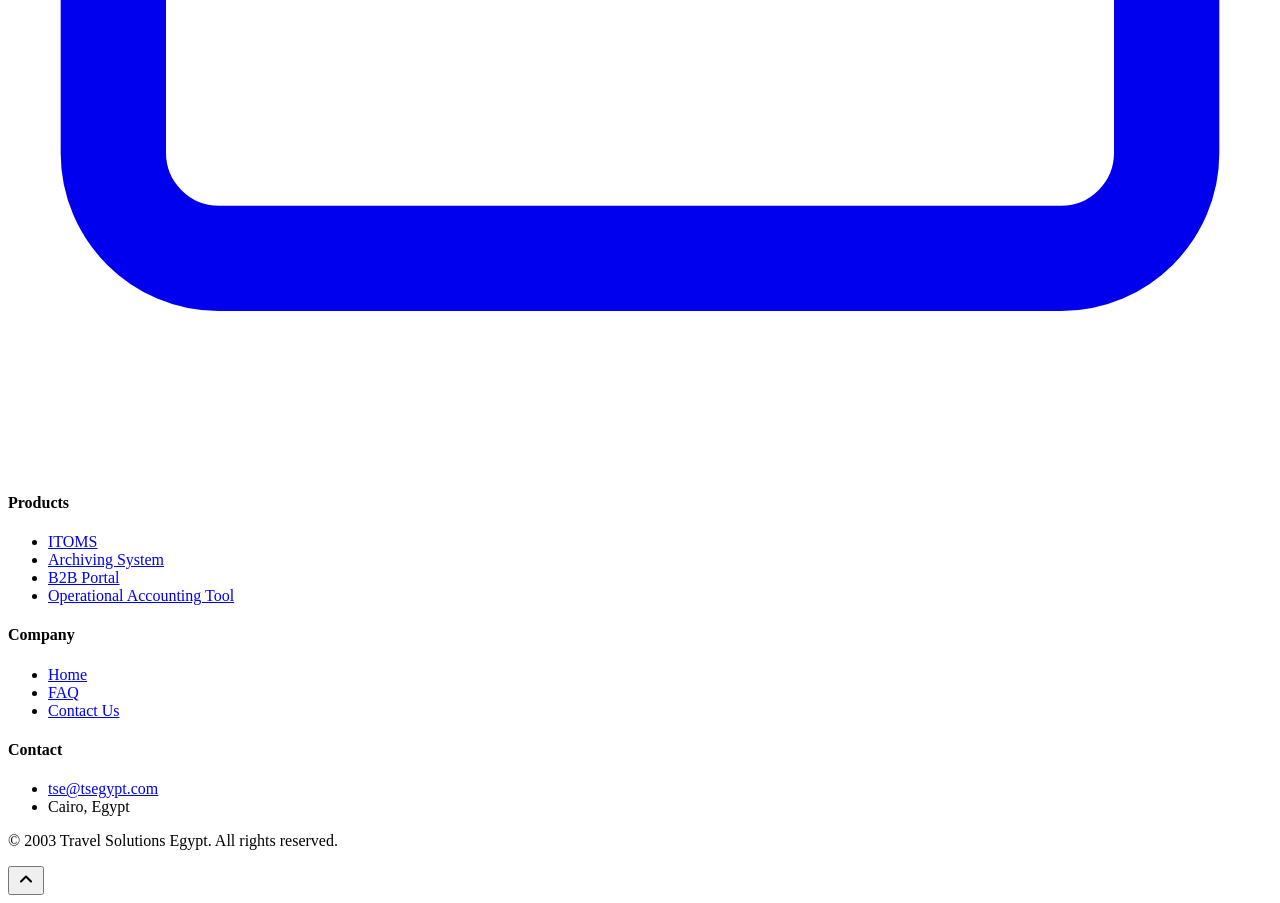
==== commit a9178081: "rename Accounting Tool to Operational Accounting Tool across the website" ====
--- a/index.html
+++ b/index.html
@@ -542,8 +542,8 @@
                         <li><a href="products.html#archiving" data-key="footer-Archiving-System">Archiving System</a>
                         </li>
                         <li><a href="products.html#b2b" data-key="footer-B2B-Portal">B2B Portal</a></li>
-                        <li><a href="products.html#accounting-tool" data-key="footer-Accounting-Tool">Accounting
-                                Tool</a></li>
+                        <li><a href="products.html#accounting-tool" data-key="footer-Accounting-Tool">Operational
+                                Accounting Tool</a></li>
                     </ul>
                 </div>
                 <div class="footer-links">
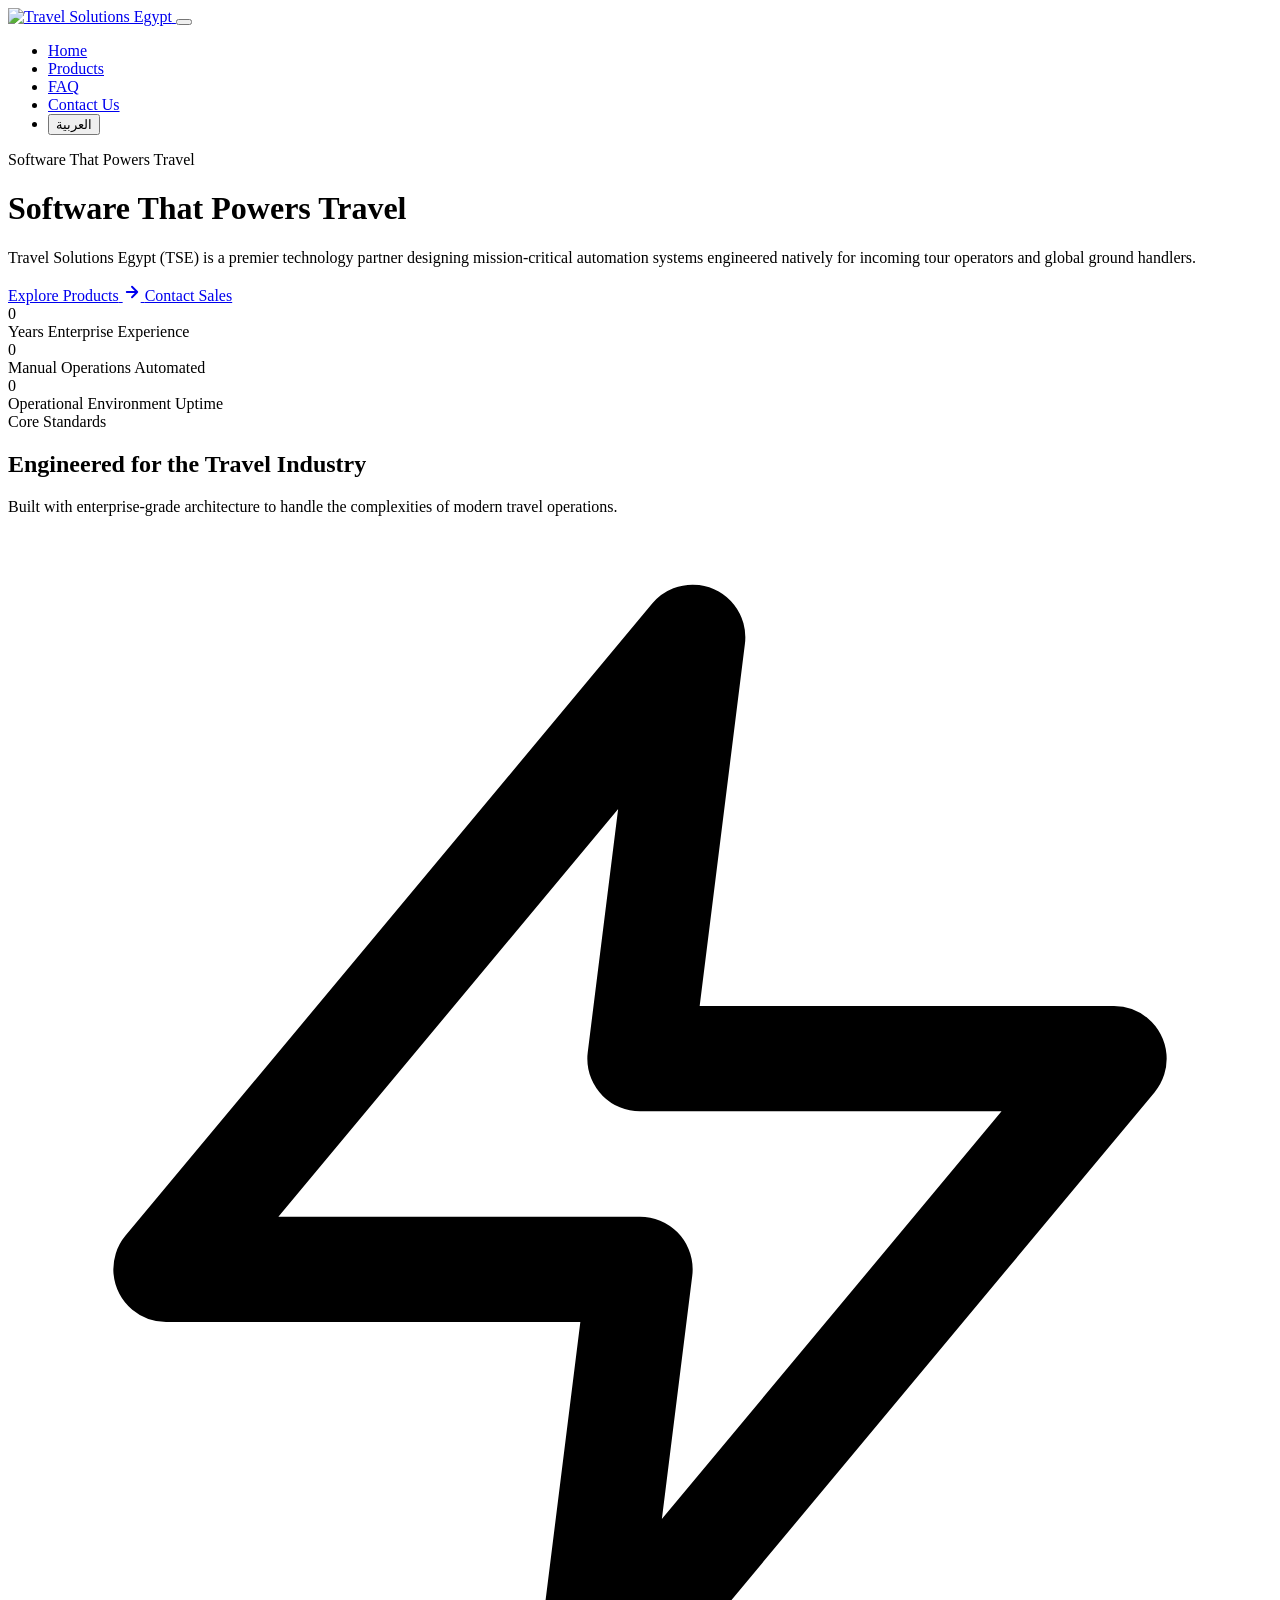
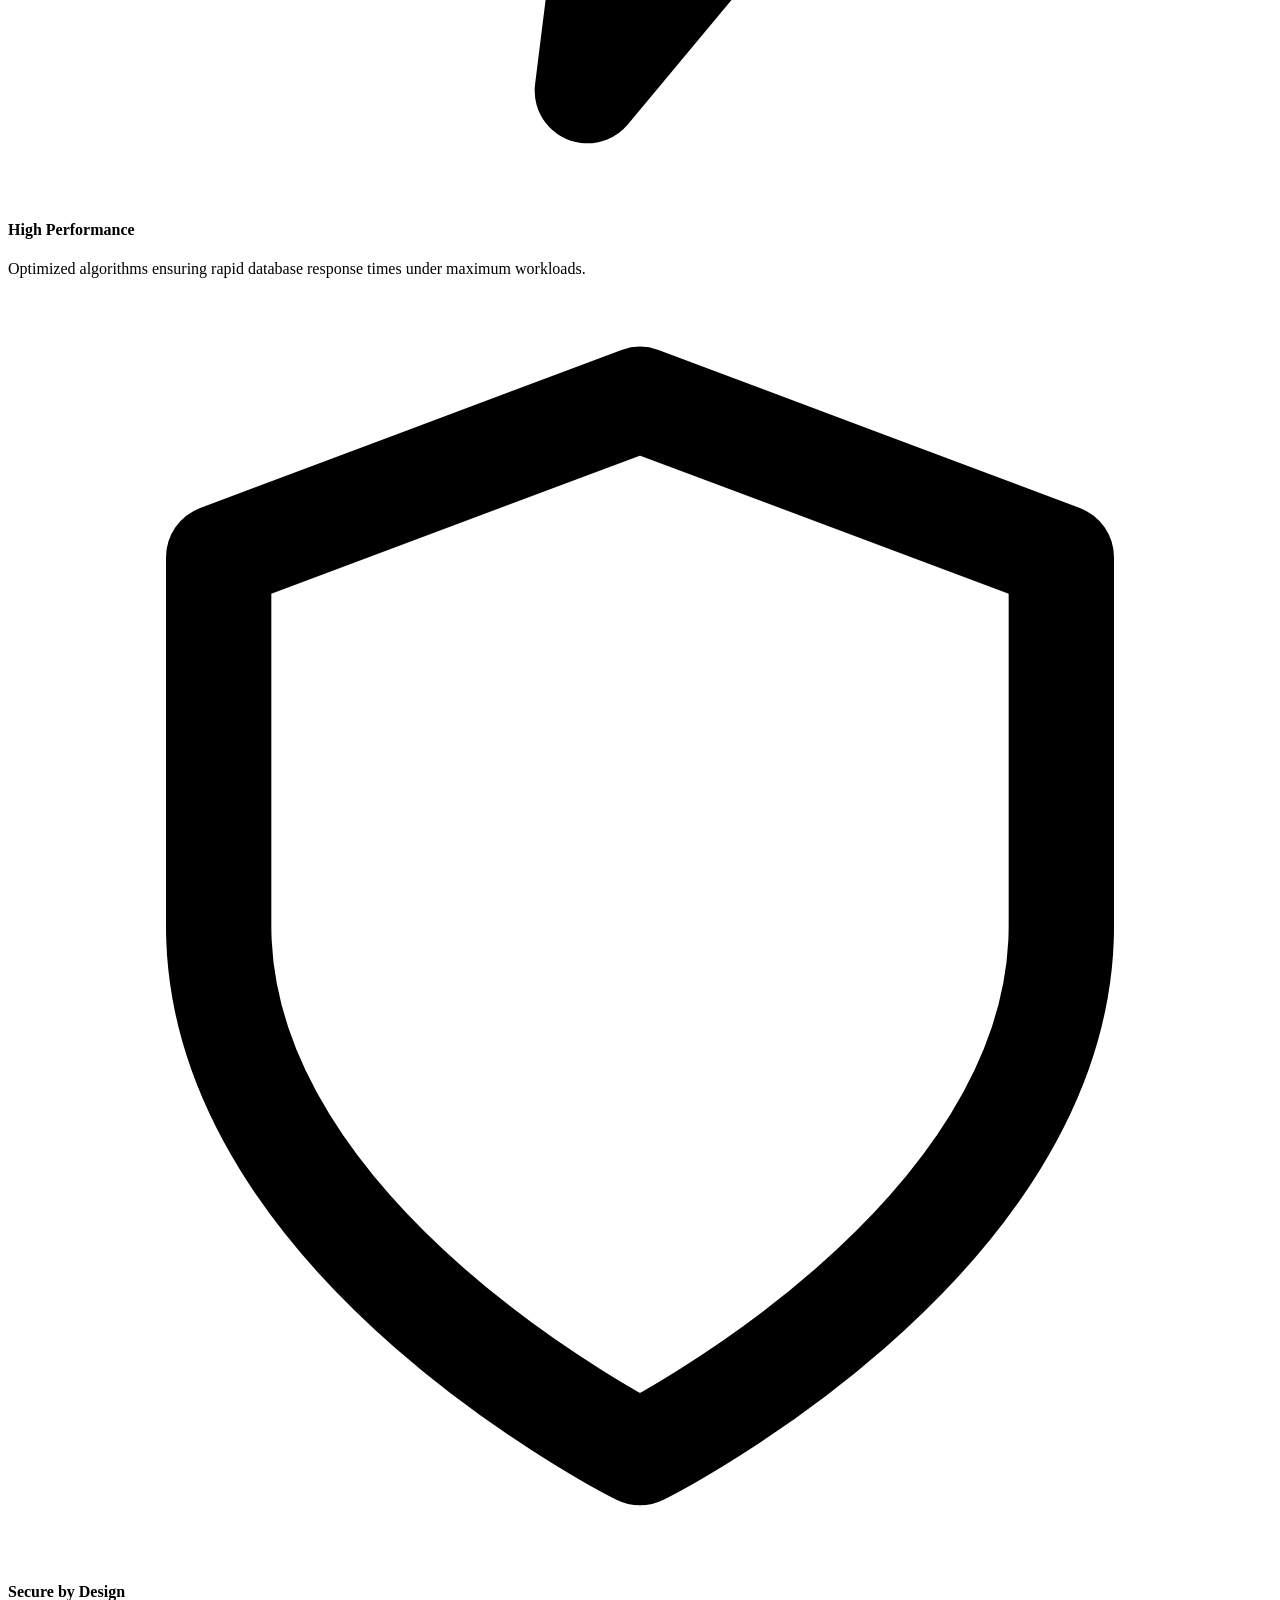
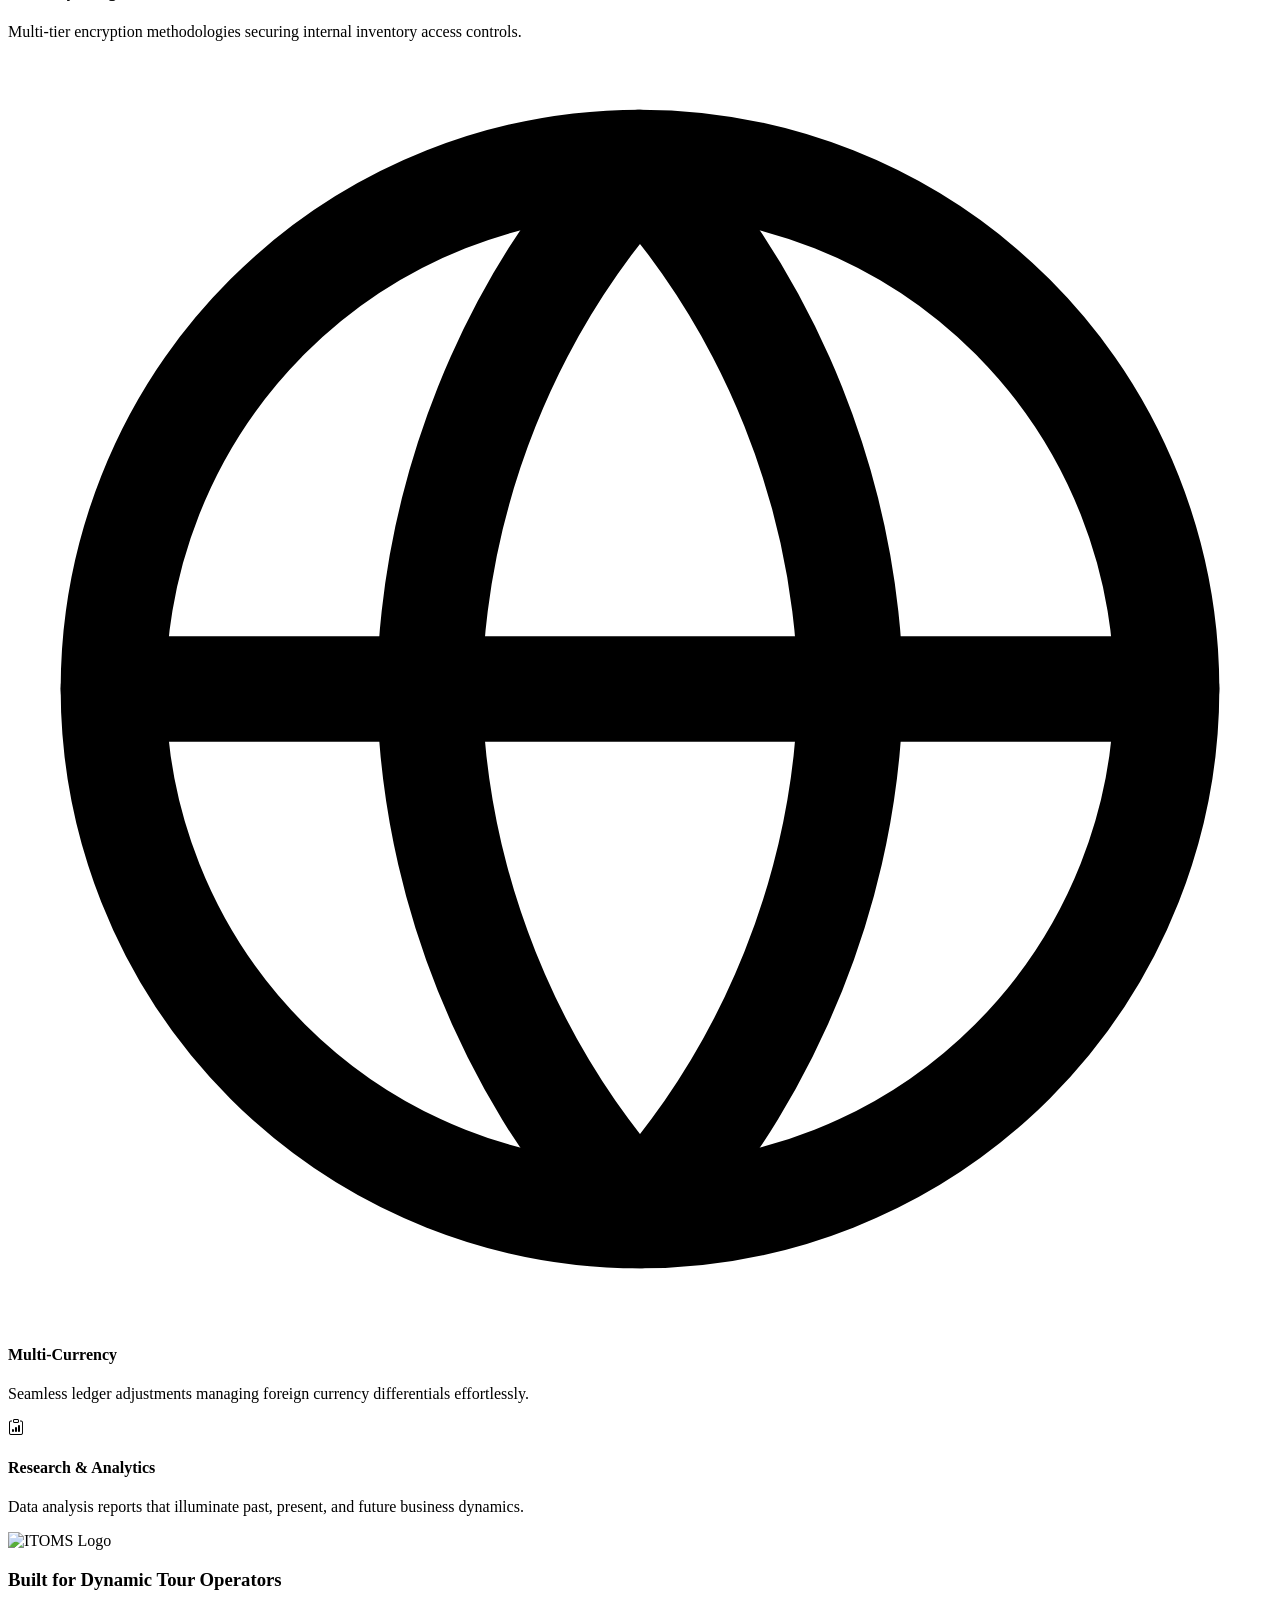
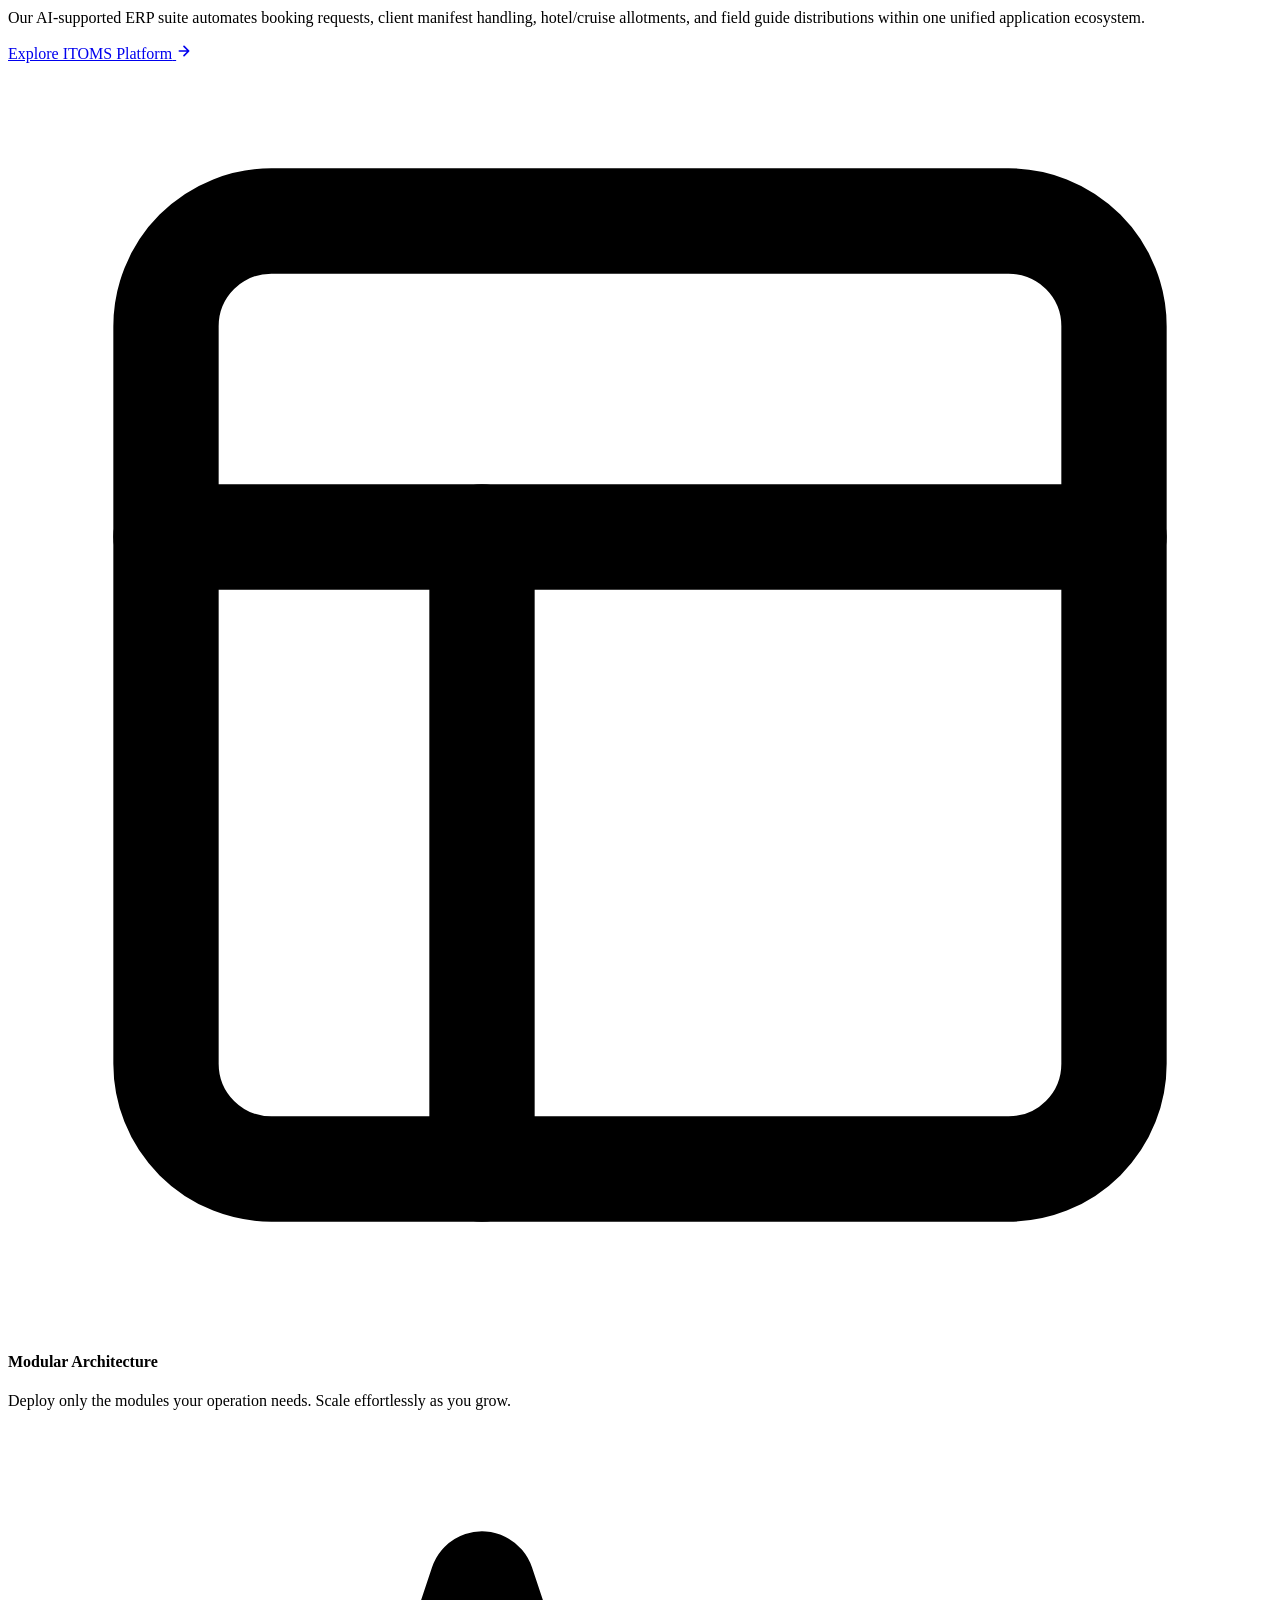
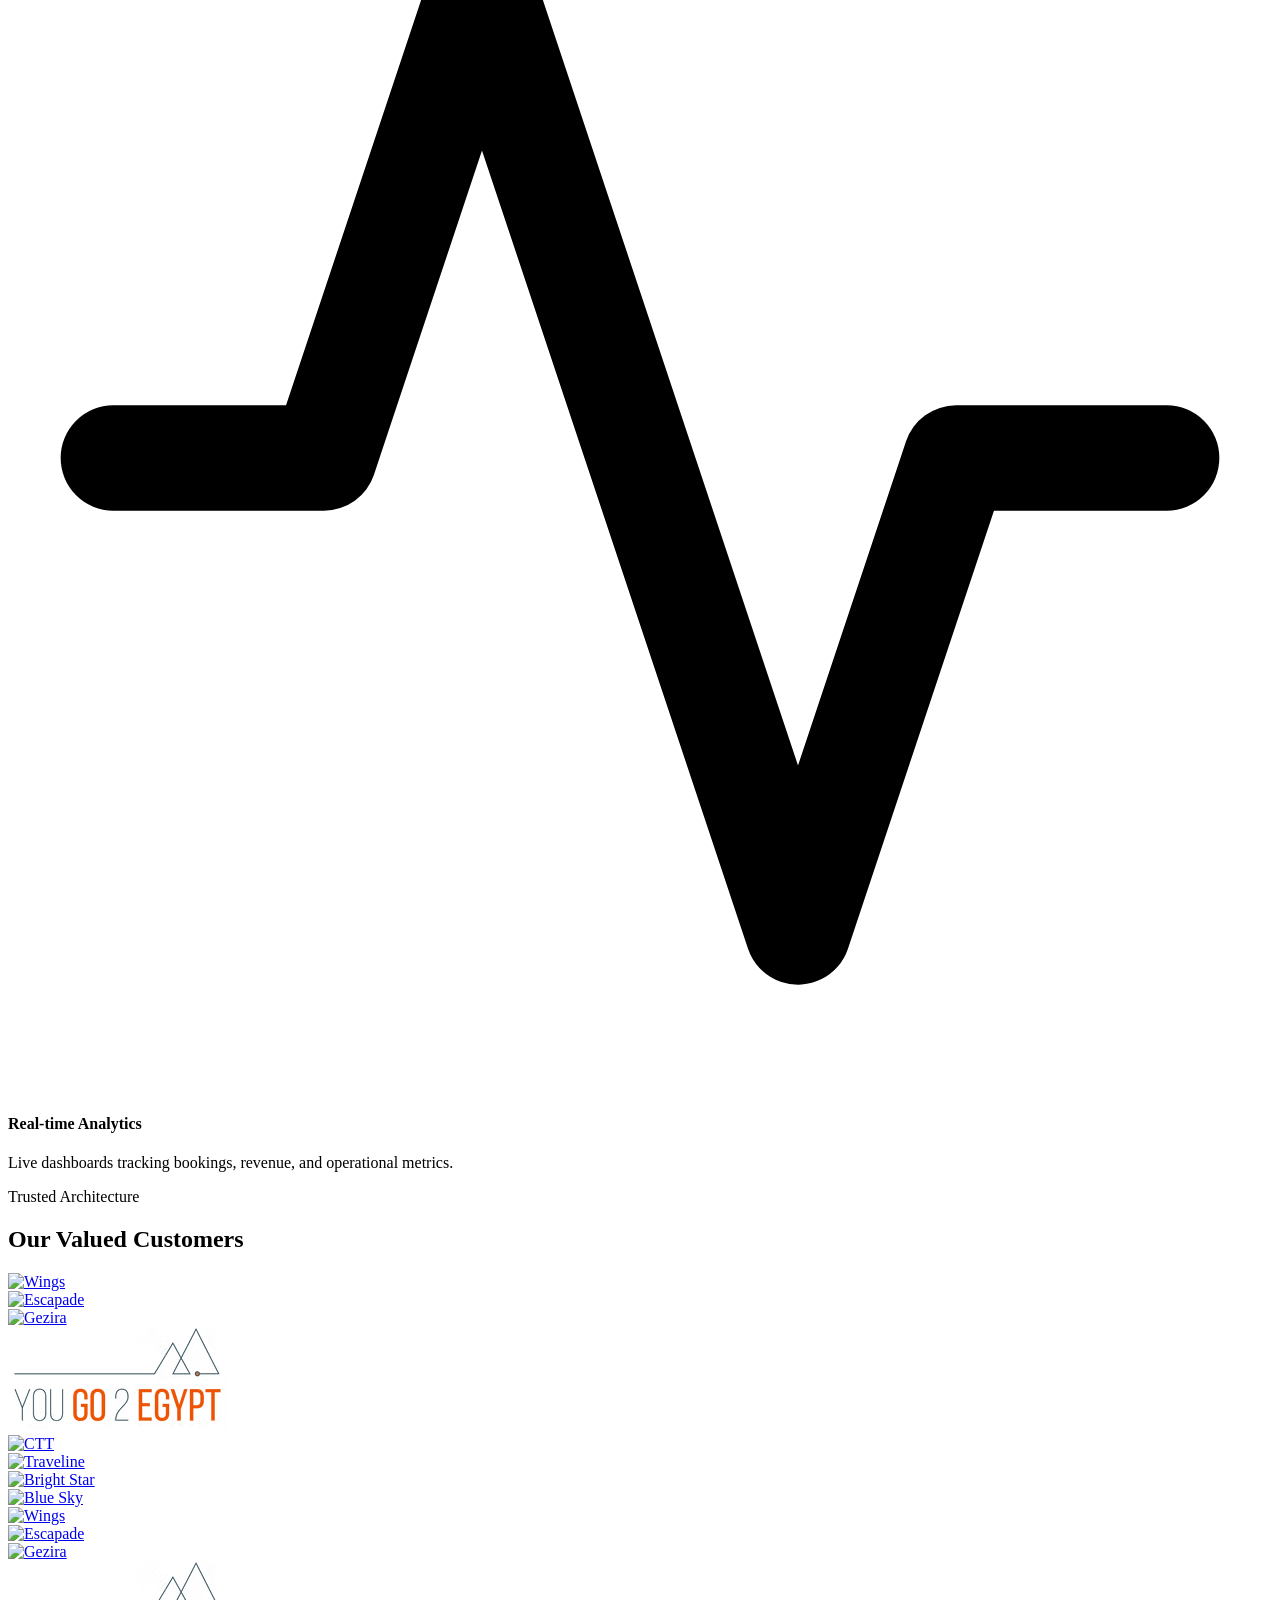
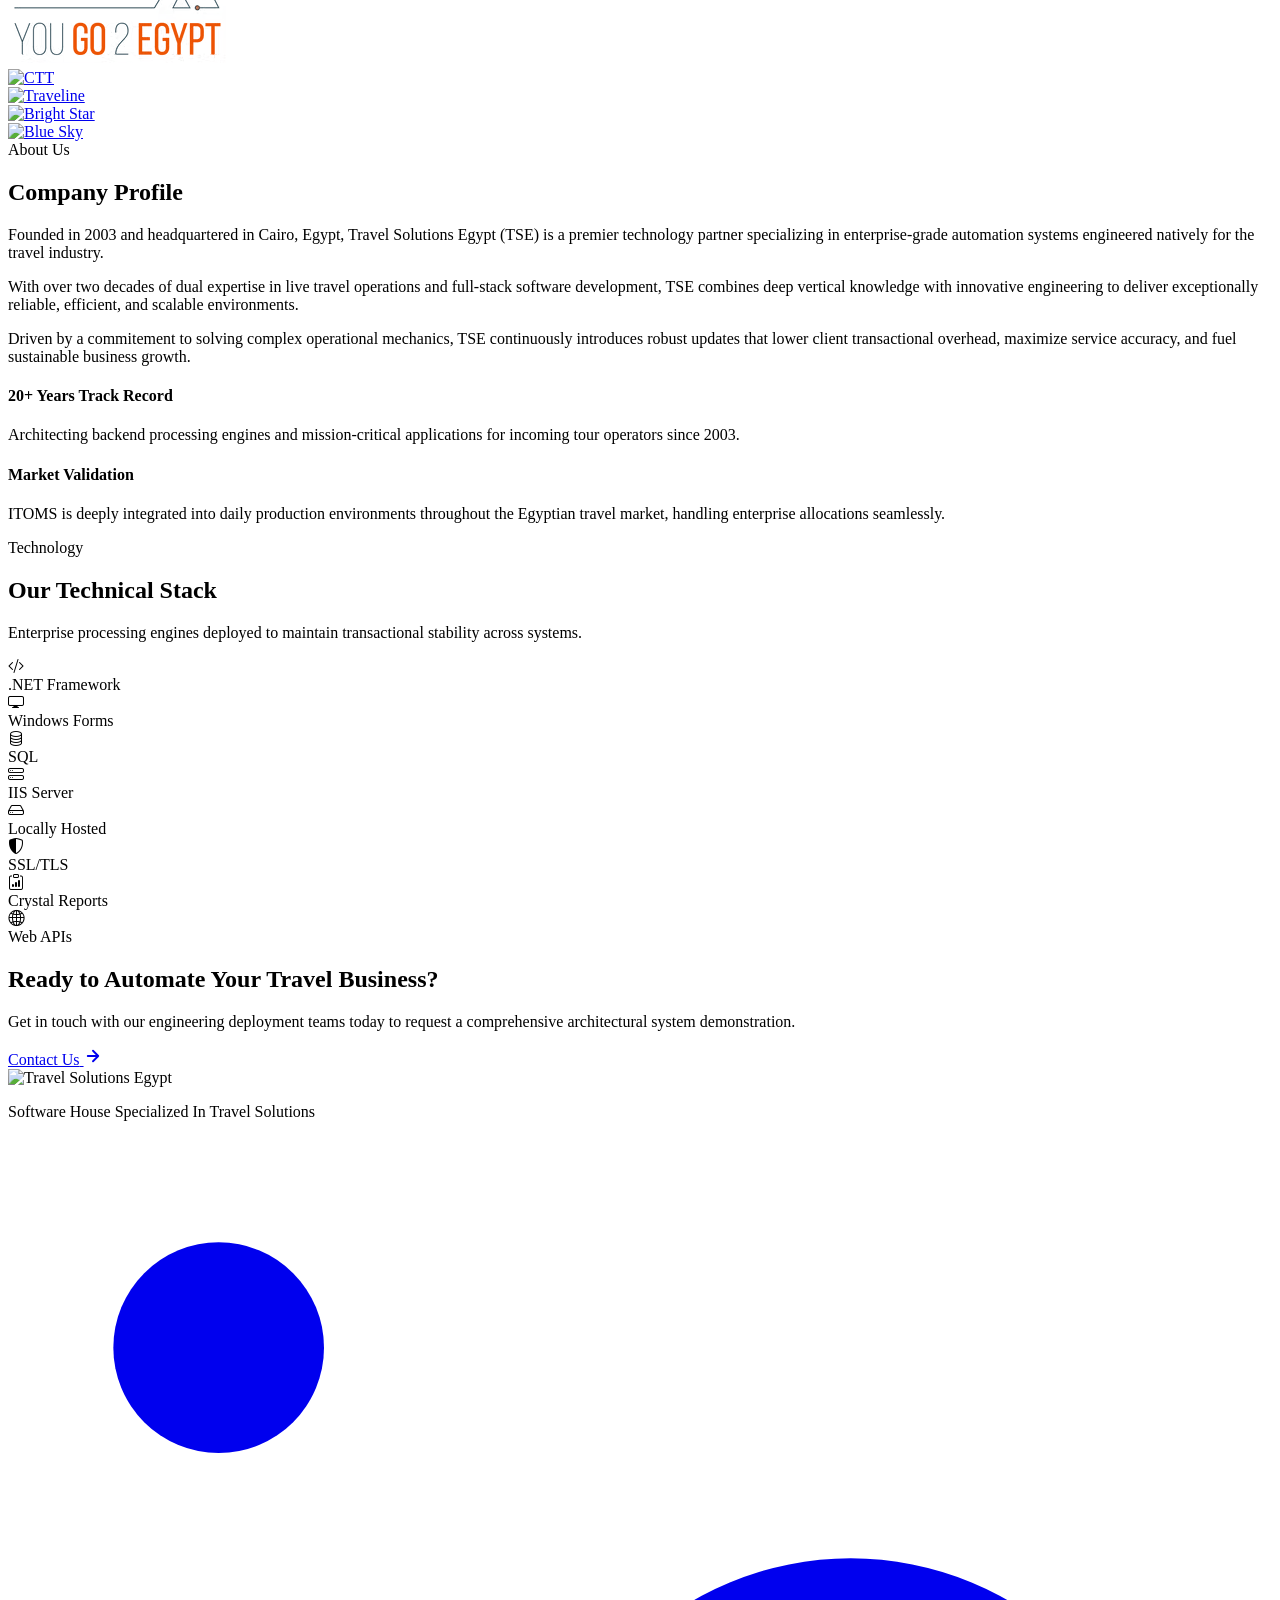
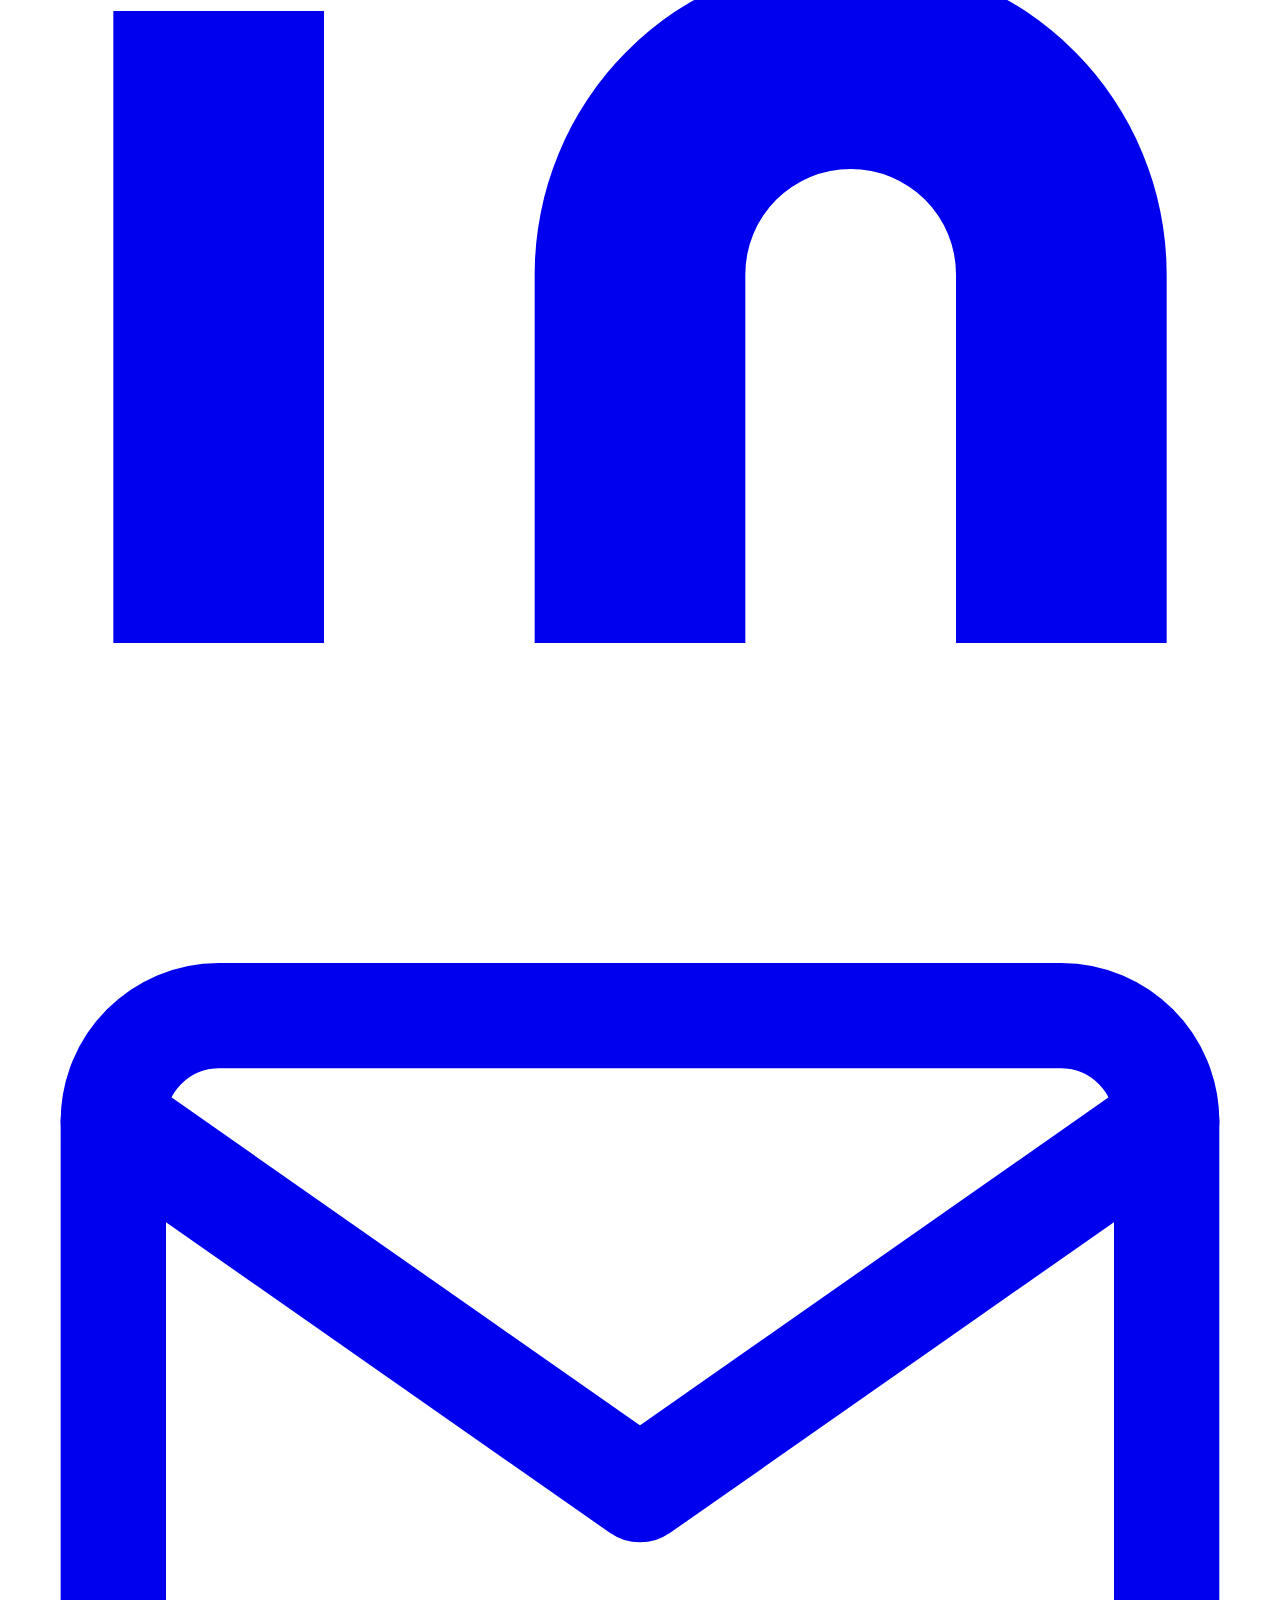
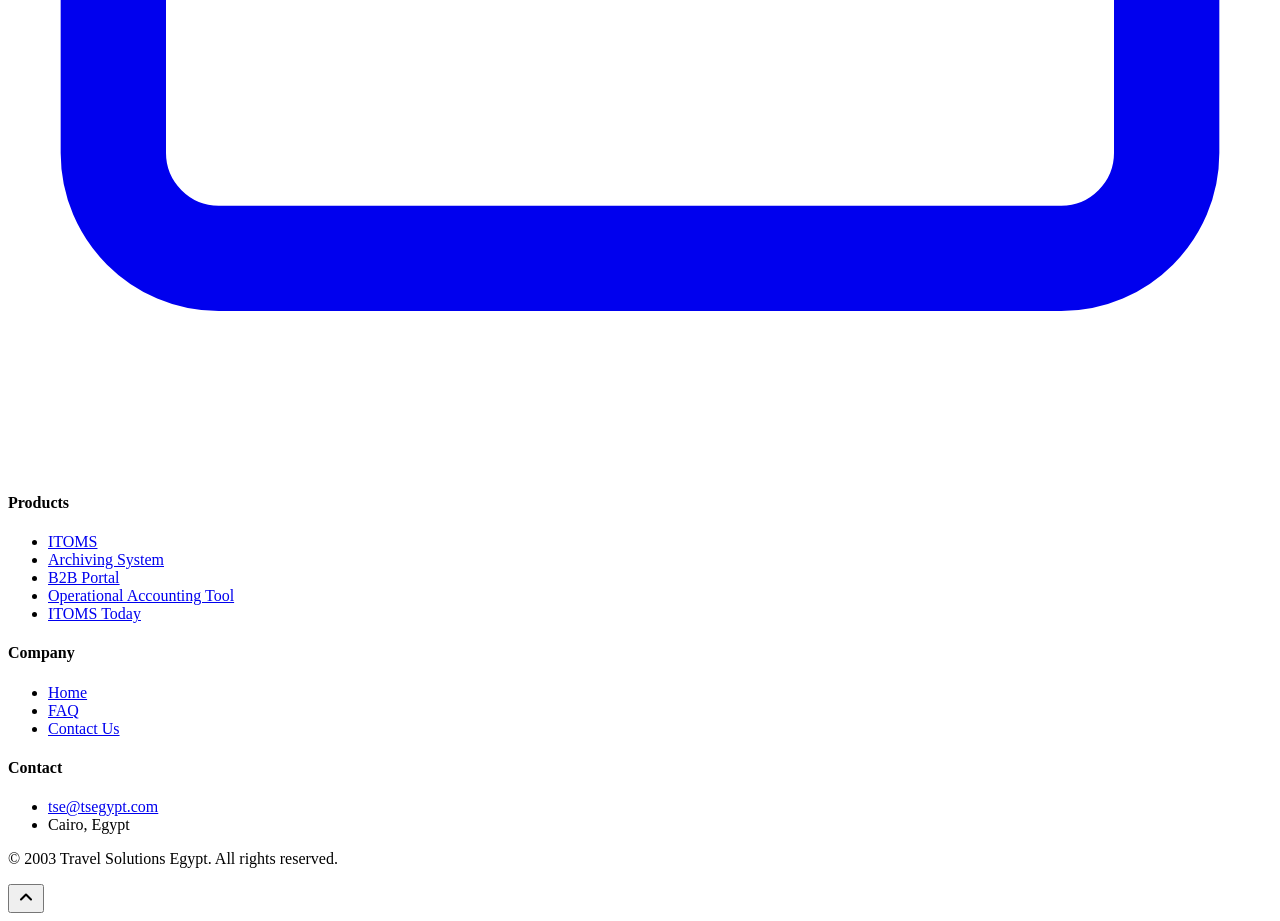
==== commit 7d0dbfa4: "feat: Add ITOMS Today product section and update related content - Updated meta description to inclu" ====
--- a/index.html
+++ b/index.html
@@ -544,6 +544,7 @@
                         <li><a href="products.html#b2b" data-key="footer-B2B-Portal">B2B Portal</a></li>
                         <li><a href="products.html#accounting-tool" data-key="footer-Accounting-Tool">Operational
                                 Accounting Tool</a></li>
+                        <li><a href="products.html#itoms-today" data-key="footer-ITOMS-Today">ITOMS Today</a></li>
                     </ul>
                 </div>
                 <div class="footer-links">
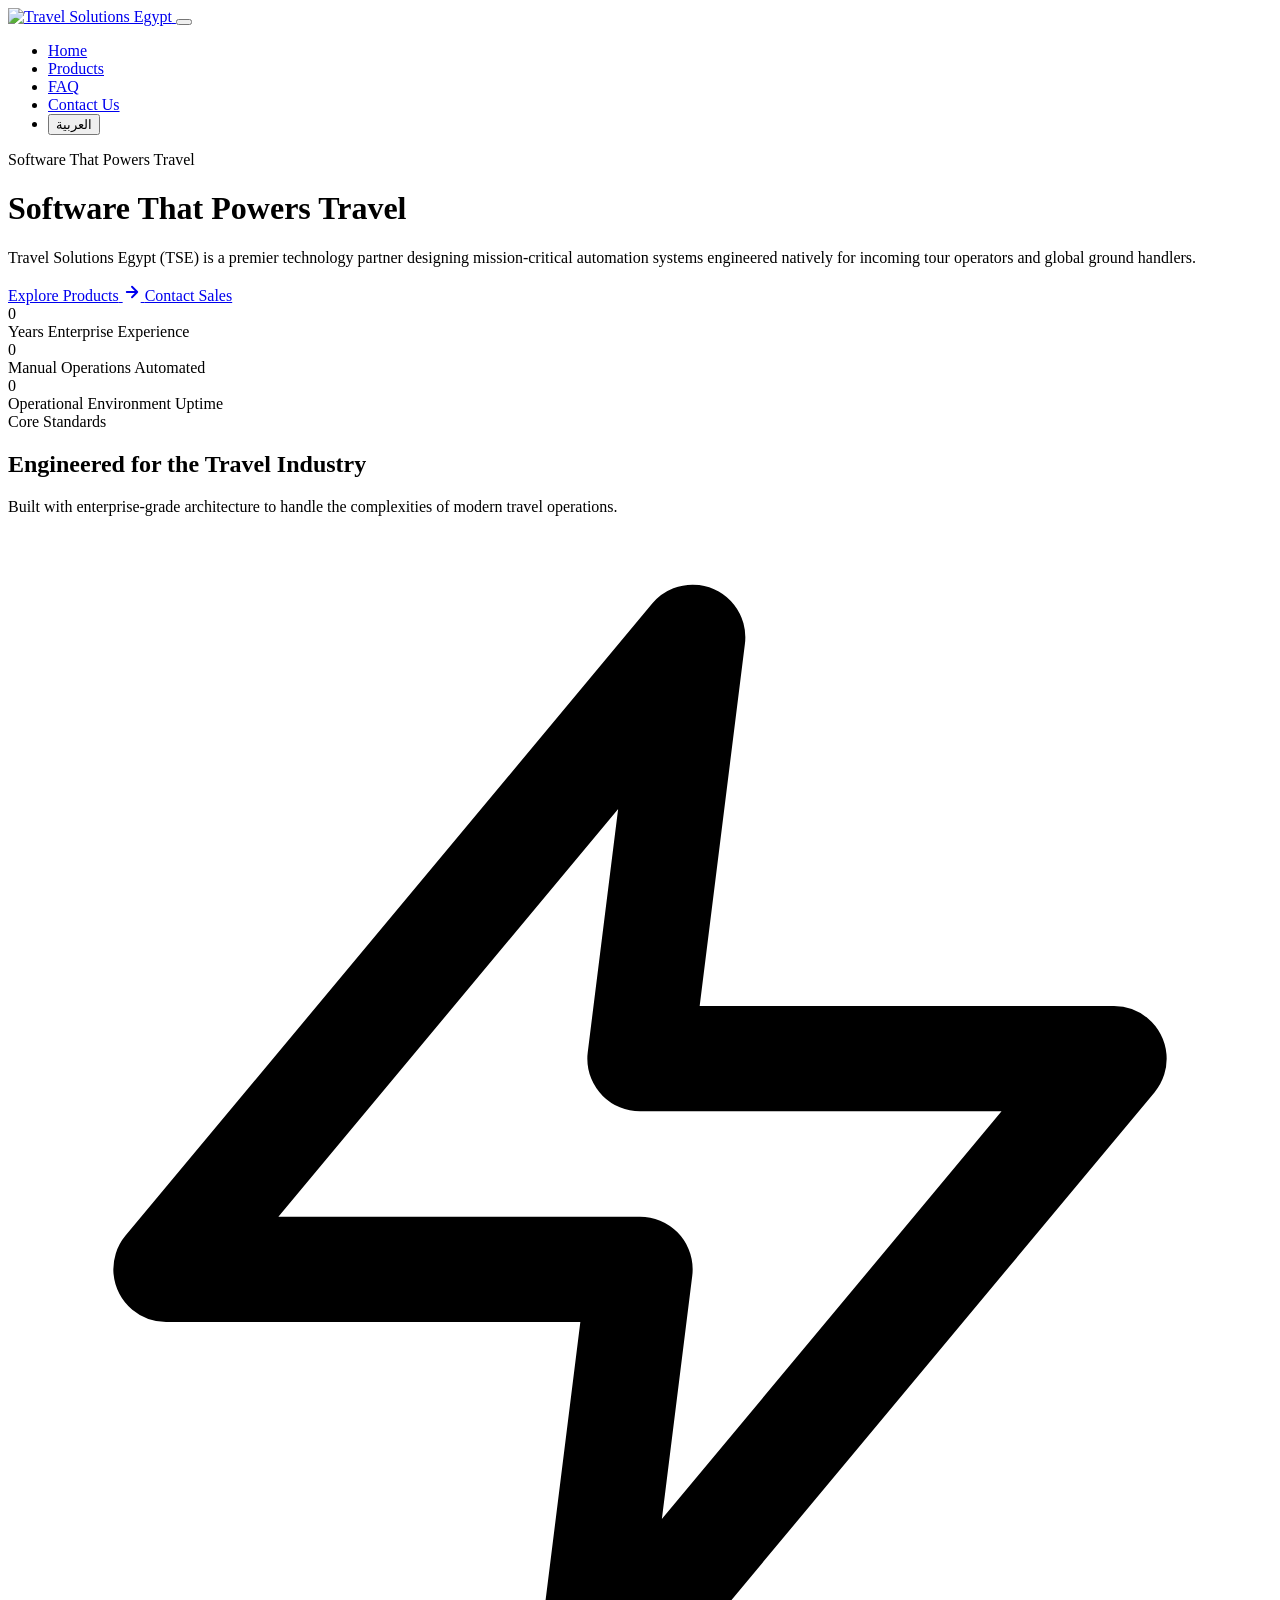
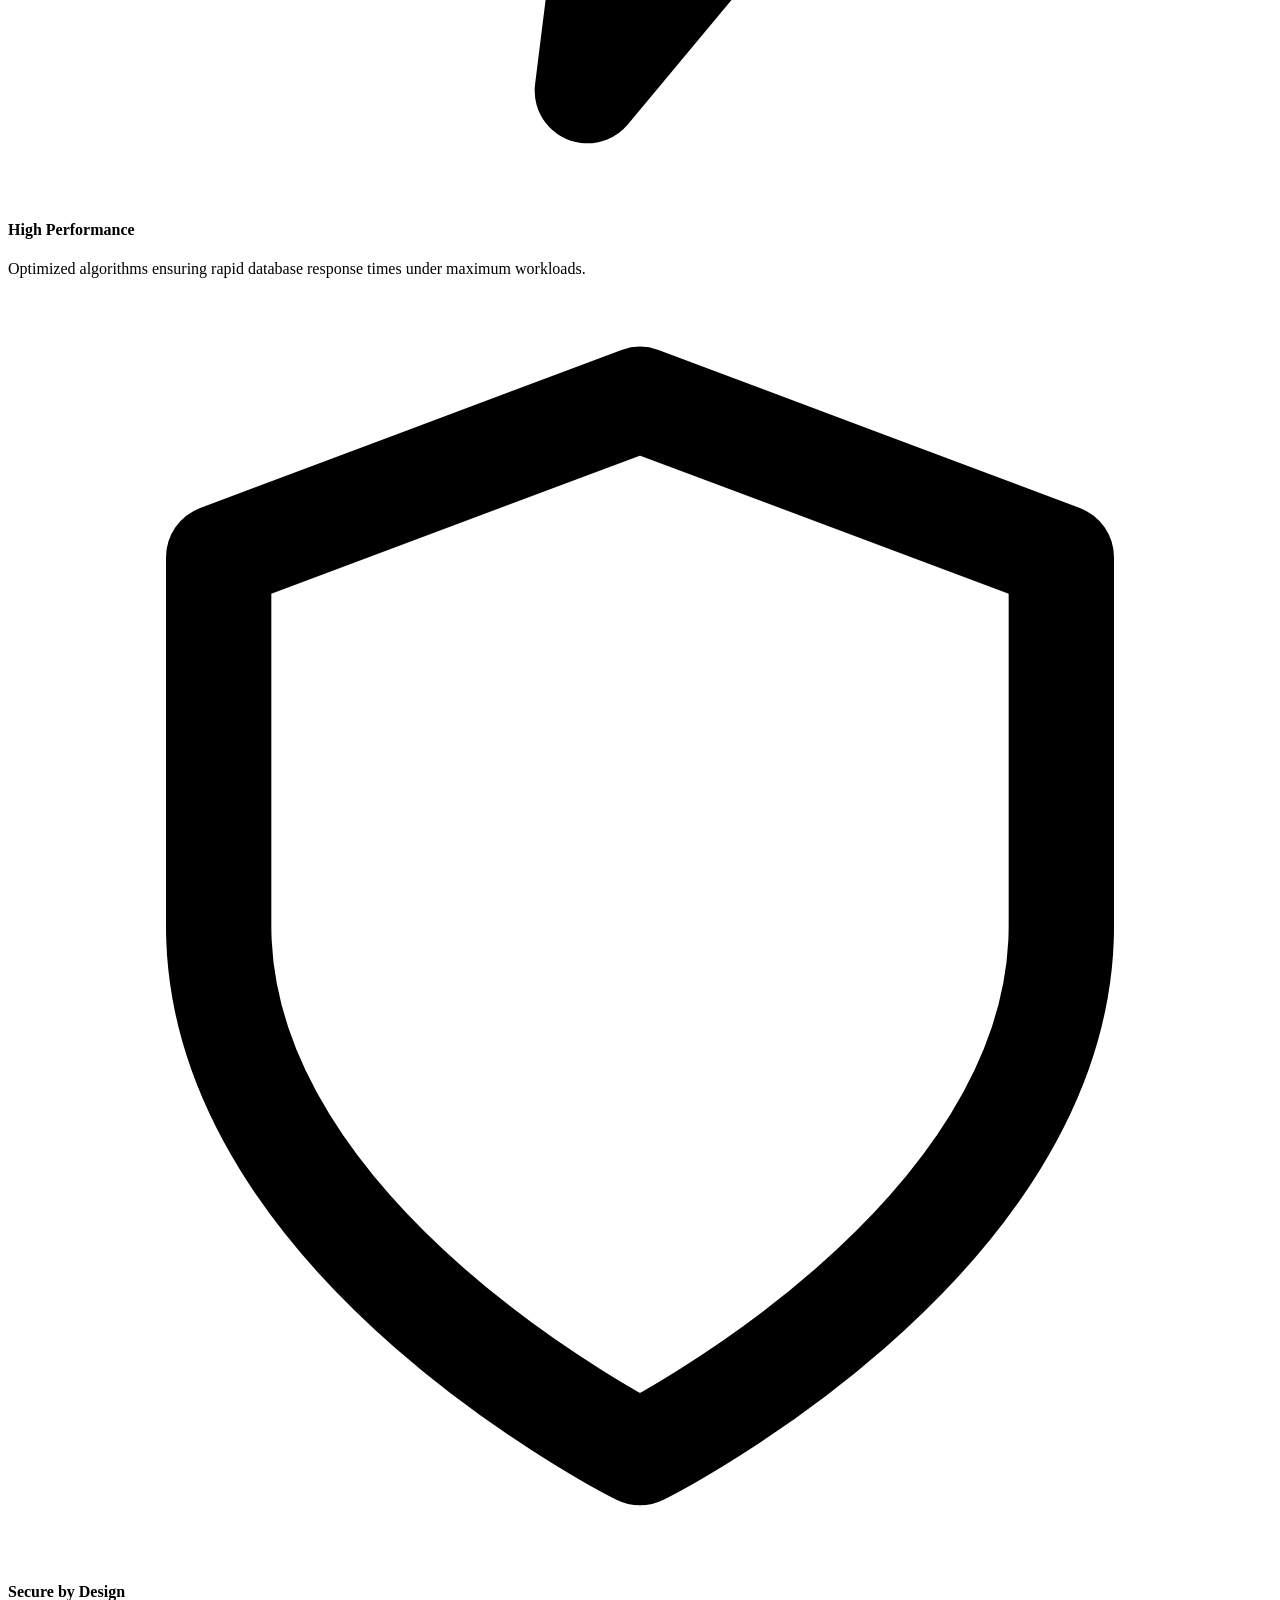
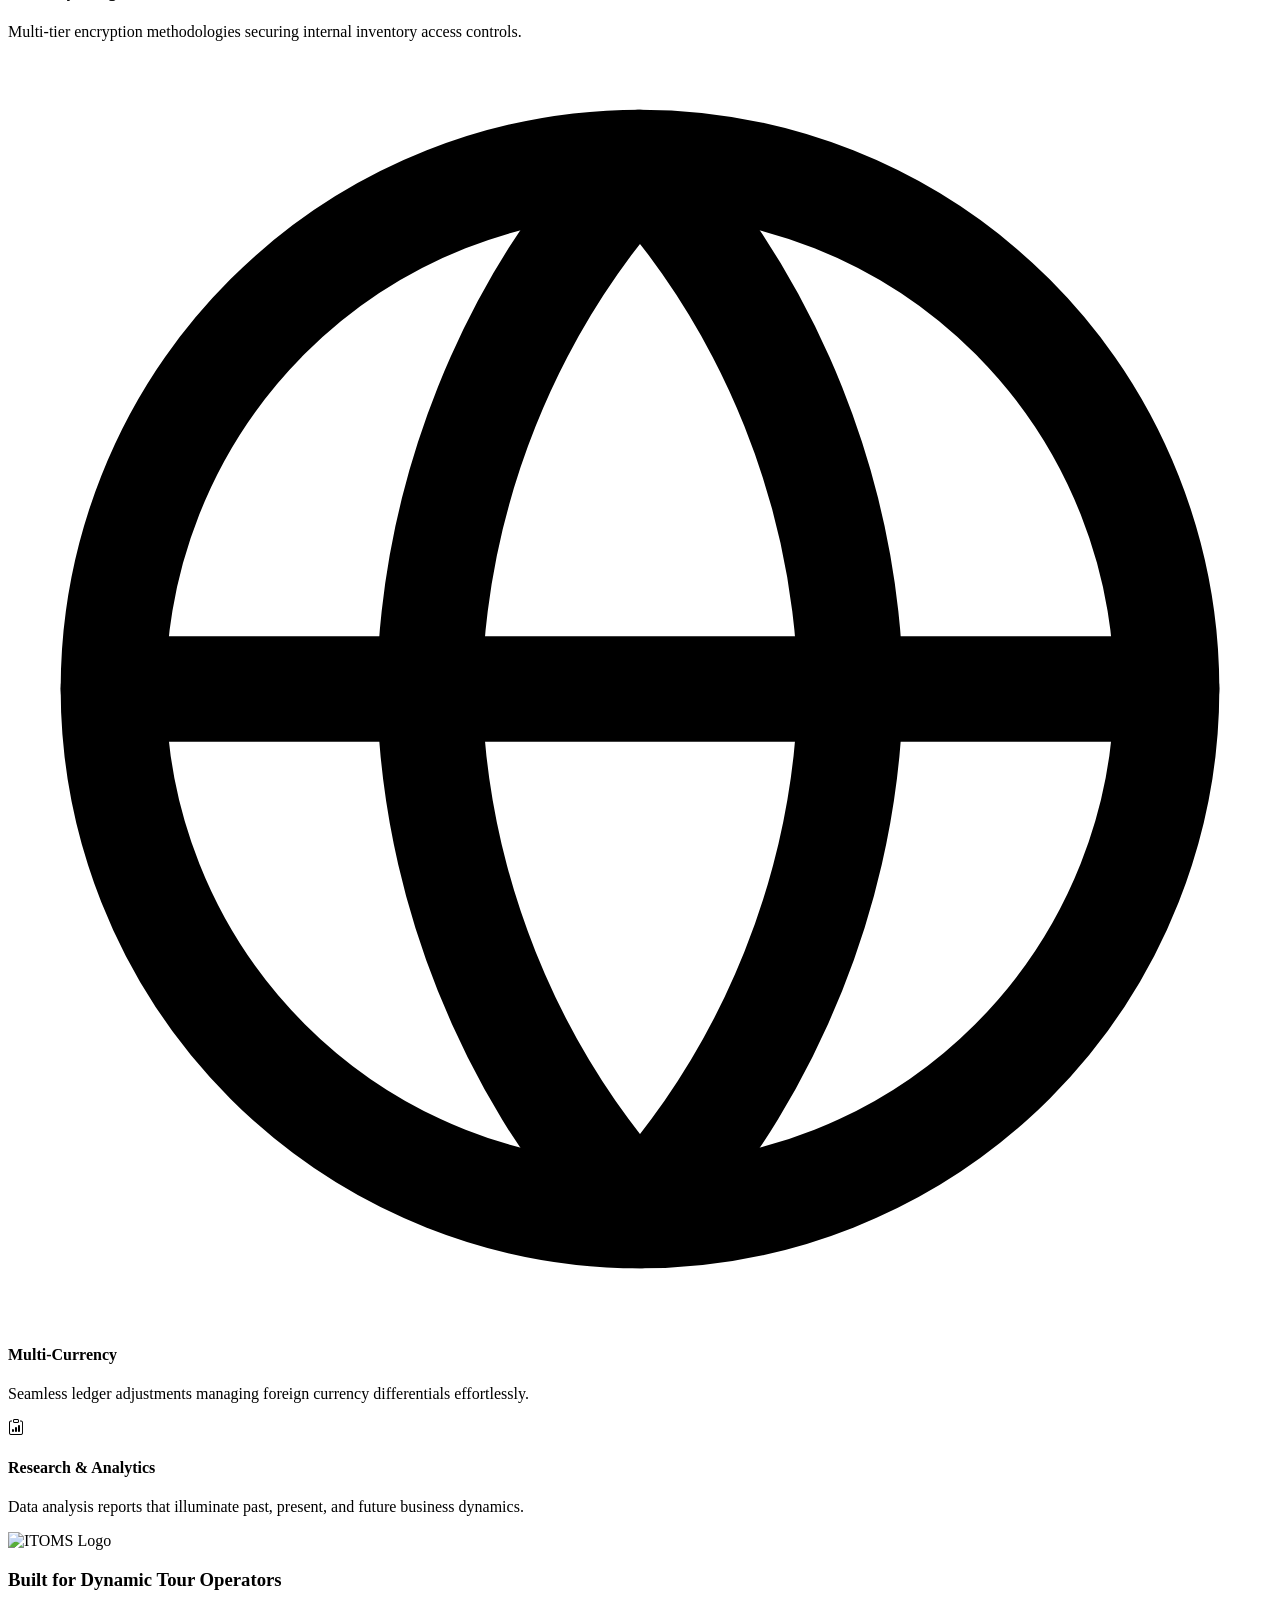
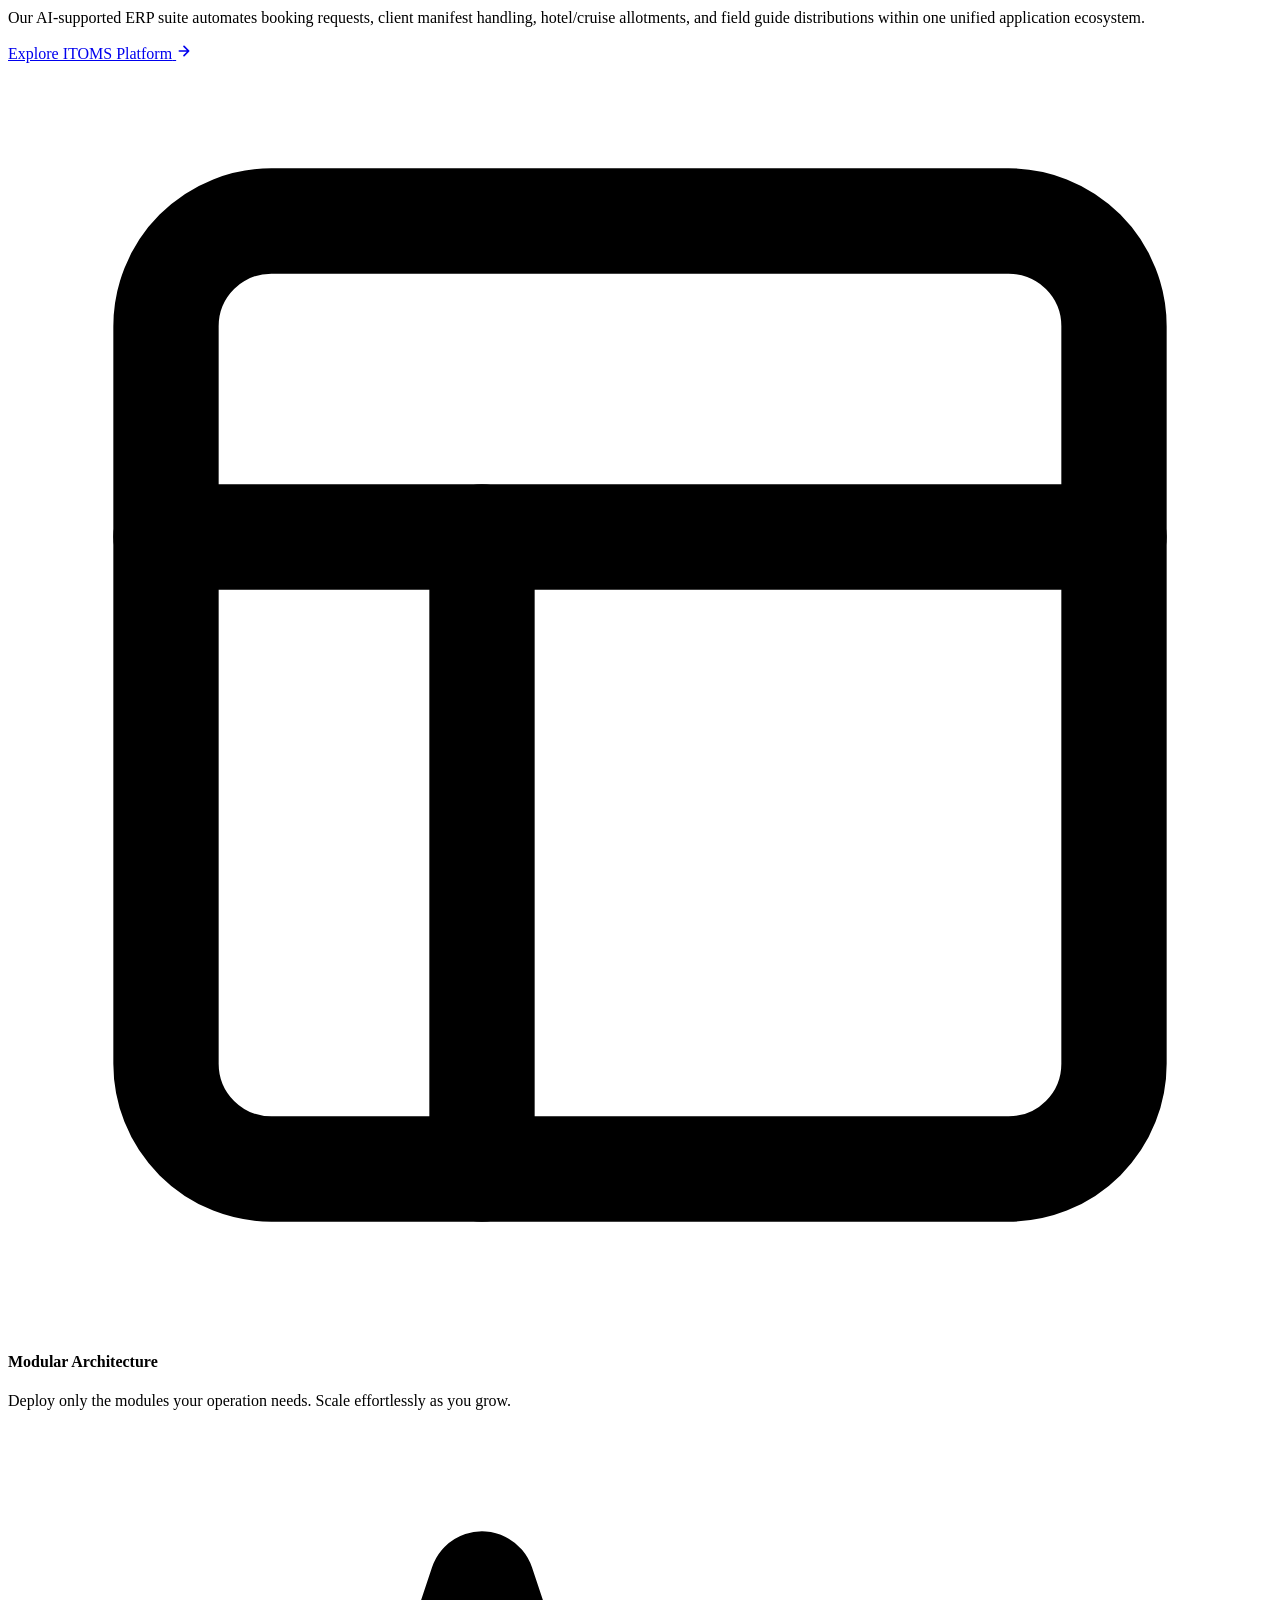
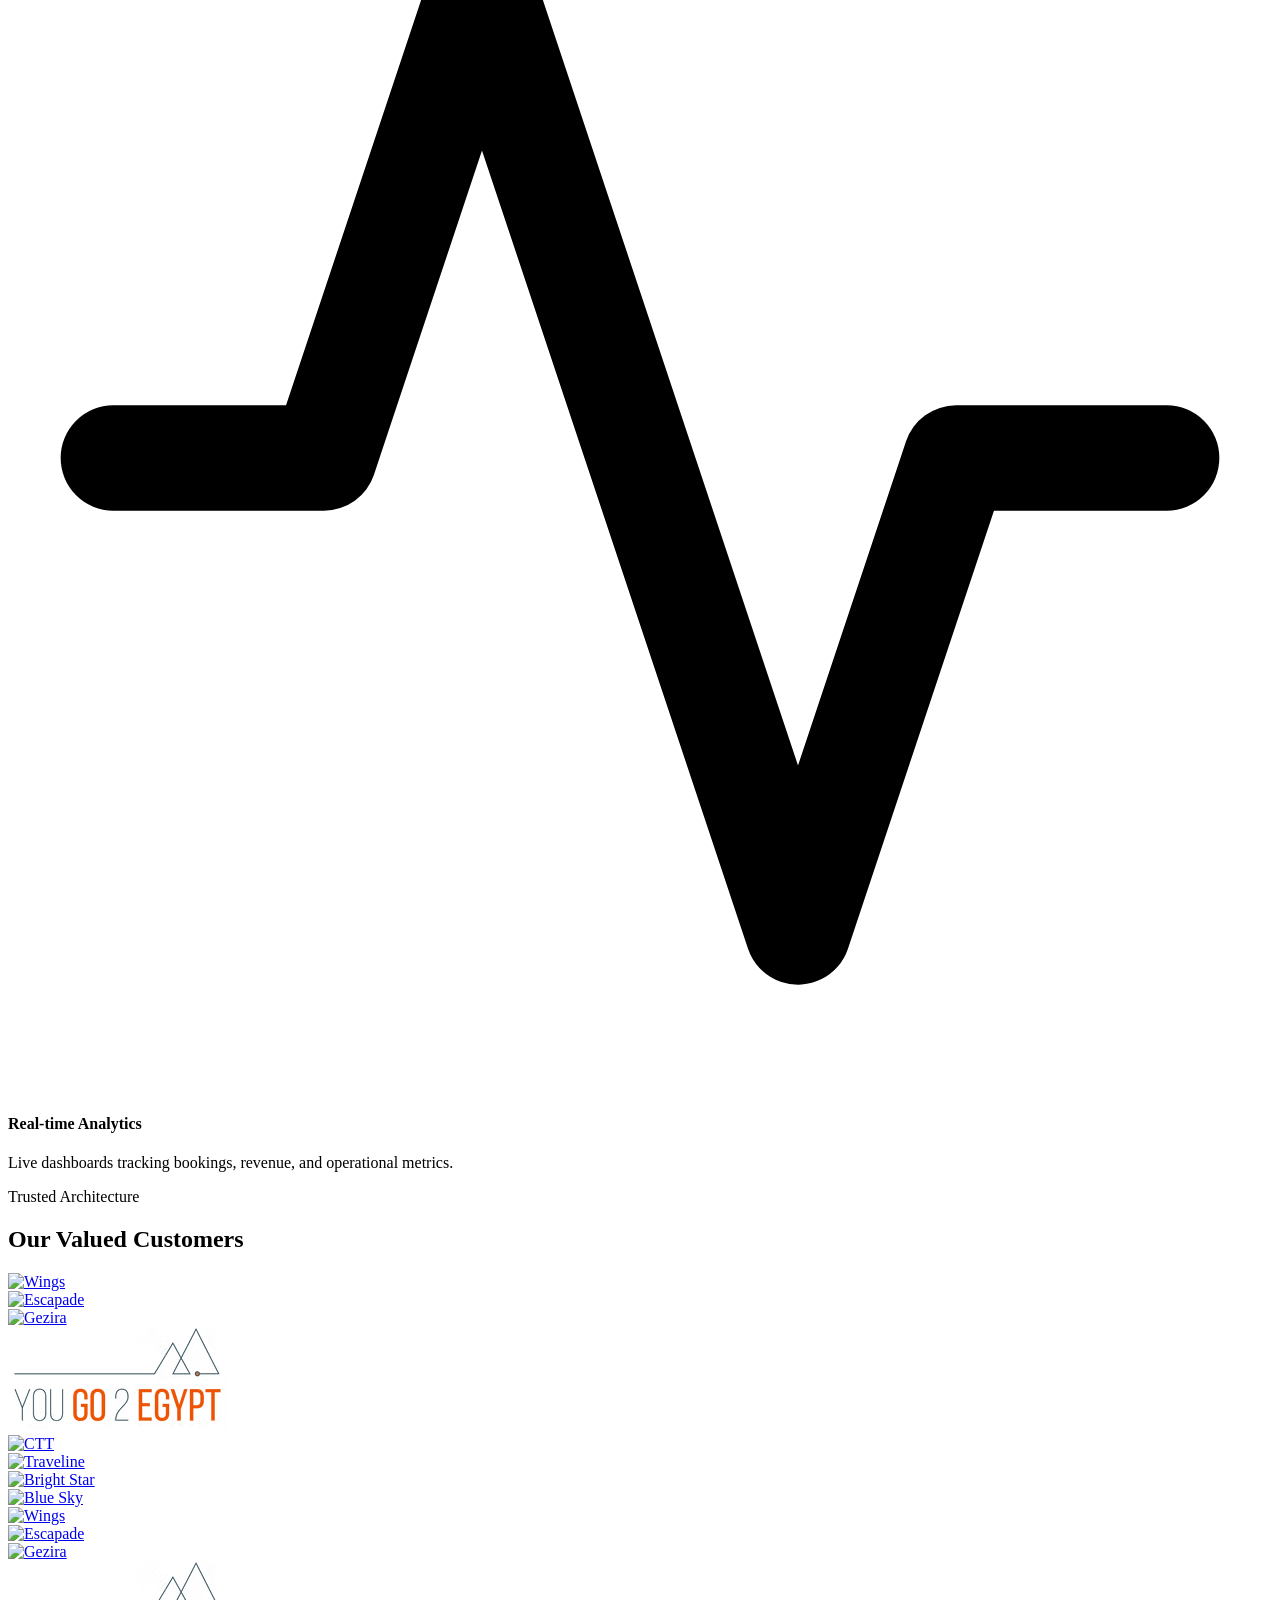
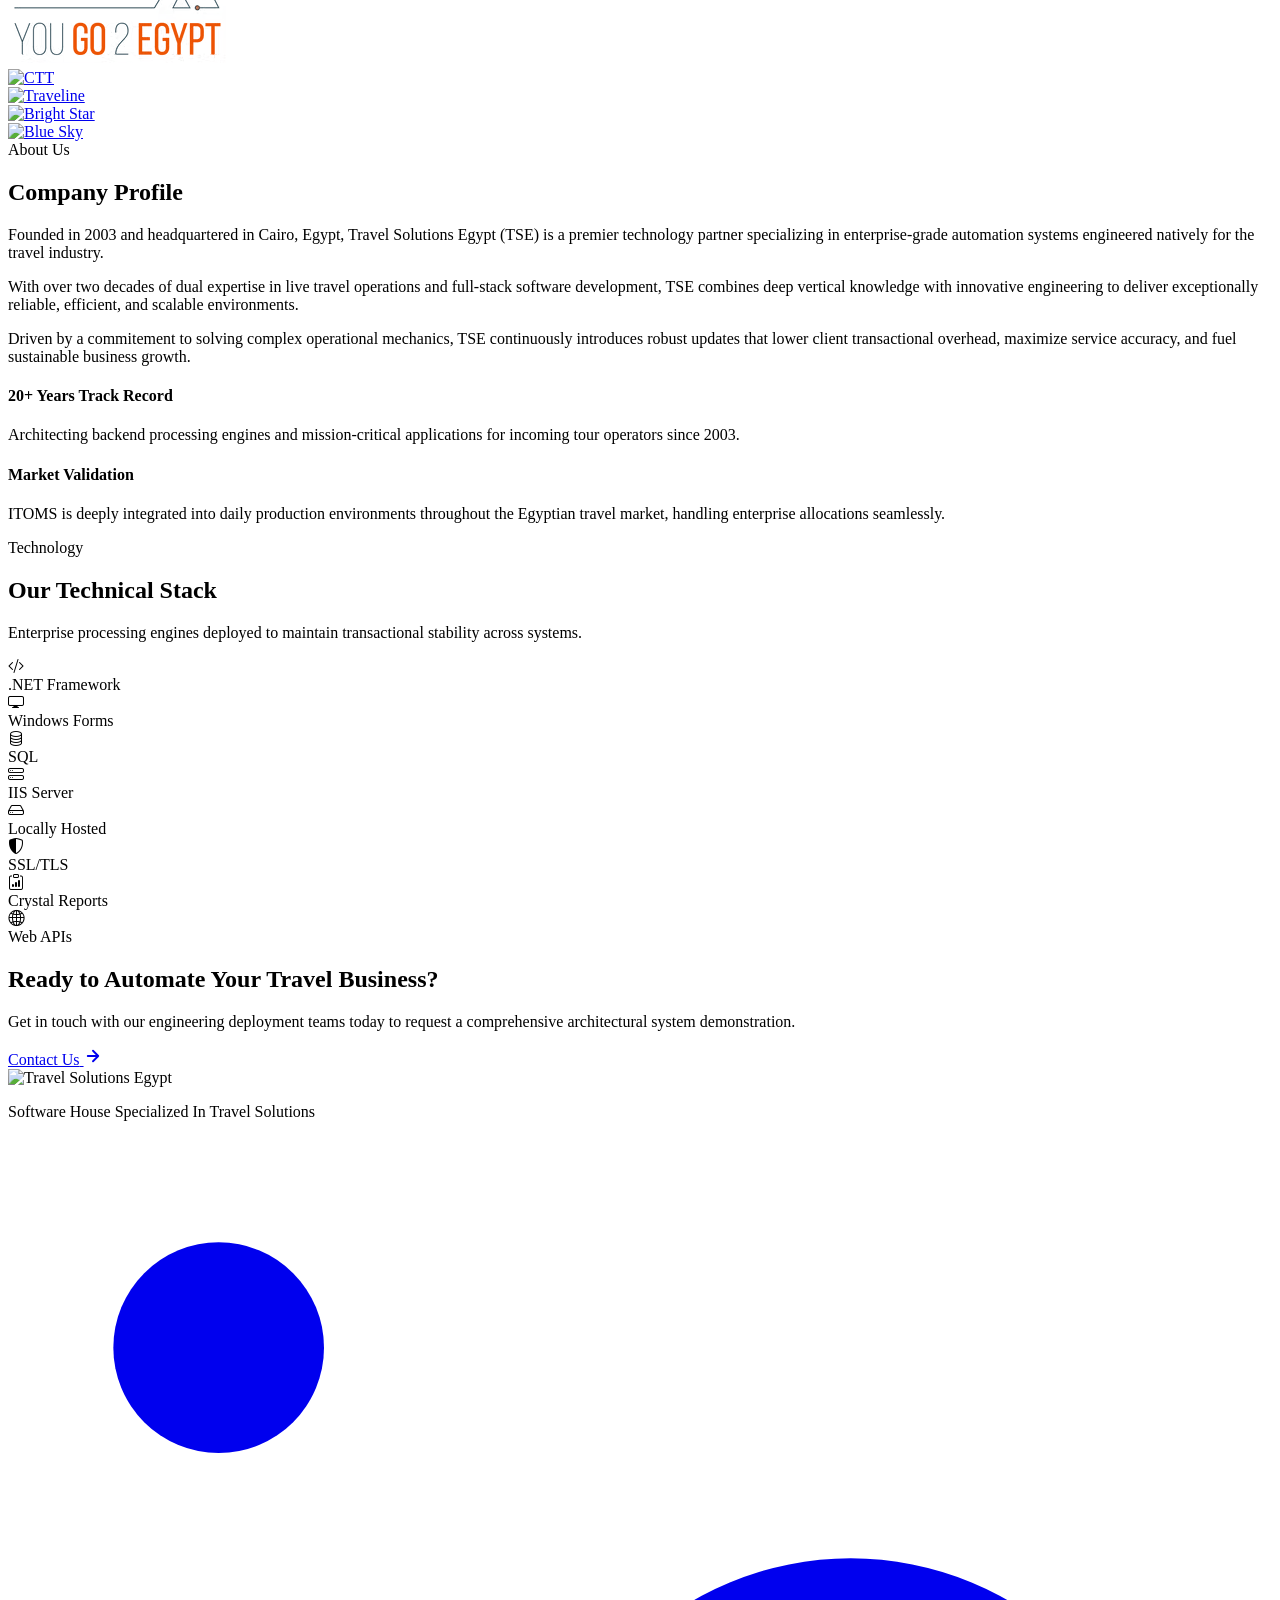
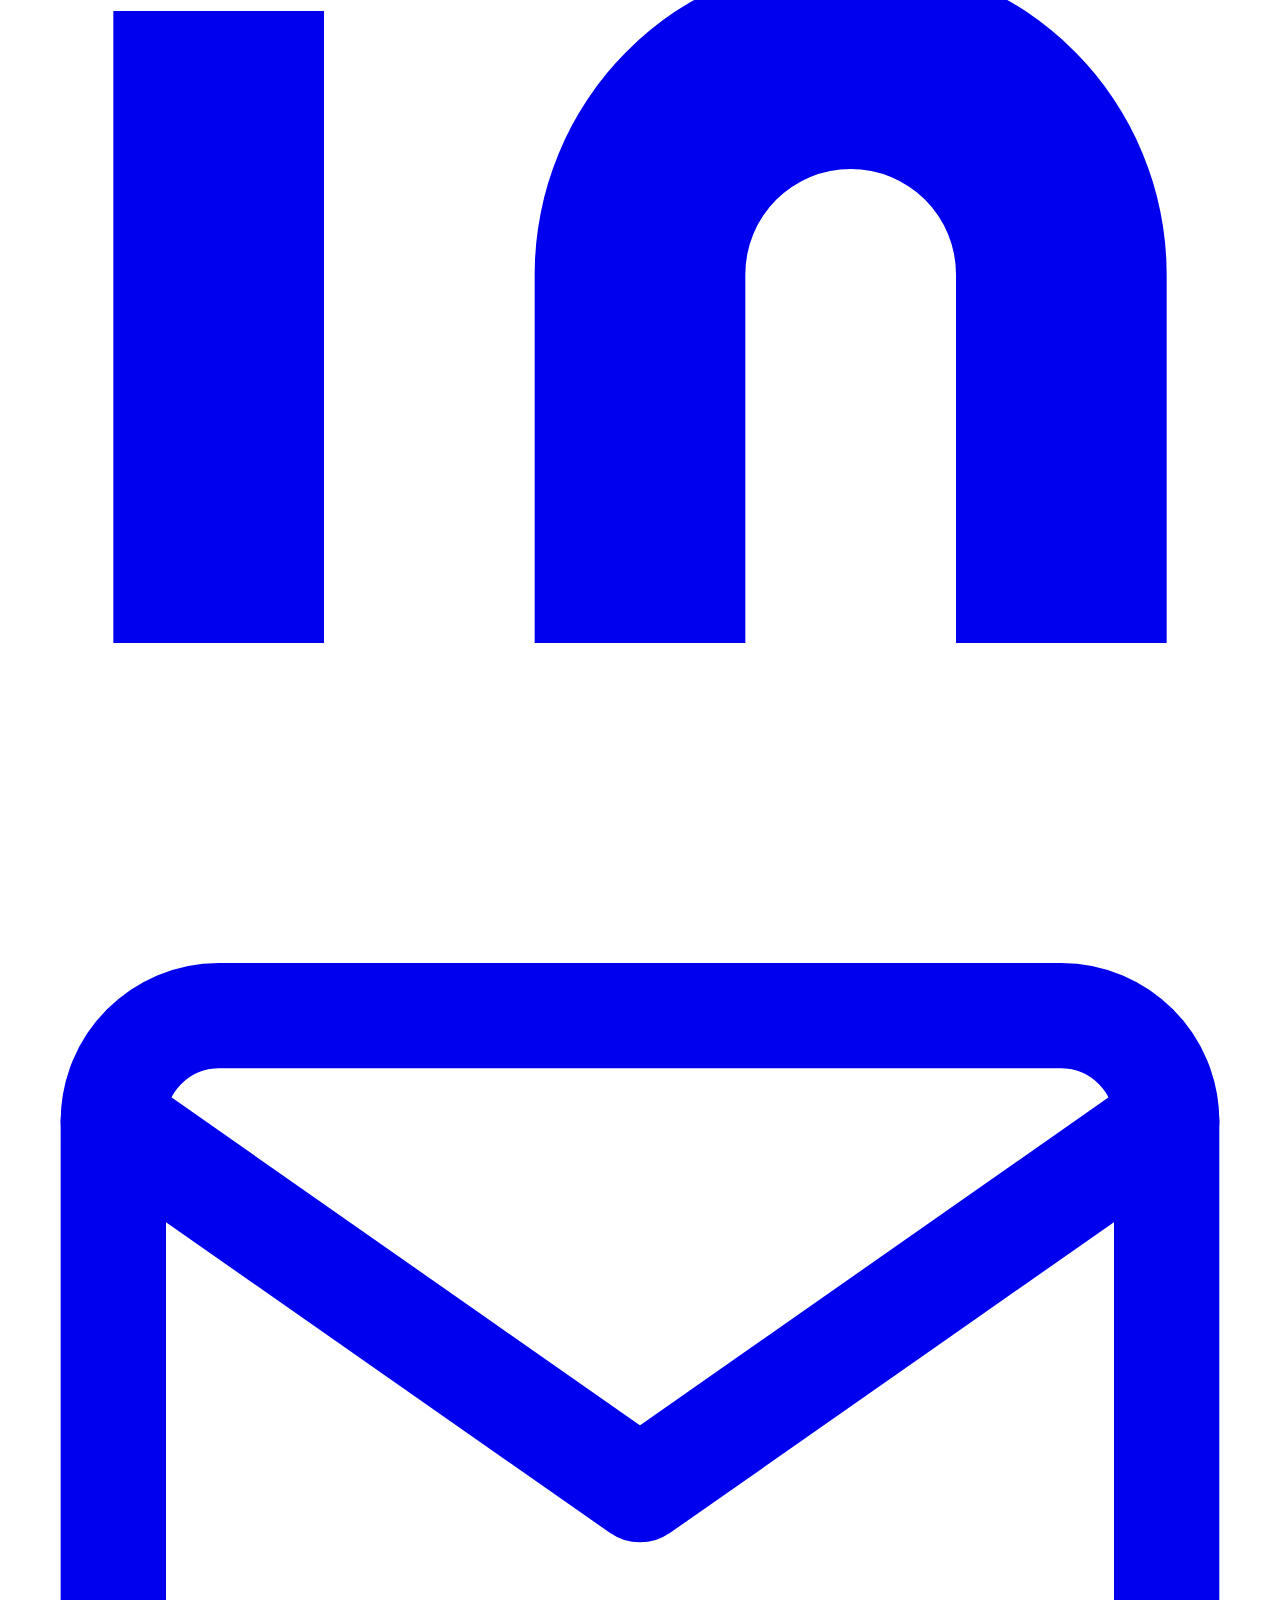
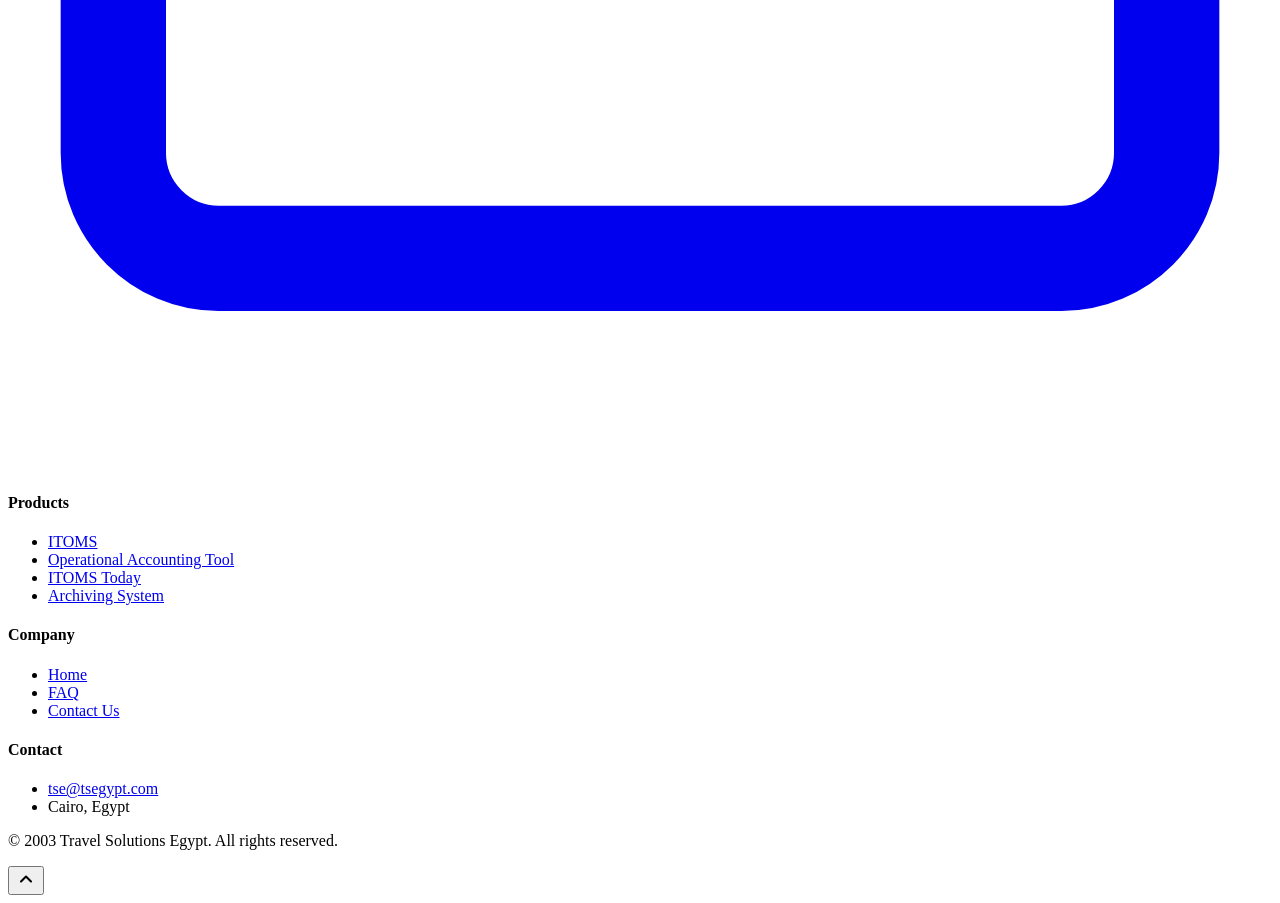
==== commit 8bd338be: "Refactor product offerings: Update product descriptions, remove B2B Portal, and reorganize sections " ====
--- a/index.html
+++ b/index.html
@@ -539,12 +539,11 @@
                     <h4 class="footer-heading" data-key="footer-products">Products</h4>
                     <ul>
                         <li><a href="products.html#itoms" data-key="footer-itoms">ITOMS</a></li>
-                        <li><a href="products.html#archiving" data-key="footer-Archiving-System">Archiving System</a>
+<li><a href="products.html#accounting-tool" data-key="footer-Accounting-Tool">Operational
+                                Accounting Tool</a></li>
+<li><a href="products.html#itoms-today" data-key="footer-ITOMS-Today">ITOMS Today</a></li>
+<li><a href="products.html#archiving" data-key="footer-Archiving-System">Archiving System</a>
                         </li>
-                        <li><a href="products.html#b2b" data-key="footer-B2B-Portal">B2B Portal</a></li>
-                        <li><a href="products.html#accounting-tool" data-key="footer-Accounting-Tool">Operational
-                                Accounting Tool</a></li>
-                        <li><a href="products.html#itoms-today" data-key="footer-ITOMS-Today">ITOMS Today</a></li>
                     </ul>
                 </div>
                 <div class="footer-links">
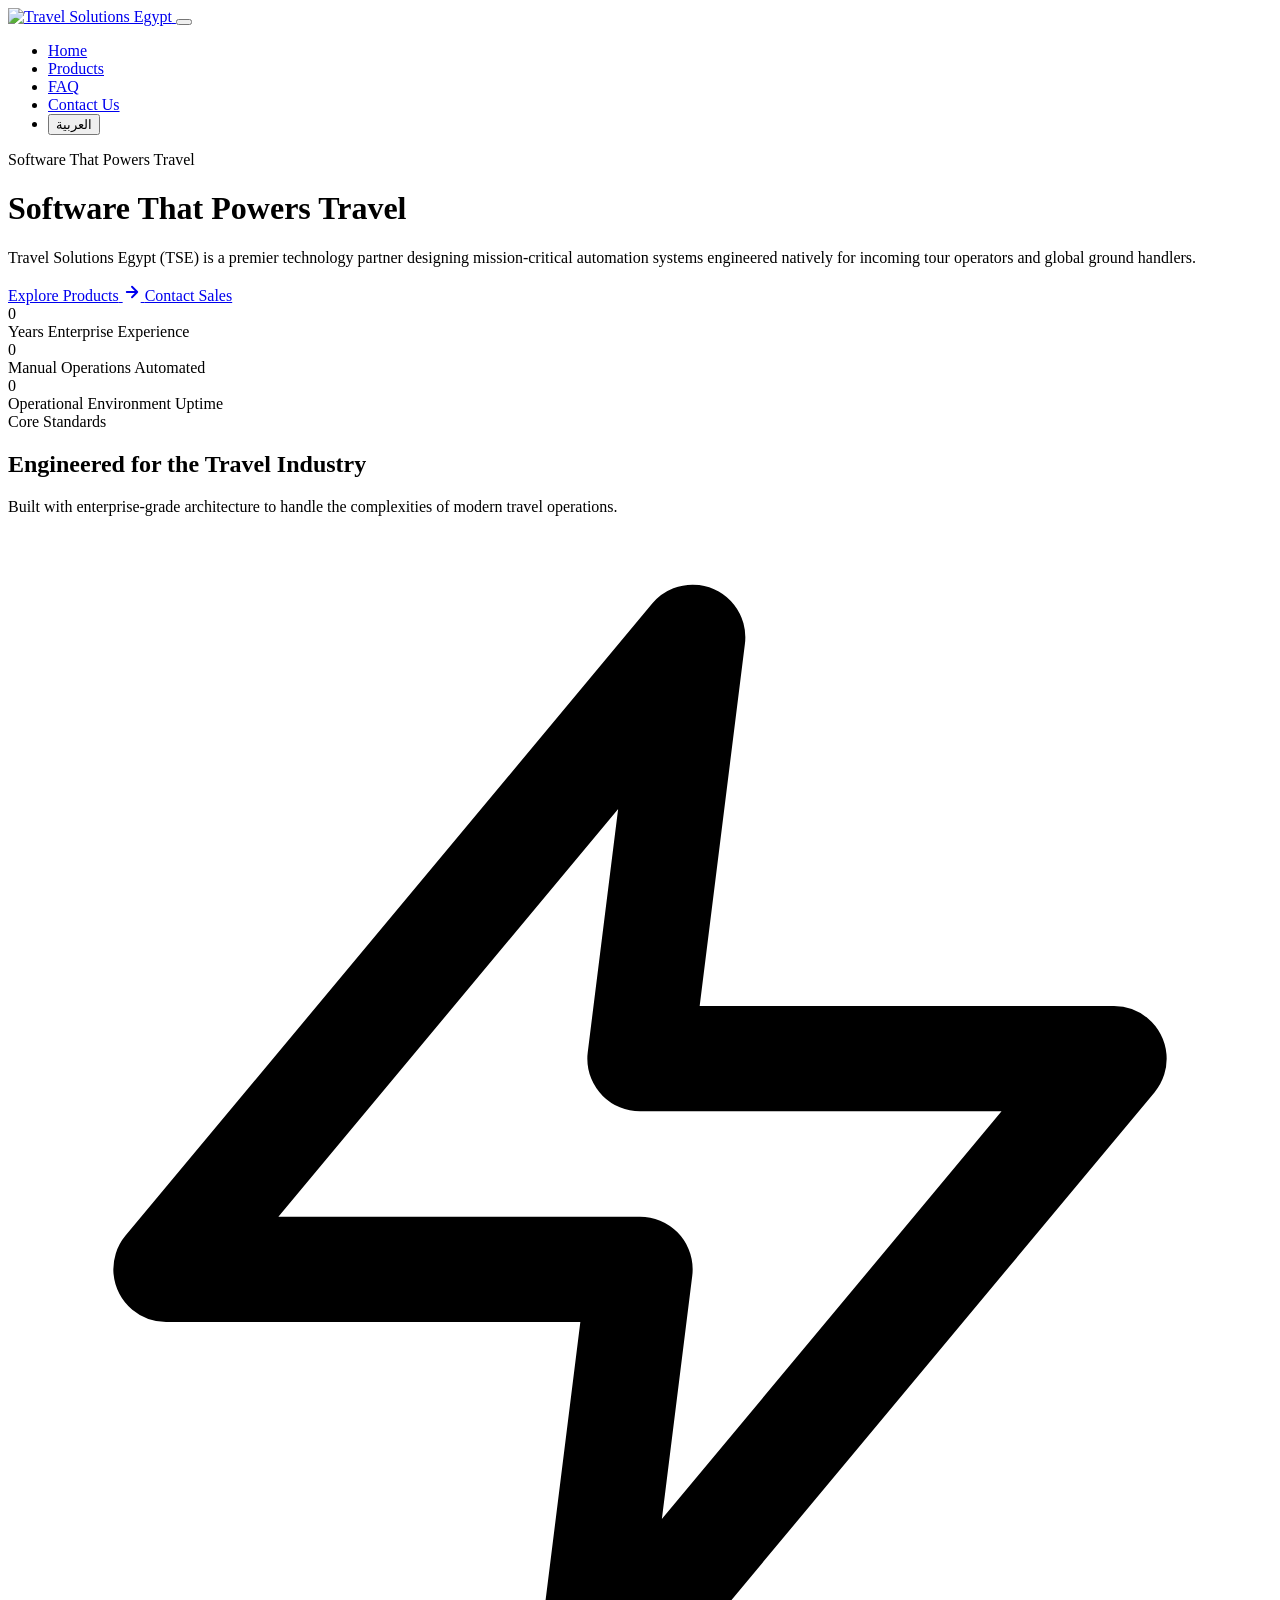
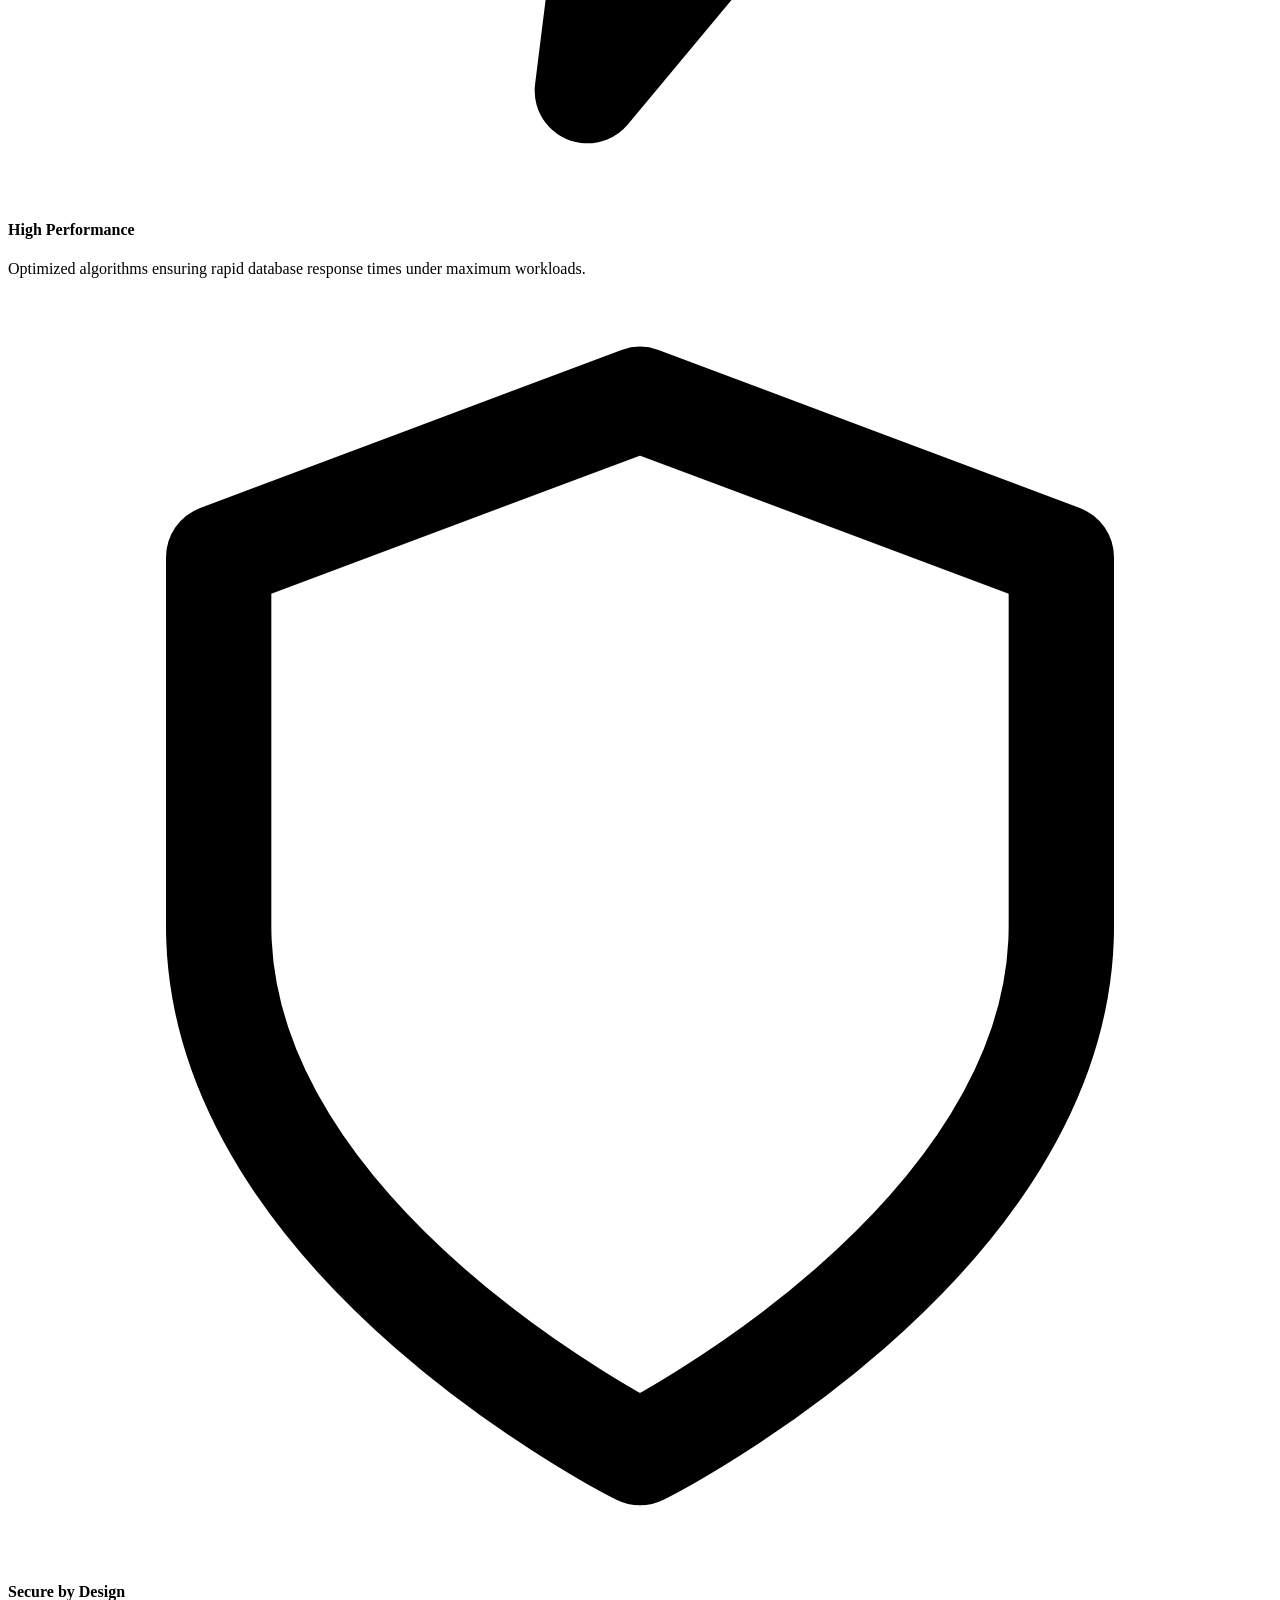
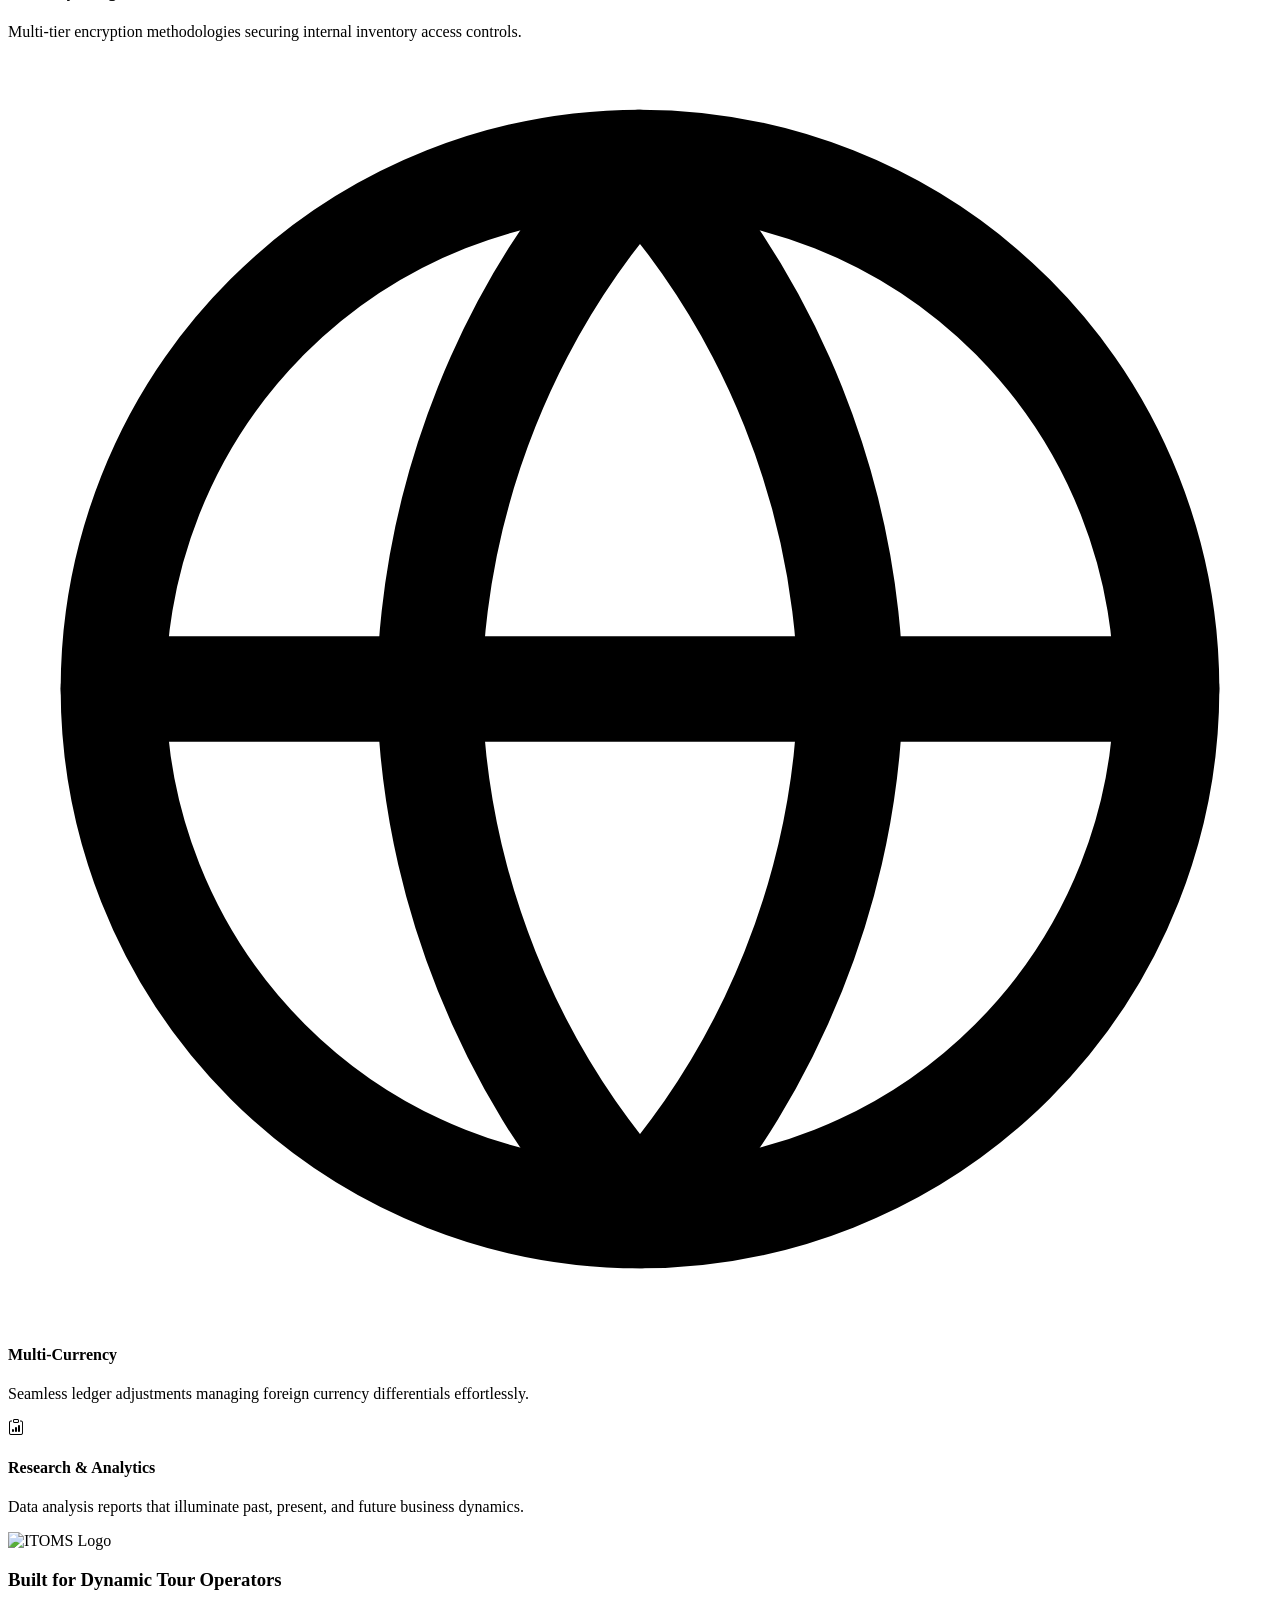
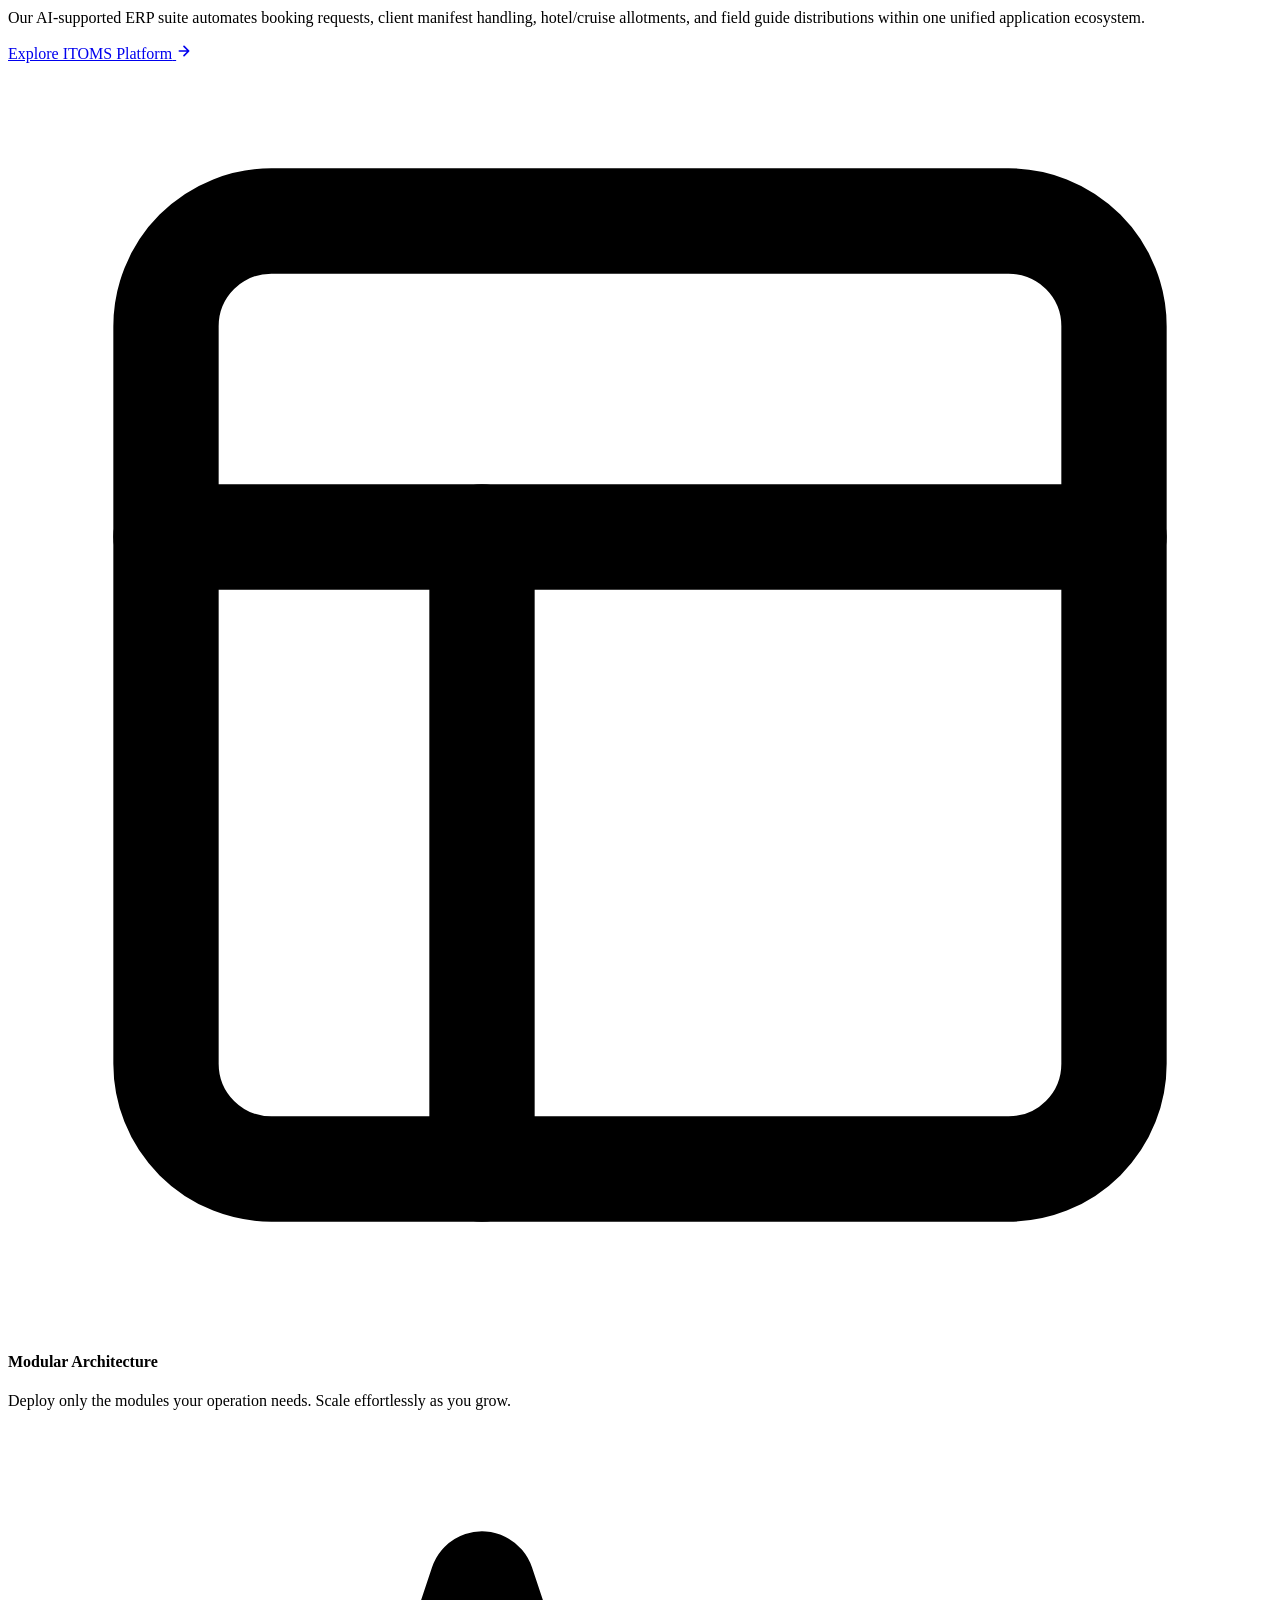
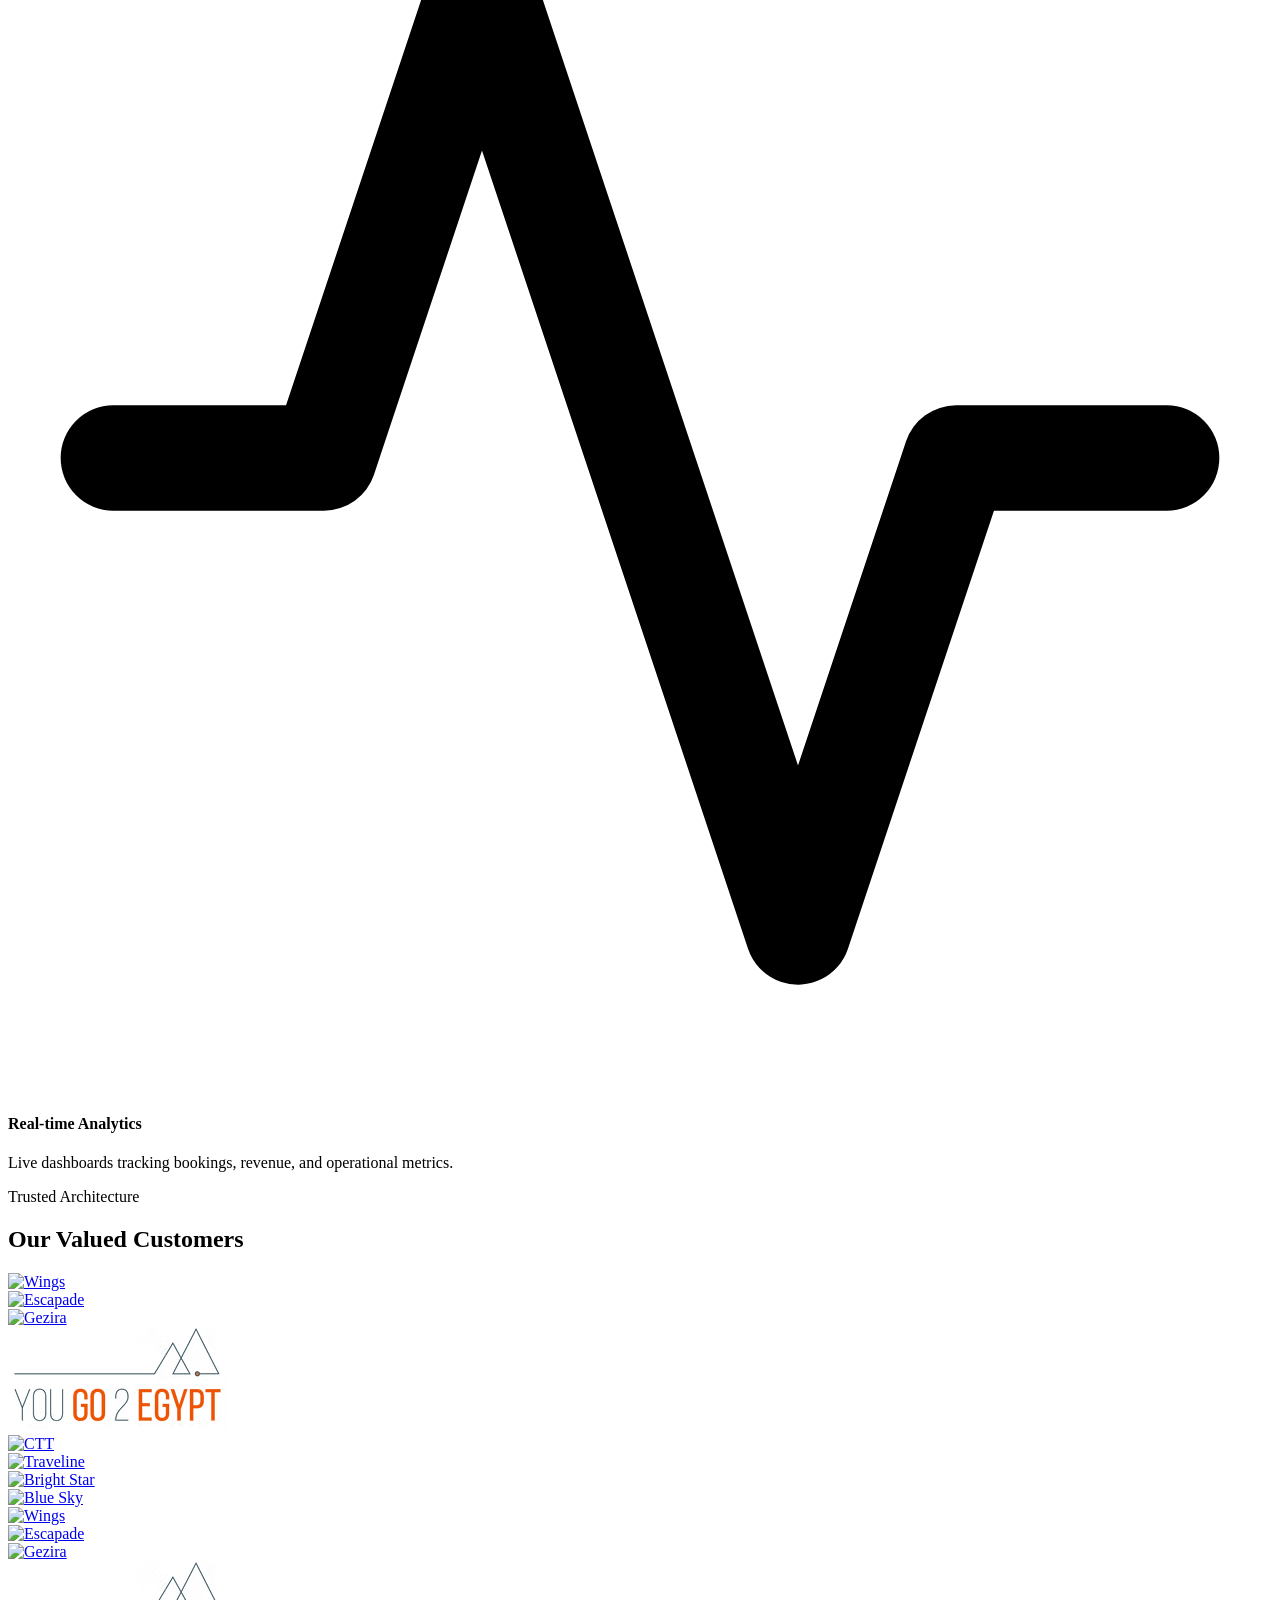
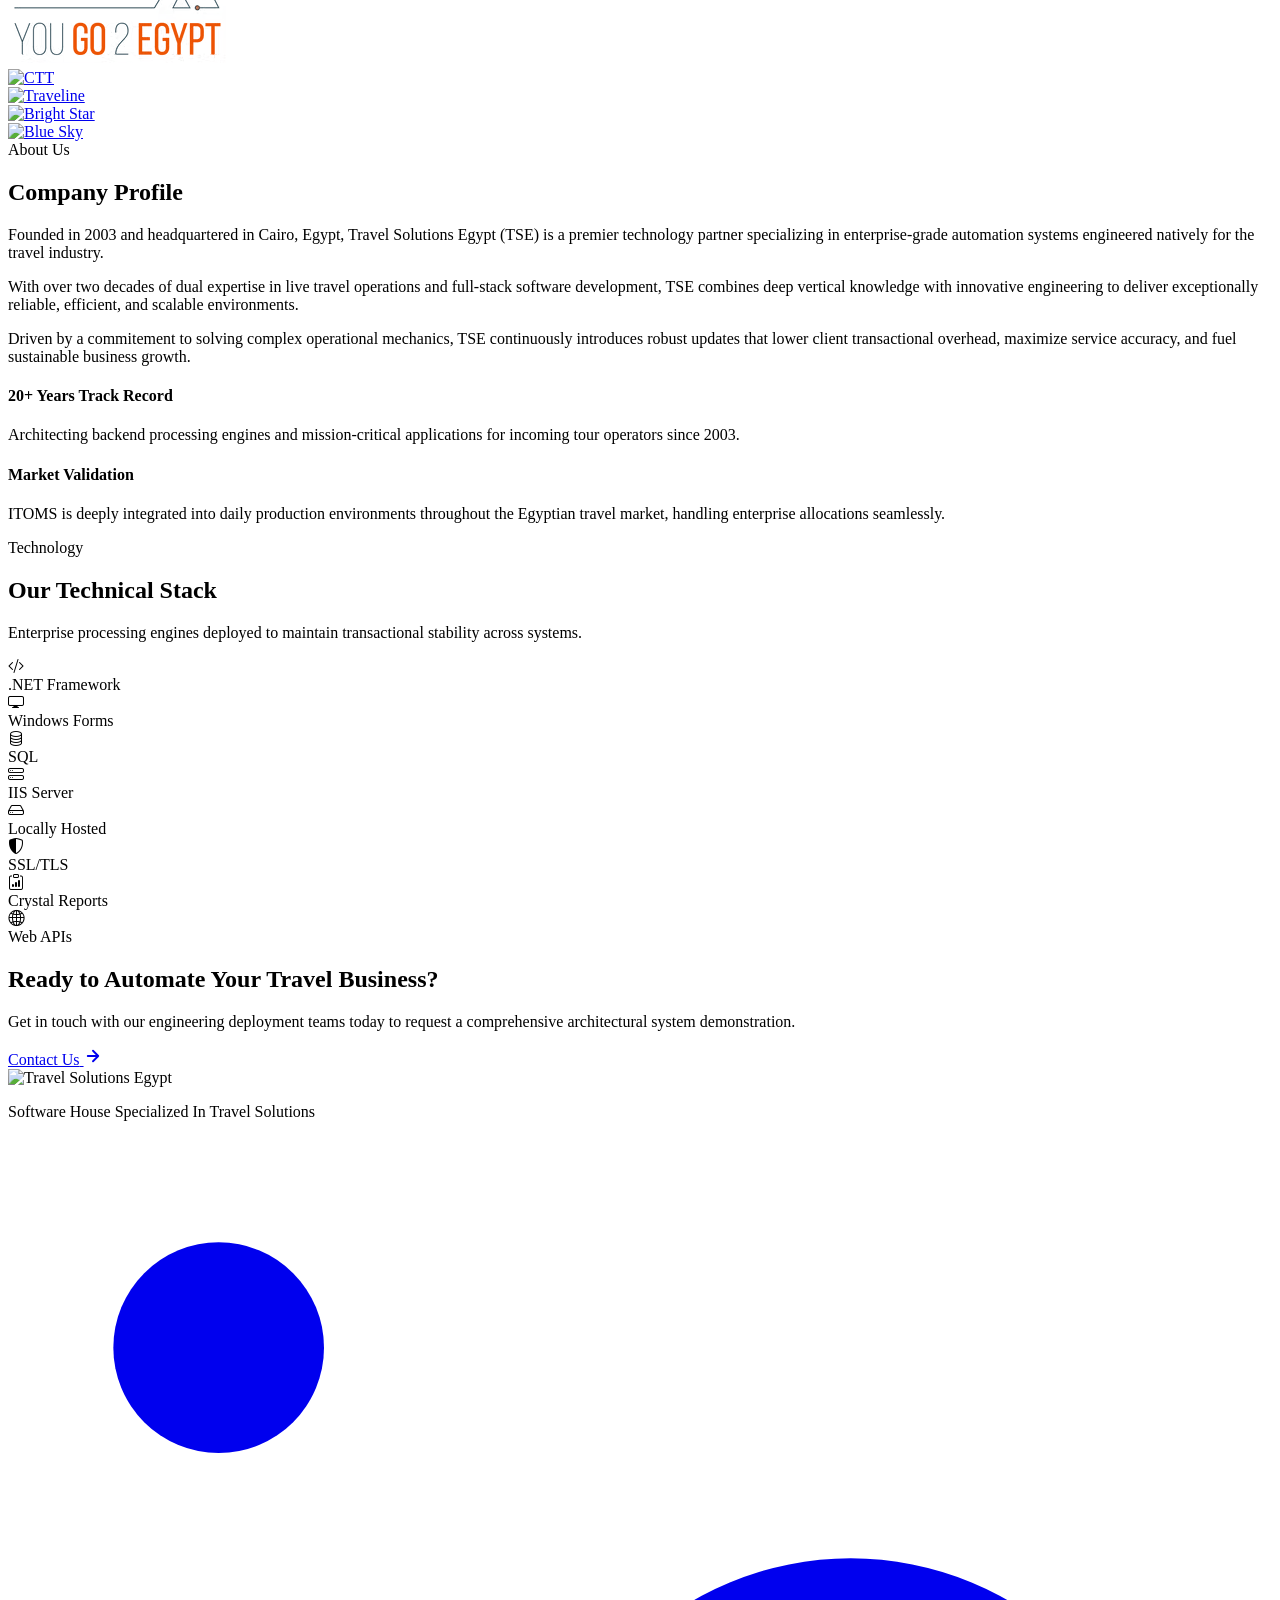
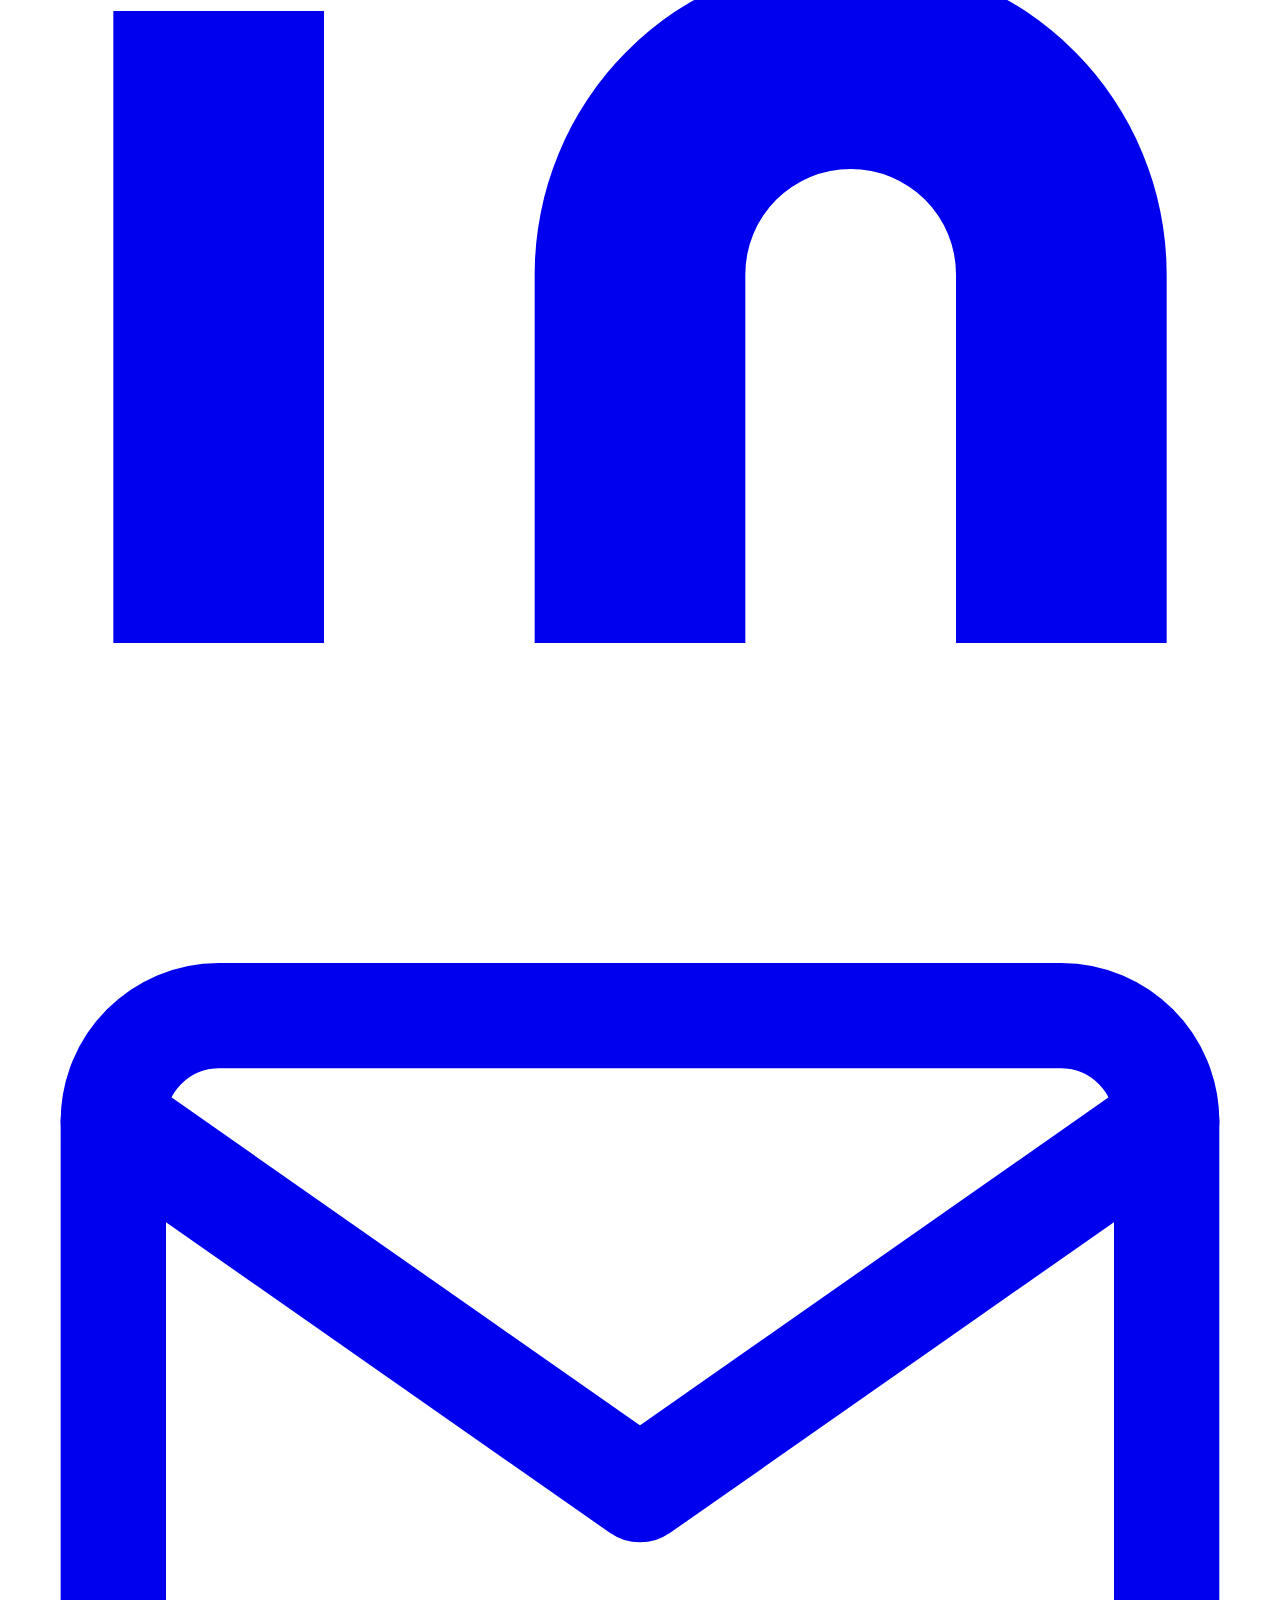
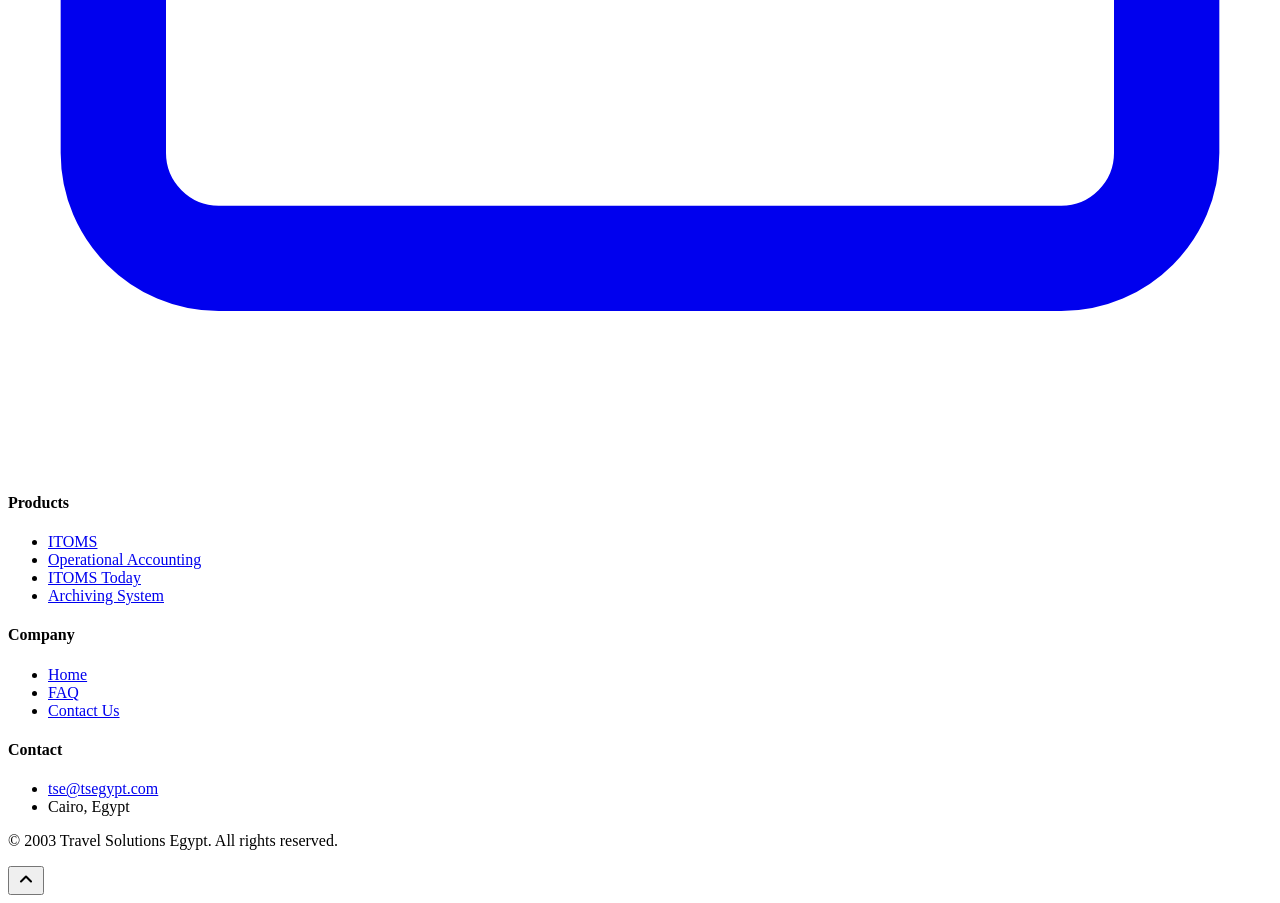
==== commit 442effe8: "refactor: Rename "Operational Accounting Tool" to "Operational Accounting" across the website and up" ====
--- a/index.html
+++ b/index.html
@@ -539,8 +539,7 @@
                     <h4 class="footer-heading" data-key="footer-products">Products</h4>
                     <ul>
                         <li><a href="products.html#itoms" data-key="footer-itoms">ITOMS</a></li>
-<li><a href="products.html#accounting-tool" data-key="footer-Accounting-Tool">Operational
-                                Accounting Tool</a></li>
+<li><a href="products.html#accounting-tool" data-key="footer-Accounting-Tool">Operational Accounting</a></li>
 <li><a href="products.html#itoms-today" data-key="footer-ITOMS-Today">ITOMS Today</a></li>
 <li><a href="products.html#archiving" data-key="footer-Archiving-System">Archiving System</a>
                         </li>
